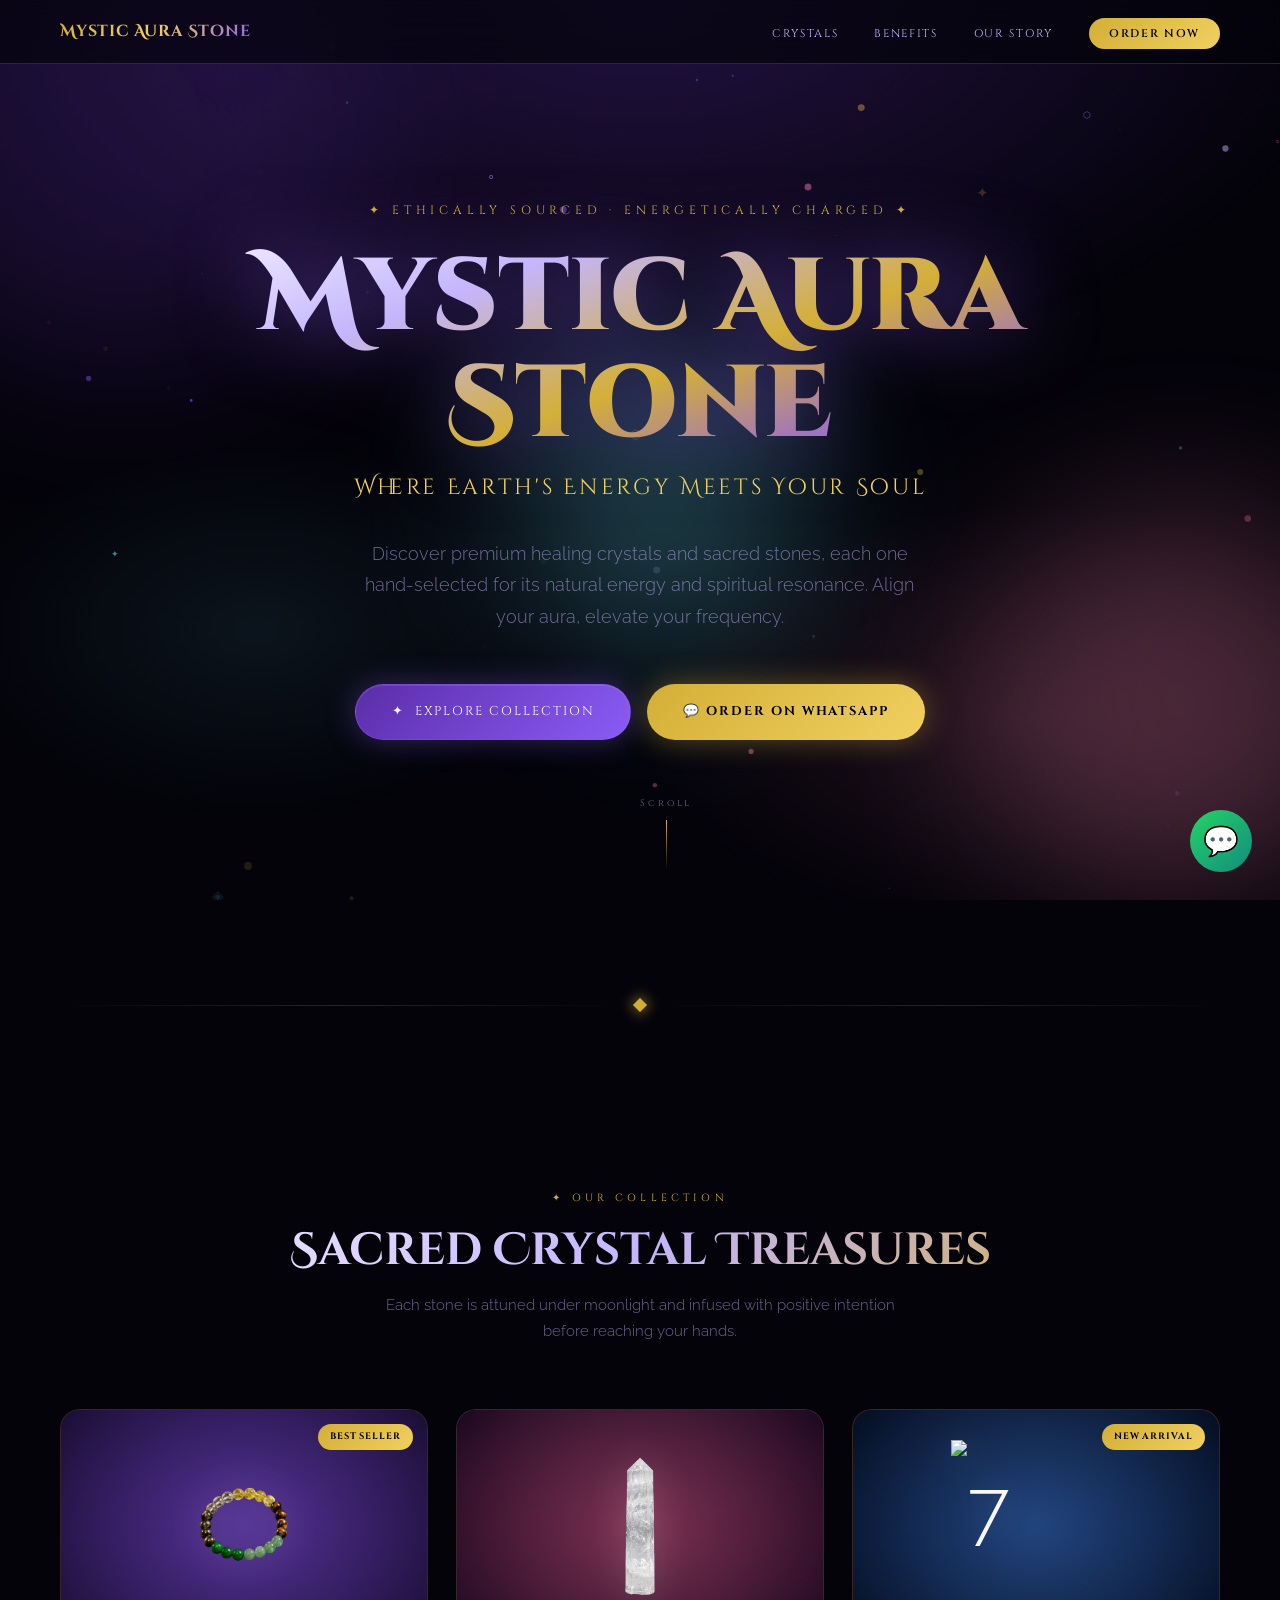
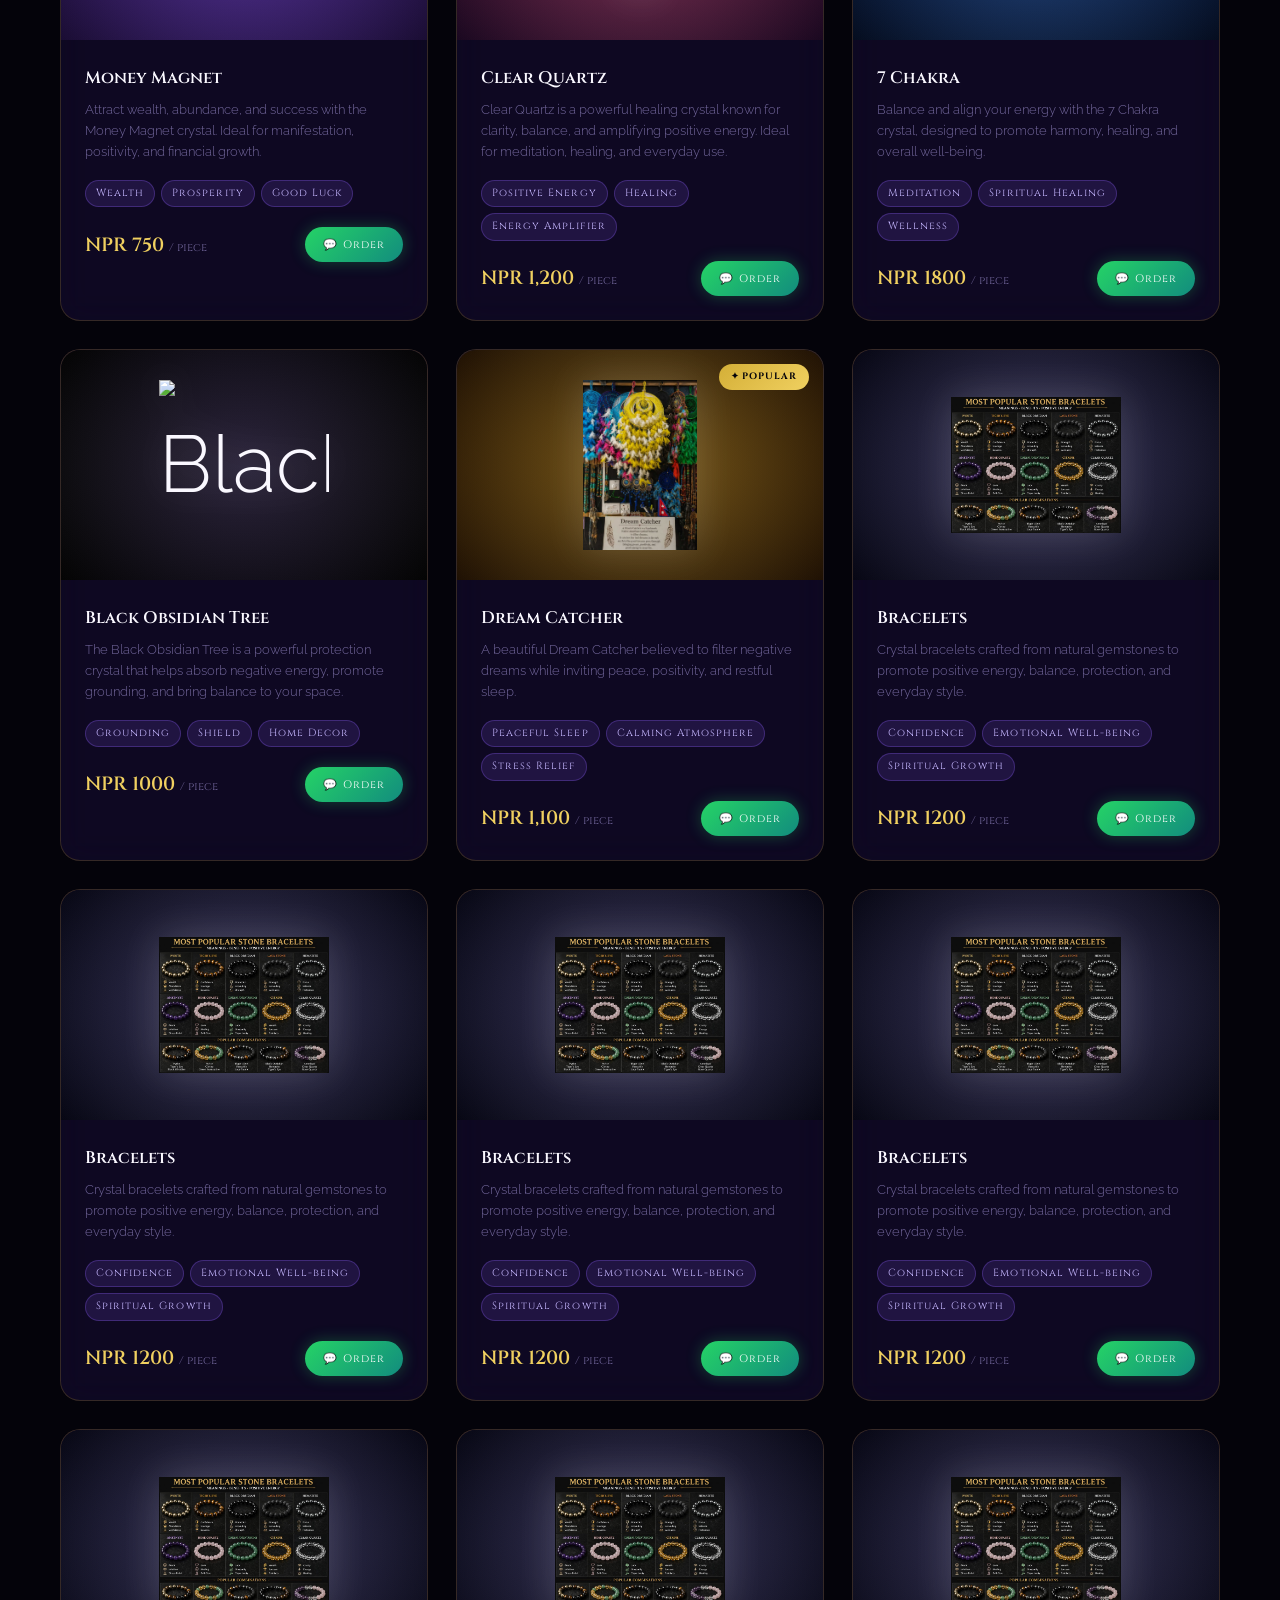
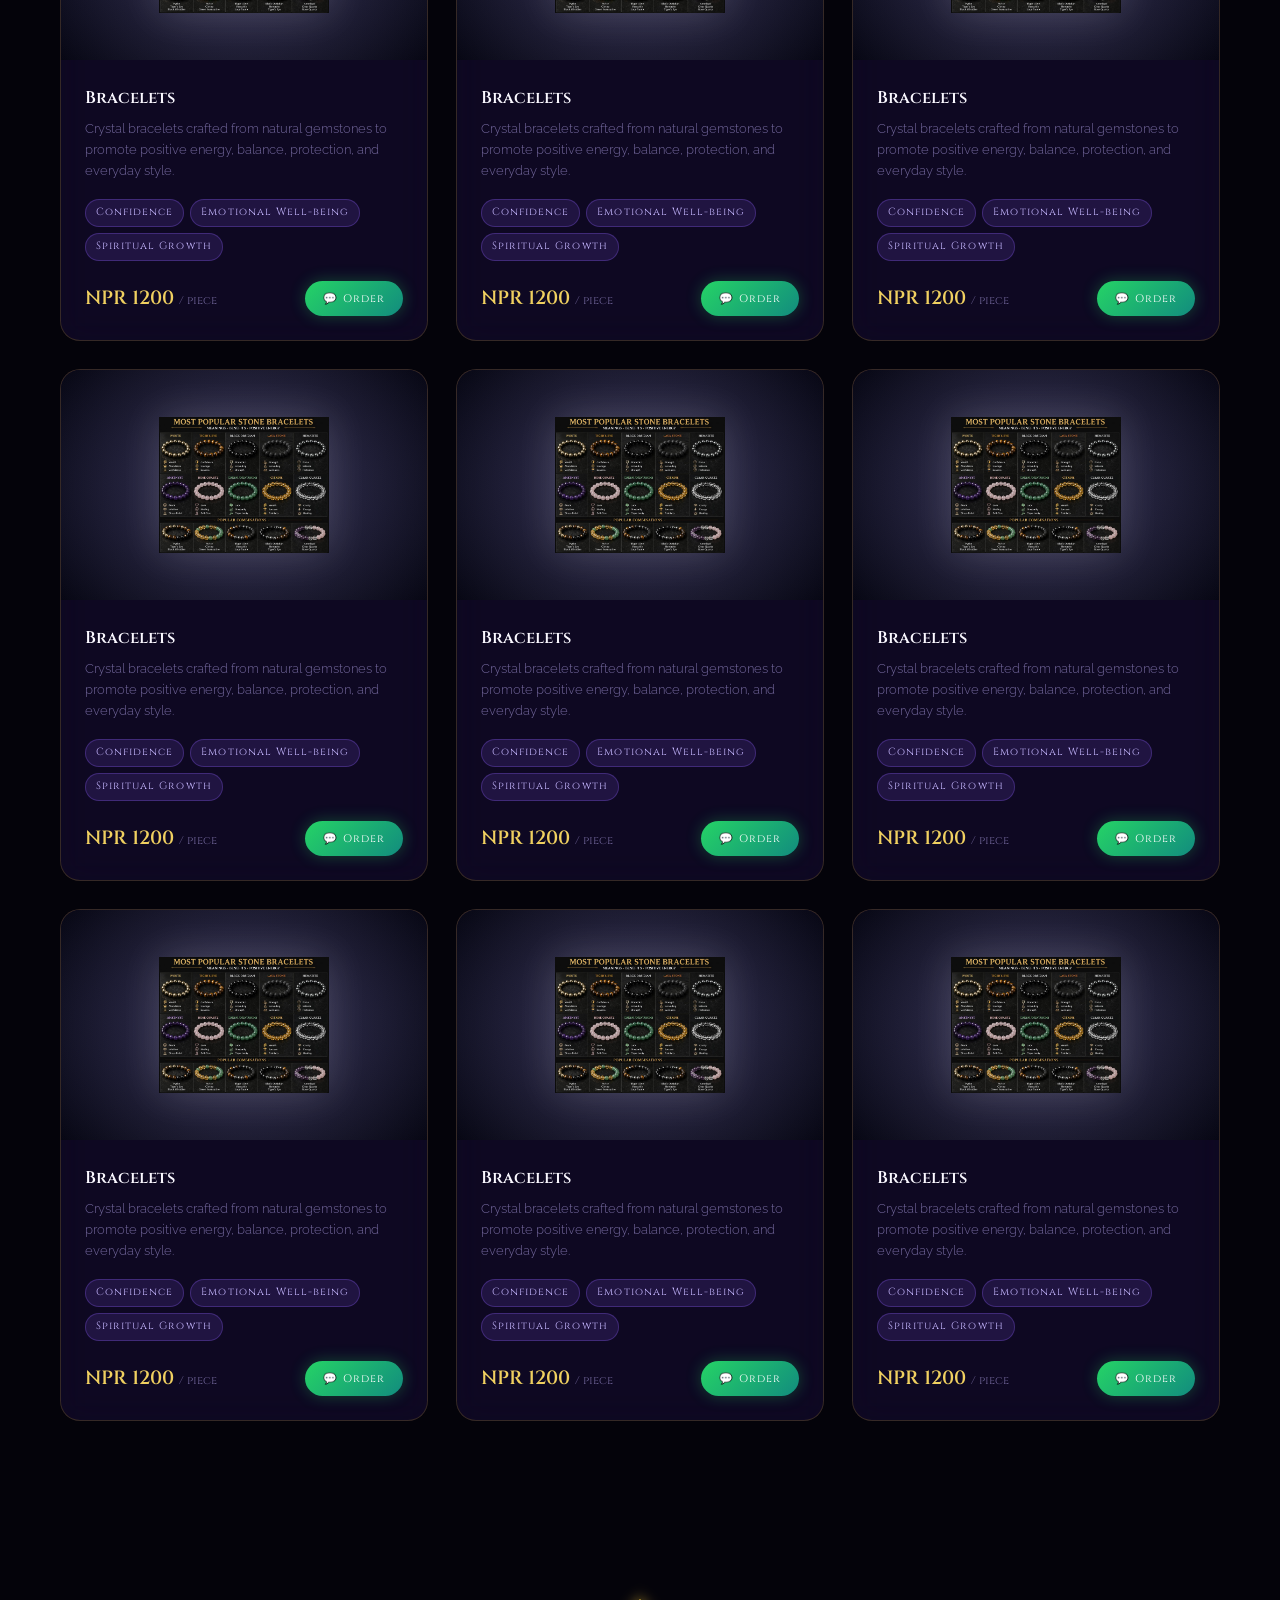
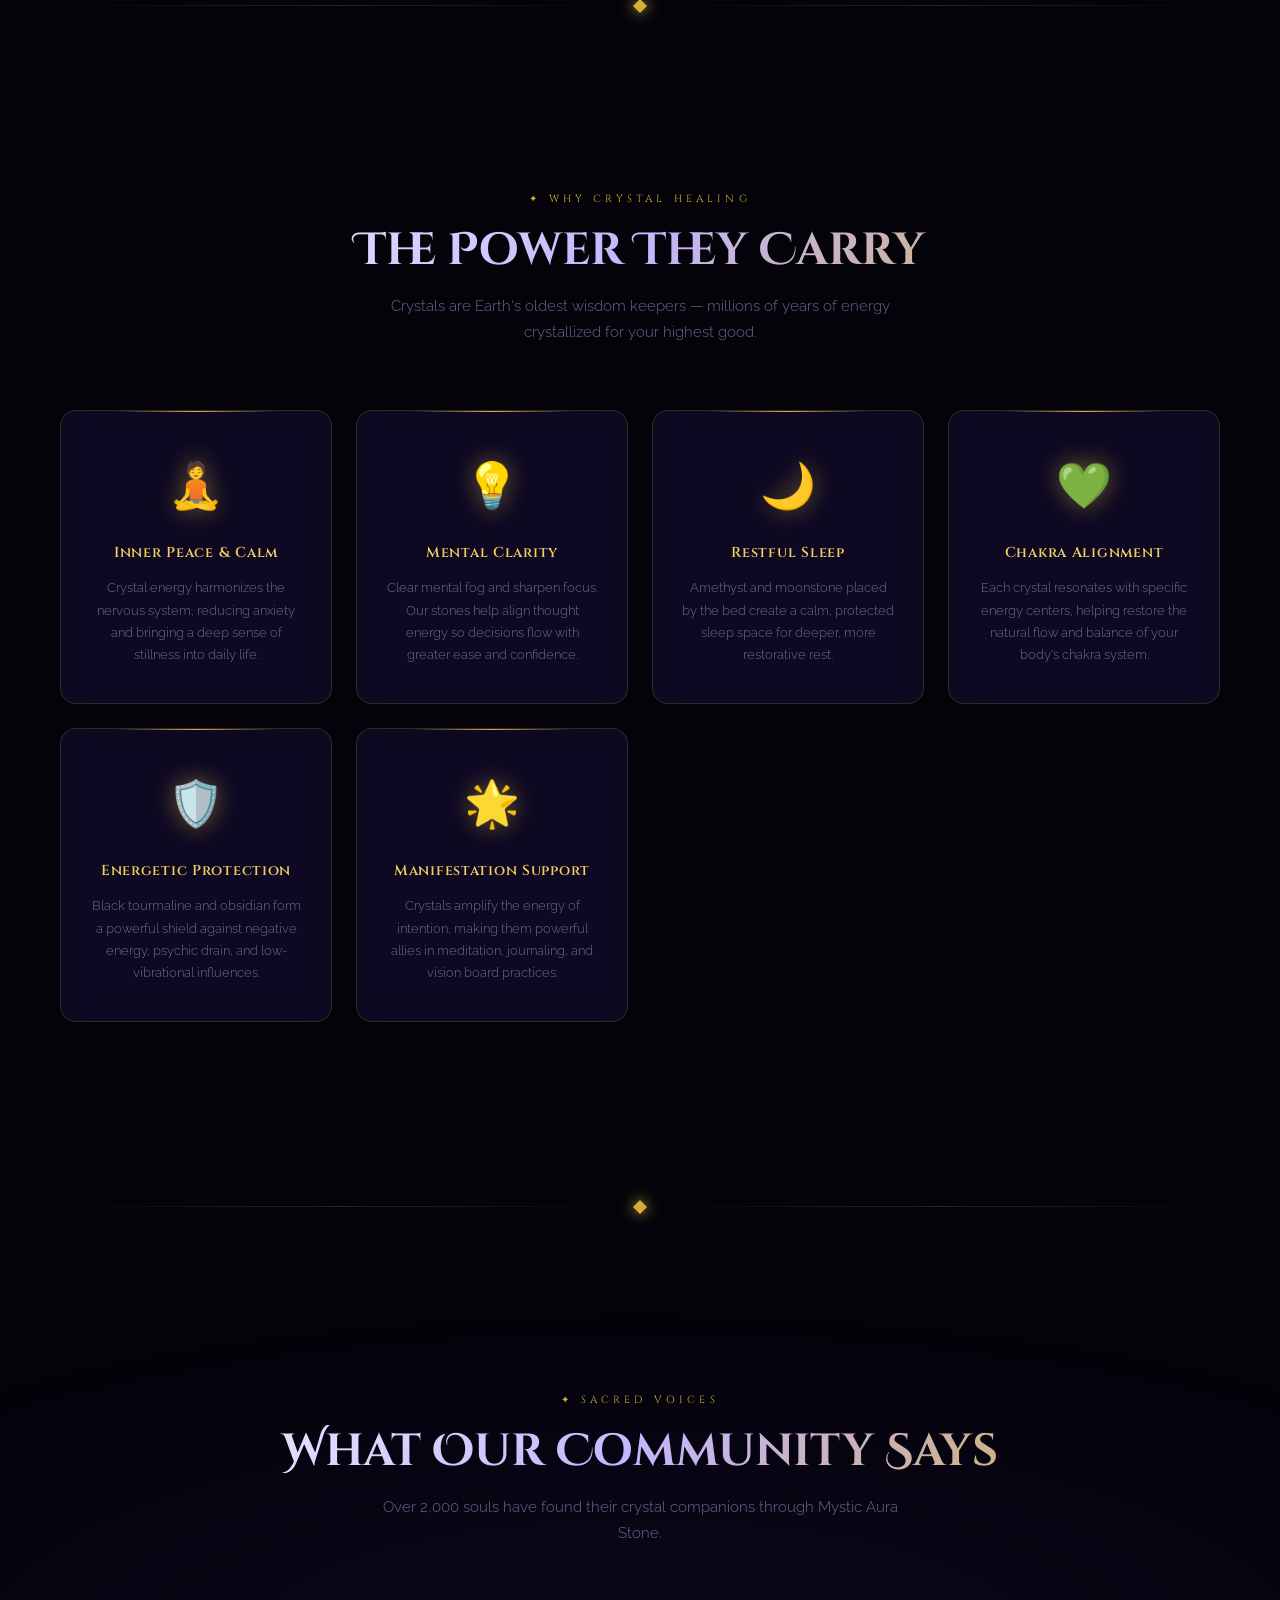
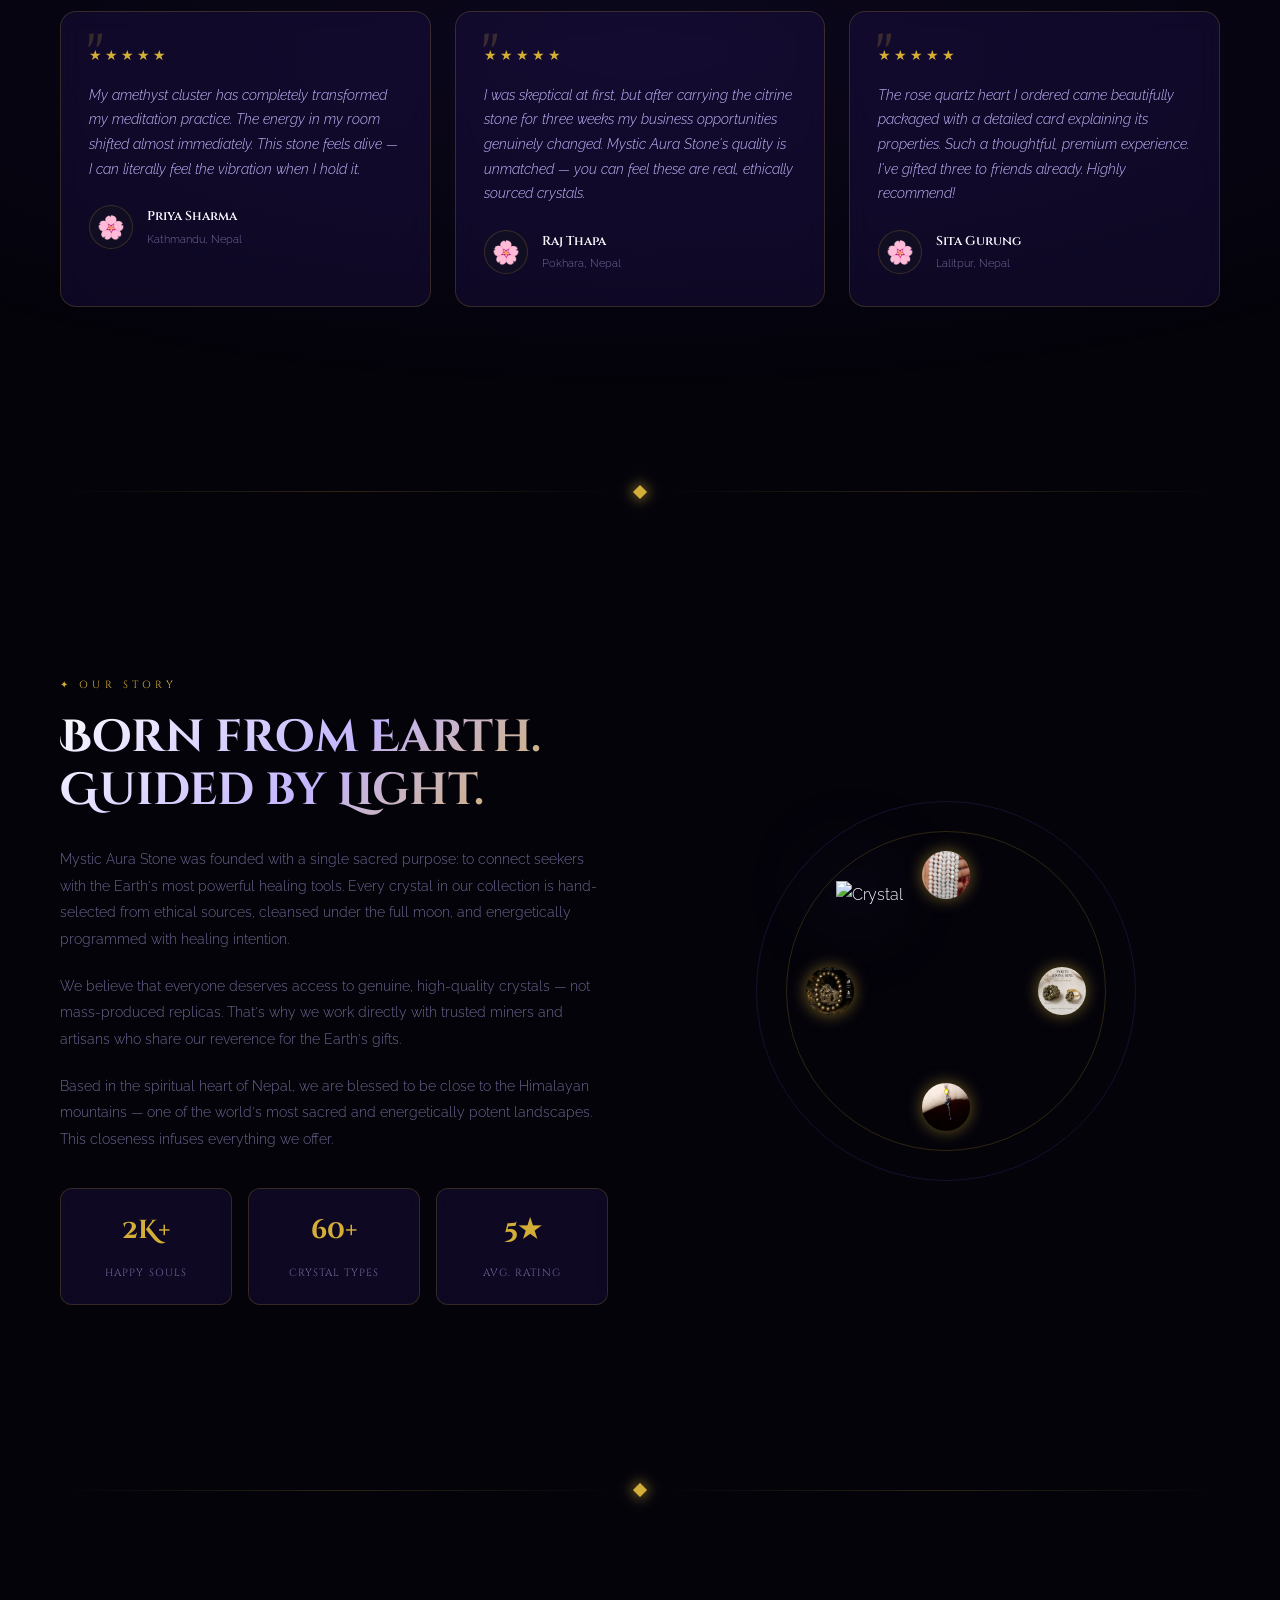
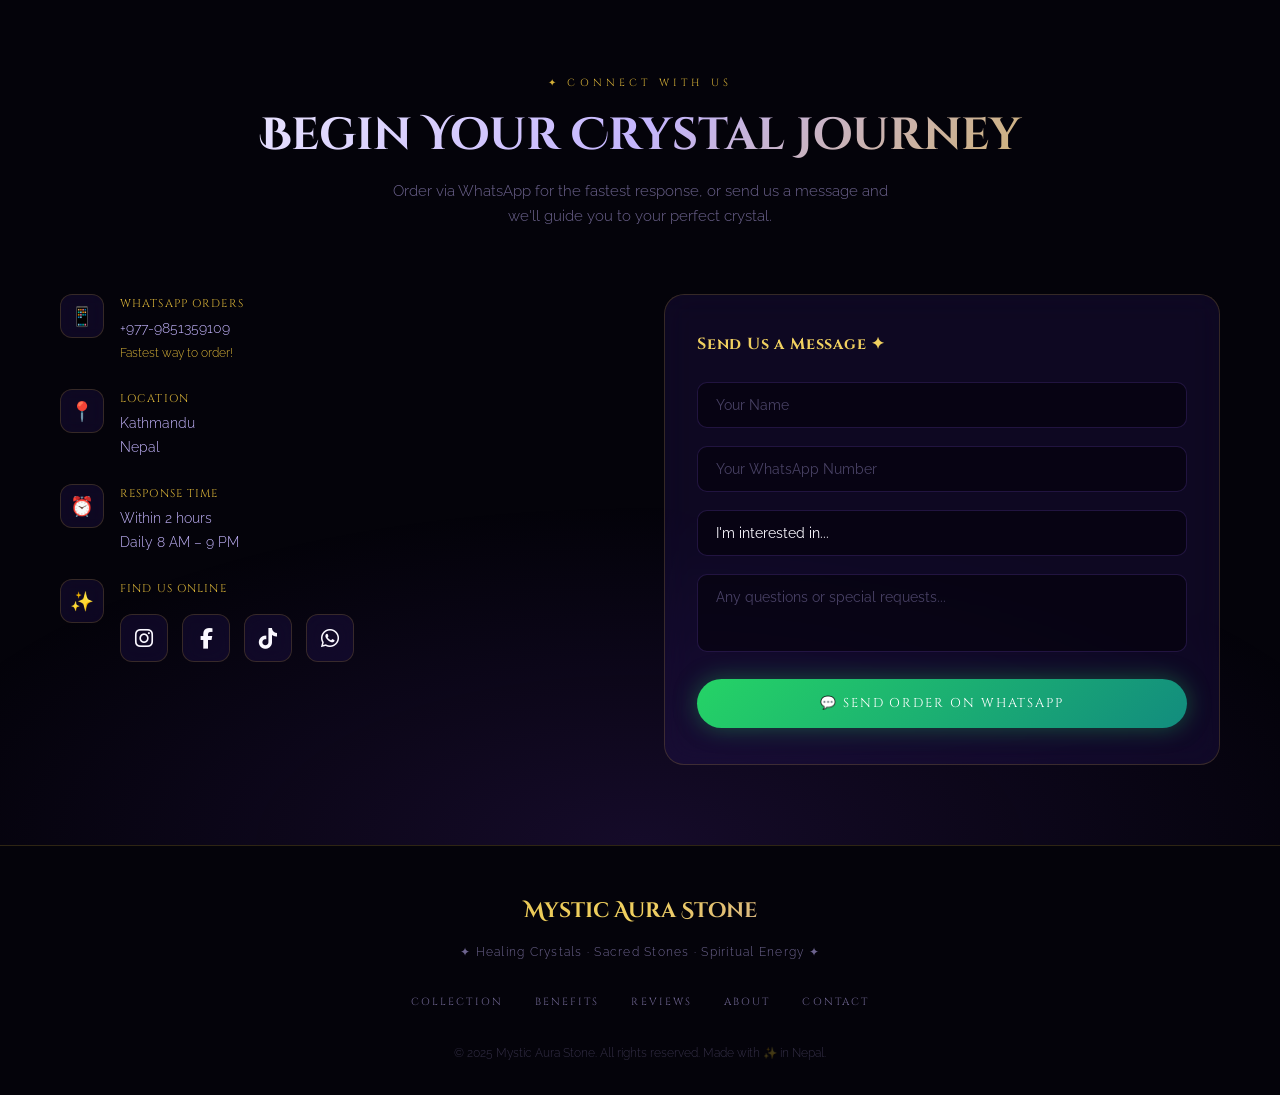
==== index.html @ d06c765c "Update index.html" ====
<!DOCTYPE html>
<html lang="en">
<head>
<meta charset="UTF-8">
<meta name="viewport" content="width=device-width, initial-scale=1.0">
<title>Mystic Aura Stone — Crystal Healing & Spiritual Energy</title>
<link rel="preconnect" href="https://fonts.googleapis.com">
<link rel="preconnect" href="https://fonts.gstatic.com" crossorigin>
<link rel="stylesheet"
href="https://cdnjs.cloudflare.com/ajax/libs/font-awesome/6.5.2/css/all.min.css">
<link href="https://fonts.googleapis.com/css2?family=Cinzel+Decorative:wght@400;700;900&family=Cinzel:wght@400;500;600&family=Raleway:ital,wght@0,300;0,400;0,500;1,300&display=swap" rel="stylesheet">
<link rel="stylesheet" href="style.css">
</head>
<body>

<!-- PARTICLES CANVAS -->
<canvas id="particles"></canvas>

<!-- FLOATING WHATSAPP -->
<div class="wa-float" onclick="orderWhatsApp('Crystal Collection')">
  <span class="wa-tooltip">✨ Order via WhatsApp</span>
  <div class="wa-btn">💬</div>
</div>

<!-- NAV -->
<nav>
  <div class="inner">
    <div class="nav-logo">Mystic Aura Stone</div>
    <ul class="nav-links">
      <li><a href="#crystals">Crystals</a></li>
      <li><a href="#benefits">Benefits</a></li>
      <li><a href="#about">Our Story</a></li>
      <li><a href="#contact" class="nav-cta">Order Now</a></li>
    </ul>
  </div>
</nav>

<!-- HERO -->
<section class="hero">
  <div class="hero-orbs">
    <div class="orb orb-1"></div>
    <div class="orb orb-2"></div>
    <div class="orb orb-3"></div>
  </div>
  <div class="container">
    <p class="hero-eyebrow">✦ Ethically Sourced · Energetically Charged ✦</p>
    <h1 class="hero-title">Mystic Aura<br>Stone</h1>
    <p class="hero-sub">Where Earth's Energy Meets Your Soul</p>
    <p class="hero-tagline">
      Discover premium healing crystals and sacred stones, each one hand-selected for its natural energy and spiritual resonance. Align your aura, elevate your frequency.
    </p>
    <div class="hero-actions">
      <a href="#crystals" class="btn-primary">
        <span>✦</span> Explore Collection
      </a>
      <a href="#contact" class="btn-gold">
        💬 Order on WhatsApp
      </a>
    </div>
  </div>
  <div class="scroll-hint">
    <span>Scroll</span>
    <div class="scroll-line"></div>
  </div>
</section>

<!-- DIVIDER -->
<div class="container"><div class="divider"><div class="divider-line"></div><div class="divider-gem"></div><div class="divider-line"></div></div></div>

<!-- PRODUCTS -->
<section class="products" id="crystals">
  <div class="container">
    <div class="section-header reveal">
      <span class="section-eye">✦ Our Collection</span>
      <h2 class="section-title">Sacred Crystal Treasures</h2>
      <p class="section-desc">Each stone is attuned under moonlight and infused with positive intention before reaching your hands.</p>
    </div>
    <div class="products-grid">

      <div class="product-card reveal">
        <div class="product-img pi-amethyst">
          <span class="product-badge">Best Seller</span>
          <img src="images/Money Magnet.png" class="crystal-image" alt="Money Magnet">
        </div>
        <div class="product-body">
          <h3 class="product-name">Money Magnet</h3>
          <p class="product-desc">Attract wealth, abundance, and success with the Money Magnet crystal. Ideal for manifestation, positivity, and financial growth.</p>
          <div class="product-tags">
            <span class="tag">Wealth</span>
            <span class="tag">Prosperity</span>
            <span class="tag">Good Luck</span>
          </div>
          <div class="product-footer">
            <div class="product-price">NPR 750 <span>/ piece</span></div>
            <button class="btn-order" onclick="orderWhatsApp('Money Magnet')">💬 Order</button>
          </div>
        </div>
      </div>

      <div class="product-card reveal">
        <div class="product-img pi-rose">
          <img src="images/Clear Cquartz Crystal.png" class="crystal-image" alt="Clear Quartz">
        </div>
        <div class="product-body">
          <h3 class="product-name">Clear Quartz</h3>
          <p class="product-desc">Clear Quartz is a powerful healing crystal known for clarity, balance, and amplifying positive energy. Ideal for meditation, healing, and everyday use.</p>
          <div class="product-tags">
            <span class="tag">Positive Energy</span>
            <span class="tag">Healing</span>
            <span class="tag">Energy Amplifier</span>
          </div>
          <div class="product-footer">
            <div class="product-price">NPR 1,200 <span>/ piece</span></div>
            <button class="btn-order" onclick="orderWhatsApp('Clear Quartz')">💬 Order</button>
          </div>
        </div>
      </div>

      <div class="product-card reveal">
        <div class="product-img pi-lapis">
          <span class="product-badge">New Arrival</span>
          <img src="images/7 chakra Stones Tree.png" class="crystal-image" alt="7 Chakra">
        </div>
        <div class="product-body">
          <h3 class="product-name">7 Chakra</h3>
          <p class="product-desc">Balance and align your energy with the 7 Chakra crystal, designed to promote harmony, healing, and overall well-being.</p>
          <div class="product-tags">
            <span class="tag">Meditation</span>
            <span class="tag">Spiritual Healing</span>
            <span class="tag">Wellness</span>
          </div>
          <div class="product-footer">
            <div class="product-price">NPR 1800 <span>/ piece</span></div>
            <button class="btn-order" onclick="orderWhatsApp('7 Chakra')">💬 Order</button>
          </div>
        </div>
      </div>

      <div class="product-card reveal">
        <div class="product-img pi-obsidian">
          <img src="Black Obsidian Tree.png" class="crystal-image" alt="Black Obsidian Tree">
        </div>
        <div class="product-body">
          <h3 class="product-name">Black Obsidian Tree</h3>
          <p class="product-desc">The Black Obsidian Tree is a powerful protection crystal that helps absorb negative energy, promote grounding, and bring balance to your space.</p>
          <div class="product-tags">
            <span class="tag">Grounding</span>
            <span class="tag">Shield</span>
            <span class="tag">Home Decor</span>
          </div>
          <div class="product-footer">
            <div class="product-price">NPR 1000 <span>/ piece</span></div>
            <button class="btn-order" onclick="orderWhatsApp('Black Obsidian Tree)">💬 Order</button>
          </div>
        </div>
      </div>

      <div class="product-card reveal">
        <div class="product-img pi-citrine">
          <span class="product-badge">✦ Popular</span>
          <img src="Big Dreamcatcher.jpg" class="crystal-image" alt="Dream Catcher">
        </div>
        <div class="product-body">
          <h3 class="product-name">Dream Catcher</h3>
          <p class="product-desc">A beautiful Dream Catcher believed to filter negative dreams while inviting peace, positivity, and restful sleep.</p>
          <div class="product-tags">
            <span class="tag">Peaceful Sleep</span>
            <span class="tag">Calming Atmosphere</span>
            <span class="tag">Stress Relief</span>
          </div>
          <div class="product-footer">
            <div class="product-price">NPR 1,100 <span>/ piece</span></div>
            <button class="btn-order" onclick="orderWhatsApp('Big Dream Catcher')">💬 Order</button>
          </div>
        </div>
      </div>

      <div class="product-card reveal">
        <div class="product-img pi-clear">
          <img src="All Bracelet.jpg" class="crystal-image" alt="Bracelets">
        </div>
        <div class="product-body">
          <h3 class="product-name">Bracelets</h3>
          <p class="product-desc">Crystal bracelets crafted from natural gemstones to promote positive energy, balance, protection, and everyday style.</p>
          <div class="product-tags">
            <span class="tag">Confidence</span>
            <span class="tag">Emotional Well-being</span>
            <span class="tag">Spiritual Growth</span>
          </div>
          <div class="product-footer">
            <div class="product-price">NPR 1200 <span>/ piece</span></div>
            <button class="btn-order" onclick="orderWhatsApp('All Crystal Bracelet')">💬 Order</button>
          </div>
        </div>
      </div>
<div class="product-card reveal">
        <div class="product-img pi-clear">
          <img src="All Bracelet.jpg" class="crystal-image" alt="Bracelets">
        </div>
        <div class="product-body">
          <h3 class="product-name">Bracelets</h3>
          <p class="product-desc">Crystal bracelets crafted from natural gemstones to promote positive energy, balance, protection, and everyday style.</p>
          <div class="product-tags">
            <span class="tag">Confidence</span>
            <span class="tag">Emotional Well-being</span>
            <span class="tag">Spiritual Growth</span>
          </div>
          <div class="product-footer">
            <div class="product-price">NPR 1200 <span>/ piece</span></div>
            <button class="btn-order" onclick="orderWhatsApp('All Crystal Bracelet')">💬 Order</button>
          </div>
        </div>
      </div>
<div class="product-card reveal">
        <div class="product-img pi-clear">
          <img src="All Bracelet.jpg" class="crystal-image" alt="Bracelets">
        </div>
        <div class="product-body">
          <h3 class="product-name">Bracelets</h3>
          <p class="product-desc">Crystal bracelets crafted from natural gemstones to promote positive energy, balance, protection, and everyday style.</p>
          <div class="product-tags">
            <span class="tag">Confidence</span>
            <span class="tag">Emotional Well-being</span>
            <span class="tag">Spiritual Growth</span>
          </div>
          <div class="product-footer">
            <div class="product-price">NPR 1200 <span>/ piece</span></div>
            <button class="btn-order" onclick="orderWhatsApp('All Crystal Bracelet')">💬 Order</button>
          </div>
        </div>
      </div>
<div class="product-card reveal">
        <div class="product-img pi-clear">
          <img src="All Bracelet.jpg" class="crystal-image" alt="Bracelets">
        </div>
        <div class="product-body">
          <h3 class="product-name">Bracelets</h3>
          <p class="product-desc">Crystal bracelets crafted from natural gemstones to promote positive energy, balance, protection, and everyday style.</p>
          <div class="product-tags">
            <span class="tag">Confidence</span>
            <span class="tag">Emotional Well-being</span>
            <span class="tag">Spiritual Growth</span>
          </div>
          <div class="product-footer">
            <div class="product-price">NPR 1200 <span>/ piece</span></div>
            <button class="btn-order" onclick="orderWhatsApp('All Crystal Bracelet')">💬 Order</button>
          </div>
        </div>
      </div>
<div class="product-card reveal">
        <div class="product-img pi-clear">
          <img src="All Bracelet.jpg" class="crystal-image" alt="Bracelets">
        </div>
        <div class="product-body">
          <h3 class="product-name">Bracelets</h3>
          <p class="product-desc">Crystal bracelets crafted from natural gemstones to promote positive energy, balance, protection, and everyday style.</p>
          <div class="product-tags">
            <span class="tag">Confidence</span>
            <span class="tag">Emotional Well-being</span>
            <span class="tag">Spiritual Growth</span>
          </div>
          <div class="product-footer">
            <div class="product-price">NPR 1200 <span>/ piece</span></div>
            <button class="btn-order" onclick="orderWhatsApp('All Crystal Bracelet')">💬 Order</button>
          </div>
        </div>
      </div>
<div class="product-card reveal">
        <div class="product-img pi-clear">
          <img src="All Bracelet.jpg" class="crystal-image" alt="Bracelets">
        </div>
        <div class="product-body">
          <h3 class="product-name">Bracelets</h3>
          <p class="product-desc">Crystal bracelets crafted from natural gemstones to promote positive energy, balance, protection, and everyday style.</p>
          <div class="product-tags">
            <span class="tag">Confidence</span>
            <span class="tag">Emotional Well-being</span>
            <span class="tag">Spiritual Growth</span>
          </div>
          <div class="product-footer">
            <div class="product-price">NPR 1200 <span>/ piece</span></div>
            <button class="btn-order" onclick="orderWhatsApp('All Crystal Bracelet')">💬 Order</button>
          </div>
        </div>
      </div>
<div class="product-card reveal">
        <div class="product-img pi-clear">
          <img src="All Bracelet.jpg" class="crystal-image" alt="Bracelets">
        </div>
        <div class="product-body">
          <h3 class="product-name">Bracelets</h3>
          <p class="product-desc">Crystal bracelets crafted from natural gemstones to promote positive energy, balance, protection, and everyday style.</p>
          <div class="product-tags">
            <span class="tag">Confidence</span>
            <span class="tag">Emotional Well-being</span>
            <span class="tag">Spiritual Growth</span>
          </div>
          <div class="product-footer">
            <div class="product-price">NPR 1200 <span>/ piece</span></div>
            <button class="btn-order" onclick="orderWhatsApp('All Crystal Bracelet')">💬 Order</button>
          </div>
        </div>
      </div>
<div class="product-card reveal">
        <div class="product-img pi-clear">
          <img src="All Bracelet.jpg" class="crystal-image" alt="Bracelets">
        </div>
        <div class="product-body">
          <h3 class="product-name">Bracelets</h3>
          <p class="product-desc">Crystal bracelets crafted from natural gemstones to promote positive energy, balance, protection, and everyday style.</p>
          <div class="product-tags">
            <span class="tag">Confidence</span>
            <span class="tag">Emotional Well-being</span>
            <span class="tag">Spiritual Growth</span>
          </div>
          <div class="product-footer">
            <div class="product-price">NPR 1200 <span>/ piece</span></div>
            <button class="btn-order" onclick="orderWhatsApp('All Crystal Bracelet')">💬 Order</button>
          </div>
        </div>
      </div>
<div class="product-card reveal">
        <div class="product-img pi-clear">
          <img src="All Bracelet.jpg" class="crystal-image" alt="Bracelets">
        </div>
        <div class="product-body">
          <h3 class="product-name">Bracelets</h3>
          <p class="product-desc">Crystal bracelets crafted from natural gemstones to promote positive energy, balance, protection, and everyday style.</p>
          <div class="product-tags">
            <span class="tag">Confidence</span>
            <span class="tag">Emotional Well-being</span>
            <span class="tag">Spiritual Growth</span>
          </div>
          <div class="product-footer">
            <div class="product-price">NPR 1200 <span>/ piece</span></div>
            <button class="btn-order" onclick="orderWhatsApp('All Crystal Bracelet')">💬 Order</button>
          </div>
        </div>
      </div>
<div class="product-card reveal">
        <div class="product-img pi-clear">
          <img src="All Bracelet.jpg" class="crystal-image" alt="Bracelets">
        </div>
        <div class="product-body">
          <h3 class="product-name">Bracelets</h3>
          <p class="product-desc">Crystal bracelets crafted from natural gemstones to promote positive energy, balance, protection, and everyday style.</p>
          <div class="product-tags">
            <span class="tag">Confidence</span>
            <span class="tag">Emotional Well-being</span>
            <span class="tag">Spiritual Growth</span>
          </div>
          <div class="product-footer">
            <div class="product-price">NPR 1200 <span>/ piece</span></div>
            <button class="btn-order" onclick="orderWhatsApp('All Crystal Bracelet')">💬 Order</button>
          </div>
        </div>
      </div>
<div class="product-card reveal">
        <div class="product-img pi-clear">
          <img src="All Bracelet.jpg" class="crystal-image" alt="Bracelets">
        </div>
        <div class="product-body">
          <h3 class="product-name">Bracelets</h3>
          <p class="product-desc">Crystal bracelets crafted from natural gemstones to promote positive energy, balance, protection, and everyday style.</p>
          <div class="product-tags">
            <span class="tag">Confidence</span>
            <span class="tag">Emotional Well-being</span>
            <span class="tag">Spiritual Growth</span>
          </div>
          <div class="product-footer">
            <div class="product-price">NPR 1200 <span>/ piece</span></div>
            <button class="btn-order" onclick="orderWhatsApp('All Crystal Bracelet')">💬 Order</button>
          </div>
        </div>
      </div>
<div class="product-card reveal">
        <div class="product-img pi-clear">
          <img src="All Bracelet.jpg" class="crystal-image" alt="Bracelets">
        </div>
        <div class="product-body">
          <h3 class="product-name">Bracelets</h3>
          <p class="product-desc">Crystal bracelets crafted from natural gemstones to promote positive energy, balance, protection, and everyday style.</p>
          <div class="product-tags">
            <span class="tag">Confidence</span>
            <span class="tag">Emotional Well-being</span>
            <span class="tag">Spiritual Growth</span>
          </div>
          <div class="product-footer">
            <div class="product-price">NPR 1200 <span>/ piece</span></div>
            <button class="btn-order" onclick="orderWhatsApp('All Crystal Bracelet')">💬 Order</button>
          </div>
        </div>
      </div>
<div class="product-card reveal">
        <div class="product-img pi-clear">
          <img src="All Bracelet.jpg" class="crystal-image" alt="Bracelets">
        </div>
        <div class="product-body">
          <h3 class="product-name">Bracelets</h3>
          <p class="product-desc">Crystal bracelets crafted from natural gemstones to promote positive energy, balance, protection, and everyday style.</p>
          <div class="product-tags">
            <span class="tag">Confidence</span>
            <span class="tag">Emotional Well-being</span>
            <span class="tag">Spiritual Growth</span>
          </div>
          <div class="product-footer">
            <div class="product-price">NPR 1200 <span>/ piece</span></div>
            <button class="btn-order" onclick="orderWhatsApp('All Crystal Bracelet')">💬 Order</button>
          </div>
        </div>
      </div>
    </div>
  </div>
</section>

<!-- DIVIDER -->
<div class="container"><div class="divider"><div class="divider-line"></div><div class="divider-gem"></div><div class="divider-line"></div></div></div>

<!-- BENEFITS -->
<section class="benefits" id="benefits">
  <div class="container">
    <div class="section-header reveal">
      <span class="section-eye">✦ Why Crystal Healing</span>
      <h2 class="section-title">The Power They Carry</h2>
      <p class="section-desc">Crystals are Earth's oldest wisdom keepers — millions of years of energy crystallized for your highest good.</p>
    </div>
    <div class="benefits-grid">
      <div class="benefit-card reveal">
        <span class="benefit-icon">🧘</span>
        <h3 class="benefit-title">Inner Peace & Calm</h3>
        <p class="benefit-text">Crystal energy harmonizes the nervous system, reducing anxiety and bringing a deep sense of stillness into daily life.</p>
      </div>
      <div class="benefit-card reveal">
        <span class="benefit-icon">💡</span>
        <h3 class="benefit-title">Mental Clarity</h3>
        <p class="benefit-text">Clear mental fog and sharpen focus. Our stones help align thought energy so decisions flow with greater ease and confidence.</p>
      </div>
      <div class="benefit-card reveal">
        <span class="benefit-icon">🌙</span>
        <h3 class="benefit-title">Restful Sleep</h3>
        <p class="benefit-text">Amethyst and moonstone placed by the bed create a calm, protected sleep space for deeper, more restorative rest.</p>
      </div>
      <div class="benefit-card reveal">
        <span class="benefit-icon">💚</span>
        <h3 class="benefit-title">Chakra Alignment</h3>
        <p class="benefit-text">Each crystal resonates with specific energy centers, helping restore the natural flow and balance of your body's chakra system.</p>
      </div>
      <div class="benefit-card reveal">
        <span class="benefit-icon">🛡️</span>
        <h3 class="benefit-title">Energetic Protection</h3>
        <p class="benefit-text">Black tourmaline and obsidian form a powerful shield against negative energy, psychic drain, and low-vibrational influences.</p>
      </div>
      <div class="benefit-card reveal">
        <span class="benefit-icon">🌟</span>
        <h3 class="benefit-title">Manifestation Support</h3>
        <p class="benefit-text">Crystals amplify the energy of intention, making them powerful allies in meditation, journaling, and vision board practices.</p>
      </div>
    </div>
  </div>
</section>

<!-- DIVIDER -->
<div class="container"><div class="divider"><div class="divider-line"></div><div class="divider-gem"></div><div class="divider-line"></div></div></div>

<!-- TESTIMONIALS -->
<section class="testimonials" id="testimonials">
  <div class="container">
    <div class="section-header reveal">
      <span class="section-eye">✦ Sacred Voices</span>
      <h2 class="section-title">What Our Community Says</h2>
      <p class="section-desc">Over 2,000 souls have found their crystal companions through Mystic Aura Stone.</p>
    </div>
    <div class="testi-grid">
      <div class="testi-card reveal">
        <div class="stars">★★★★★</div>
        <p class="testi-text">My amethyst cluster has completely transformed my meditation practice. The energy in my room shifted almost immediately. This stone feels alive — I can literally feel the vibration when I hold it.</p>
        <div class="testi-author">
          <div class="testi-avatar">🌸</div>
          <div>
            <div class="testi-name">Priya Sharma</div>
            <div class="testi-loc">Kathmandu, Nepal</div>
          </div>
        </div>
      </div>
      <div class="testi-card reveal">
        <div class="stars">★★★★★</div>
        <p class="testi-text">I was skeptical at first, but after carrying the citrine stone for three weeks my business opportunities genuinely changed. Mystic Aura Stone's quality is unmatched — you can feel these are real, ethically sourced crystals.</p>
        <div class="testi-author">
          <div class="testi-avatar">🌸</div>
          <div>
            <div class="testi-name">Raj Thapa</div>
            <div class="testi-loc">Pokhara, Nepal</div>
          </div>
        </div>
      </div>
      <div class="testi-card reveal">
        <div class="stars">★★★★★</div>
        <p class="testi-text">The rose quartz heart I ordered came beautifully packaged with a detailed card explaining its properties. Such a thoughtful, premium experience. I've gifted three to friends already. Highly recommend!</p>
        <div class="testi-author">
          <div class="testi-avatar">🌸</div>
          <div>
            <div class="testi-name">Sita Gurung</div>
            <div class="testi-loc">Lalitpur, Nepal</div>
          </div>
        </div>
      </div>
    </div>
  </div>
</section>

<!-- DIVIDER -->
<div class="container"><div class="divider"><div class="divider-line"></div><div class="divider-gem"></div><div class="divider-line"></div></div></div>

<!-- ABOUT -->
<section class="about" id="about">
  <div class="container">
    <div class="about-inner">
      <div class="about-content">
        <div class="section-header">
          <span class="section-eye">✦ Our Story</span>
          <h2 class="section-title">Born from Earth.<br>Guided by Light.</h2>
        </div>
        <p class="about-body">Mystic Aura Stone was founded with a single sacred purpose: to connect seekers with the Earth's most powerful healing tools. Every crystal in our collection is hand-selected from ethical sources, cleansed under the full moon, and energetically programmed with healing intention.</p>
        <p class="about-body">We believe that everyone deserves access to genuine, high-quality crystals — not mass-produced replicas. That's why we work directly with trusted miners and artisans who share our reverence for the Earth's gifts.</p>
        <p class="about-body">Based in the spiritual heart of Nepal, we are blessed to be close to the Himalayan mountains — one of the world's most sacred and energetically potent landscapes. This closeness infuses everything we offer.</p>
        <div class="about-stats">
          <div class="stat">
            <span class="stat-num">2K+</span>
            <span class="stat-label">Happy Souls</span>
          </div>
          <div class="stat">
            <span class="stat-num">60+</span>
            <span class="stat-label">Crystal Types</span>
          </div>
          <div class="stat">
            <span class="stat-num">5★</span>
            <span class="stat-label">Avg. Rating</span>
          </div>
        </div>
      </div>
      <div class="about-visual reveal">
        <div class="crystal-cluster">
          <div class="crystal-ring">
            <img src="Moon Stone Bracelet.jpg" class="ring-gem" alt="">
            <img src="Pyrite Raw Rings.jpg" class="ring-gem" alt="">
            <img src="Stainless Steel Bracelet.jpg" class="ring-gem" alt="">
            <img src="Pyrite Bracelet.jpg" class="ring-gem" alt="">
          </div>
          <img src="7 chakra Stones Tree.png"
    		 class="crystal-main-image"
     		 alt="Crystal">
        </div>
      </div>
    </div>
  </div>
</section>

<!-- DIVIDER -->
<div class="container"><div class="divider"><div class="divider-line"></div><div class="divider-gem"></div><div class="divider-line"></div></div></div>

<!-- CONTACT -->
<section class="contact" id="contact">
  <div class="container">
    <div class="section-header reveal">
      <span class="section-eye">✦ Connect With Us</span>
      <h2 class="section-title">Begin Your Crystal Journey</h2>
      <p class="section-desc">Order via WhatsApp for the fastest response, or send us a message and we'll guide you to your perfect crystal.</p>
    </div>
    <div class="contact-inner">
      <div class="contact-info">
        <div class="contact-item reveal">
          <div class="contact-icon">📱</div>
          <div>
            <div class="contact-label">WhatsApp Orders</div>
            <div class="contact-value">+977-9851359109<br><span style="font-size:0.75rem;color:var(--gold)">Fastest way to order!</span></div>
          </div>
        </div>
        <div class="contact-item reveal">
          <div class="contact-icon">📍</div>
          <div>
            <div class="contact-label">Location</div>
            <div class="contact-value">Kathmandu<br>Nepal</div>
          </div>
        </div>
        <div class="contact-item reveal">
          <div class="contact-icon">⏰</div>
          <div>
            <div class="contact-label">Response Time</div>
            <div class="contact-value">Within 2 hours<br>Daily 8 AM – 9 PM</div>
          </div>
        </div>
        <div class="contact-item reveal">
          <div class="contact-icon">✨</div>
          <div>
            <div class="contact-label">Find Us Online</div>
            <div class="socials">
             <div class="socials">

  <a class="social-link"
     href="https://instagram.com"
     target="_blank"
     title="Instagram">
     <i class="fab fa-instagram"></i>
  </a>

  <a class="social-link"
     href="https://facebook.com"
     target="_blank"
     title="Facebook">
     <i class="fab fa-facebook-f"></i>
  </a>

  <a class="social-link"
     href="https://tiktok.com"
     target="_blank"
     title="TikTok">
     <i class="fab fa-tiktok"></i>
  </a>

  <a class="social-link"
     href="https://wa.me/9779851359109"
     target="_blank"
     title="WhatsApp">
     <i class="fab fa-whatsapp"></i>
  </a>

</div>
            </div>
          </div>
        </div>
      </div>
      <div class="contact-form-area reveal">
        <h3>Send Us a Message ✦</h3>
        <div class="form-group">
          <input type="text" placeholder="Your Name" id="fname">
        </div>
        <div class="form-group">
          <input type="tel" placeholder="Your WhatsApp Number">
        </div>
        <div class="form-group">
          <select>
            <option value="" disabled selected>I'm interested in...</option>
            <option>Amethyst Cluster</option>
            <option>Rose Quartz Heart</option>
            <option>Lapis Lazuli Sphere</option>
            <option>Black Obsidian Tower</option>
            <option>Citrine Abundance Stone</option>
            <option>Clear Quartz Master Crystal</option>
            <option>Crystal Healing Set</option>
            <option>Custom Crystal Consultation</option>
          </select>
        </div>
        <div class="form-group">
          <textarea rows="3" placeholder="Any questions or special requests..."></textarea>
        </div>
        <button class="btn-form" onclick="sendWhatsAppForm()">
          💬 Send Order on WhatsApp
        </button>
      </div>
    </div>
  </div>
</section>

<!-- FOOTER -->
<footer>
  <div class="container">
    <div class="footer-logo">Mystic Aura Stone</div>
    <p class="footer-tagline">✦ Healing Crystals · Sacred Stones · Spiritual Energy ✦</p>
    <div class="footer-links">
      <a href="#crystals">Collection</a>
      <a href="#benefits">Benefits</a>
      <a href="#testimonials">Reviews</a>
      <a href="#about">About</a>
      <a href="#contact">Contact</a>
    </div>
    <p class="footer-copy">© 2025 Mystic Aura Stone. All rights reserved. Made with ✨ in Nepal.</p>
  </div>
</footer>

<script src="script.js"></script>
</html>
---- style.css ----
/* ── TOKENS ─────────────────────────────────────────── */
  :root {
    --void:       #04030a;
    --deep:       #0a0714;
    --cosmic:     #110d22;
    --nebula:     #1a1035;
    --indigo:     #2d1b6b;
    --violet:     #5b2da8;
    --amethyst:   #8b5cf6;
    --lavender:   #c4b5fd;
    --gold:       #d4af37;
    --gold-light: #f0d060;
    --gold-pale:  #fef3c7;
    --rose:       #e879a0;
    --cyan:       #67e8f9;
    --white:      #faf8ff;
    --muted:      rgba(196,181,253,0.55);
    --glass:      rgba(45,27,107,0.25);
    --glass-border: rgba(212,175,55,0.2);
    --glow-v:     rgba(139,92,246,0.4);
    --glow-g:     rgba(212,175,55,0.35);
  }

  /* ── RESET ───────────────────────────────────────────── */
  *, *::before, *::after { box-sizing: border-box; margin: 0; padding: 0; }
  html { scroll-behavior: smooth; }
  body {
    background: var(--void);
    color: var(--white);
    font-family: 'Raleway', sans-serif;
    font-weight: 300;
    line-height: 1.7;
    overflow-x: hidden;
  }
  img { display: block; max-width: 100%; }
  a { color: inherit; text-decoration: none; }

  /* ── CANVAS PARTICLES ────────────────────────────────── */
  #particles {
    position: fixed;
    inset: 0;
    pointer-events: none;
    z-index: 0;
  }

  /* ── LAYOUT UTILS ────────────────────────────────────── */
  .container {
    width: min(1160px, 92%);
    margin-inline: auto;
  }
  section { position: relative; z-index: 1; }

  /* ── NAV ─────────────────────────────────────────────── */
  nav {
    position: fixed;
    top: 0; left: 0; right: 0;
    z-index: 100;
    padding: 18px 0;
    background: rgba(4,3,10,0.7);
    backdrop-filter: blur(20px);
    border-bottom: 1px solid var(--glass-border);
    transition: all 0.4s;
  }
  nav .inner {
    display: flex;
    align-items: center;
    justify-content: space-between;
    width: min(1160px, 92%);
    margin-inline: auto;
  }
  .nav-logo {
    font-family: 'Cinzel Decorative', serif;
    font-size: clamp(0.8rem, 2vw, 1rem);
    font-weight: 700;
    background: linear-gradient(135deg, var(--gold), var(--gold-light), var(--amethyst));
    -webkit-background-clip: text;
    -webkit-text-fill-color: transparent;
    background-clip: text;
    letter-spacing: 0.05em;
  }
  .nav-links {
    display: flex;
    gap: clamp(16px, 3vw, 36px);
    list-style: none;
  }
  .nav-links a {
    font-family: 'Cinzel', serif;
    font-size: 0.7rem;
    letter-spacing: 0.15em;
    text-transform: uppercase;
    color: var(--lavender);
    transition: color 0.3s;
  }
  .nav-links a:hover { color: var(--gold); }
  .nav-cta {
    background: linear-gradient(135deg, var(--gold), var(--gold-light));
    color: var(--void) !important;
    padding: 8px 20px;
    border-radius: 30px;
    font-weight: 600 !important;
    transition: box-shadow 0.3s, transform 0.2s !important;
  }
  .nav-cta:hover {
    box-shadow: 0 0 20px var(--glow-g);
    transform: translateY(-1px);
  }

  /* ── HERO ────────────────────────────────────────────── */
  .hero {
    min-height: 100dvh;
    display: grid;
    place-items: center;
    text-align: center;
    padding: 120px 20px 80px;
    background:
      radial-gradient(ellipse 80% 60% at 50% 0%, rgba(91,45,168,0.35) 0%, transparent 70%),
      radial-gradient(ellipse 50% 40% at 80% 80%, rgba(232,121,160,0.12) 0%, transparent 60%),
      radial-gradient(ellipse 40% 35% at 20% 70%, rgba(103,232,249,0.08) 0%, transparent 60%);
  }
  .hero-eyebrow {
    font-family: 'Cinzel', serif;
    font-size: clamp(0.6rem, 1.5vw, 0.75rem);
    letter-spacing: 0.4em;
    text-transform: uppercase;
    color: var(--gold);
    margin-bottom: 24px;
    opacity: 0;
    animation: fadeUp 1s 0.3s forwards;
  }
  .hero-title {
    font-family: 'Cinzel Decorative', serif;
    font-size: clamp(2.4rem, 8vw, 7rem);
    font-weight: 900;
    line-height: 1.05;
    background: linear-gradient(160deg, #fff 0%, var(--lavender) 30%, var(--gold) 55%, var(--amethyst) 80%, #fff 100%);
    -webkit-background-clip: text;
    -webkit-text-fill-color: transparent;
    background-clip: text;
    filter: drop-shadow(0 0 40px rgba(139,92,246,0.6));
    opacity: 0;
    animation: fadeUp 1.1s 0.55s forwards;
    margin-bottom: 8px;
  }
  .hero-sub {
    font-family: 'Cinzel Decorative', serif;
    font-size: clamp(0.85rem, 2.5vw, 1.4rem);
    font-weight: 400;
    color: var(--gold-light);
    letter-spacing: 0.12em;
    opacity: 0;
    animation: fadeUp 1.1s 0.8s forwards;
    margin-bottom: 32px;
  }
  .hero-tagline {
    font-size: clamp(0.95rem, 2vw, 1.15rem);
    color: var(--muted);
    max-width: 580px;
    margin: 0 auto 52px;
    opacity: 0;
    animation: fadeUp 1.1s 1s forwards;
  }
  .hero-actions {
    display: flex;
    gap: 16px;
    flex-wrap: wrap;
    justify-content: center;
    opacity: 0;
    animation: fadeUp 1.1s 1.2s forwards;
  }
  .btn-primary {
    display: inline-flex;
    align-items: center;
    gap: 10px;
    background: linear-gradient(135deg, var(--violet), var(--amethyst));
    color: var(--white);
    padding: 16px 36px;
    border-radius: 50px;
    font-family: 'Cinzel', serif;
    font-size: 0.8rem;
    letter-spacing: 0.15em;
    text-transform: uppercase;
    border: 1px solid rgba(139,92,246,0.4);
    box-shadow: 0 0 30px rgba(139,92,246,0.35), inset 0 1px 0 rgba(255,255,255,0.1);
    transition: all 0.35s;
    cursor: pointer;
  }
  .btn-primary:hover {
    background: linear-gradient(135deg, var(--amethyst), var(--violet));
    box-shadow: 0 0 50px rgba(139,92,246,0.6), inset 0 1px 0 rgba(255,255,255,0.15);
    transform: translateY(-3px);
  }
  .btn-gold {
    display: inline-flex;
    align-items: center;
    gap: 10px;
    background: linear-gradient(135deg, var(--gold), var(--gold-light));
    color: var(--void);
    padding: 16px 36px;
    border-radius: 50px;
    font-family: 'Cinzel', serif;
    font-size: 0.8rem;
    font-weight: 700;
    letter-spacing: 0.15em;
    text-transform: uppercase;
    box-shadow: 0 0 30px rgba(212,175,55,0.4);
    transition: all 0.35s;
    cursor: pointer;
  }
  .btn-gold:hover {
    box-shadow: 0 0 55px rgba(212,175,55,0.7);
    transform: translateY(-3px);
  }
  .hero-orbs {
    position: absolute;
    inset: 0;
    pointer-events: none;
    overflow: hidden;
  }
  .orb {
    position: absolute;
    border-radius: 50%;
    filter: blur(80px);
    opacity: 0.25;
    animation: drift 12s ease-in-out infinite alternate;
  }
  .orb-1 { width: 500px; height: 500px; background: var(--violet); top: -15%; left: -10%; animation-duration: 14s; }
  .orb-2 { width: 400px; height: 400px; background: var(--rose); bottom: 0; right: -8%; animation-duration: 10s; animation-delay: -3s; }
  .orb-3 { width: 300px; height: 300px; background: var(--cyan); top: 40%; left: 40%; animation-duration: 16s; animation-delay: -6s; }
  .scroll-hint {
    position: absolute;
    bottom: 30px;
    left: 50%;
    transform: translateX(-50%);
    display: flex;
    flex-direction: column;
    align-items: center;
    gap: 8px;
    opacity: 0;
    animation: fadeUp 1s 2s forwards;
  }
  .scroll-hint span {
    font-family: 'Cinzel', serif;
    font-size: 0.6rem;
    letter-spacing: 0.3em;
    color: var(--muted);
  }
  .scroll-line {
    width: 1px;
    height: 50px;
    background: linear-gradient(to bottom, var(--gold), transparent);
    animation: scrollPulse 2s ease-in-out infinite;
  }

  /* ── SECTION HEADER ──────────────────────────────────── */
  .section-header {
    text-align: center;
    margin-bottom: 64px;
  }
  .section-eye {
    font-family: 'Cinzel', serif;
    font-size: 0.65rem;
    letter-spacing: 0.4em;
    text-transform: uppercase;
    color: var(--gold);
    display: block;
    margin-bottom: 16px;
  }
  .section-title {
    font-family: 'Cinzel Decorative', serif;
    font-size: clamp(1.6rem, 4vw, 2.8rem);
    font-weight: 700;
    background: linear-gradient(135deg, var(--white), var(--lavender), var(--gold));
    -webkit-background-clip: text;
    -webkit-text-fill-color: transparent;
    background-clip: text;
    line-height: 1.2;
    margin-bottom: 16px;
  }
  .section-desc {
    color: var(--muted);
    max-width: 520px;
    margin-inline: auto;
    font-size: 0.95rem;
  }

  /* ── DIVIDER ──────────────────────────────────────────── */
  .divider {
    display: flex;
    align-items: center;
    gap: 16px;
    margin: 100px 0;
  }
  .divider-line {
    flex: 1;
    height: 1px;
    background: linear-gradient(to right, transparent, var(--glass-border), transparent);
  }
  .divider-gem {
    width: 10px; height: 10px;
    background: var(--gold);
    rotate: 45deg;
    box-shadow: 0 0 14px var(--gold);
  }

  /* ── PRODUCTS ────────────────────────────────────────── */
  .products { padding: 80px 0; }
  .products-grid {
    display: grid;
    grid-template-columns: repeat(auto-fill, minmax(min(300px,100%), 1fr));
    gap: 28px;
  }
  .product-card {
    background: var(--glass);
    border: 1px solid var(--glass-border);
    border-radius: 20px;
    overflow: hidden;
    backdrop-filter: blur(16px);
    transition: transform 0.4s, box-shadow 0.4s;
    cursor: pointer;
  }
  .product-card:hover {
    transform: translateY(-8px);
    box-shadow: 0 20px 60px rgba(91,45,168,0.35), 0 0 0 1px rgba(212,175,55,0.3);
  }
  .product-img {
    height: 230px;
    display: grid;
    place-items: center;
    font-size: 5rem;
    position: relative;
    overflow: hidden;
  }
  .product-img::before {
    content: '';
    position: absolute;
    inset: 0;
    opacity: 0.6;
  }
  .pi-amethyst { background: radial-gradient(ellipse, #3b1f6b, #1a0d33); }
  .pi-amethyst::before { background: radial-gradient(circle at 50% 50%, rgba(139,92,246,0.5), transparent); }
  .pi-rose     { background: radial-gradient(ellipse, #5a1a3a, #1a0820); }
  .pi-rose::before { background: radial-gradient(circle at 50% 50%, rgba(232,121,160,0.4), transparent); }
  .pi-lapis    { background: radial-gradient(ellipse, #0f2a5e, #050d1f); }
  .pi-lapis::before { background: radial-gradient(circle at 50% 50%, rgba(103,168,249,0.35), transparent); }
  .pi-obsidian { background: radial-gradient(ellipse, #1a1a1a, #040404); }
  .pi-obsidian::before { background: radial-gradient(circle at 50% 50%, rgba(139,92,246,0.25), transparent); }
  .pi-citrine  { background: radial-gradient(ellipse, #5a3a08, #1f1104); }
  .pi-citrine::before { background: radial-gradient(circle at 50% 50%, rgba(240,208,96,0.35), transparent); }
  .pi-clear    { background: radial-gradient(ellipse, #1e1e3a, #070714); }
  .pi-clear::before { background: radial-gradient(circle at 50% 50%, rgba(196,181,253,0.3), transparent); }
  .crystal-emoji {
    font-size: 4.5rem;
    position: relative;
    z-index: 1;
    filter: drop-shadow(0 0 20px currentColor);
    animation: float 4s ease-in-out infinite;
  }
  .product-badge {
    position: absolute;
    top: 14px; right: 14px;
    background: linear-gradient(135deg, var(--gold), var(--gold-light));
    color: var(--void);
    font-family: 'Cinzel', serif;
    font-size: 0.58rem;
    font-weight: 700;
    letter-spacing: 0.1em;
    text-transform: uppercase;
    padding: 5px 12px;
    border-radius: 20px;
    z-index: 2;
  }
  .product-body { padding: 24px; }
  .product-name {
    font-family: 'Cinzel', serif;
    font-size: 1.05rem;
    font-weight: 600;
    color: var(--white);
    margin-bottom: 6px;
  }
  .product-desc {
    font-size: 0.82rem;
    color: var(--muted);
    margin-bottom: 18px;
    line-height: 1.6;
  }
  .product-tags {
    display: flex;
    flex-wrap: wrap;
    gap: 6px;
    margin-bottom: 20px;
  }
  .tag {
    background: rgba(139,92,246,0.15);
    border: 1px solid rgba(139,92,246,0.3);
    color: var(--lavender);
    font-size: 0.65rem;
    font-family: 'Cinzel', serif;
    letter-spacing: 0.1em;
    padding: 4px 10px;
    border-radius: 20px;
  }
  .product-footer {
    display: flex;
    align-items: center;
    justify-content: space-between;
  }
  .product-price {
    font-family: 'Cinzel', serif;
    font-size: 1.2rem;
    font-weight: 600;
    color: var(--gold-light);
  }
  .product-price span {
    font-size: 0.7rem;
    color: var(--muted);
    font-weight: 400;
  }
  .btn-order {
    background: linear-gradient(135deg, #25d366, #128c7e);
    color: #fff;
    border: none;
    padding: 10px 18px;
    border-radius: 30px;
    font-family: 'Cinzel', serif;
    font-size: 0.68rem;
    letter-spacing: 0.1em;
    cursor: pointer;
    display: flex;
    align-items: center;
    gap: 7px;
    transition: all 0.3s;
    box-shadow: 0 0 16px rgba(37,211,102,0.3);
  }
  .btn-order:hover {
    box-shadow: 0 0 28px rgba(37,211,102,0.5);
    transform: scale(1.04);
  }

  /* ── BENEFITS ────────────────────────────────────────── */
  .benefits { padding: 80px 0; }
  .benefits-grid {
    display: grid;
    grid-template-columns: repeat(auto-fill, minmax(min(250px,100%), 1fr));
    gap: 24px;
  }
  .benefit-card {
    background: var(--glass);
    border: 1px solid var(--glass-border);
    border-radius: 16px;
    padding: 36px 28px;
    backdrop-filter: blur(12px);
    text-align: center;
    position: relative;
    overflow: hidden;
    transition: all 0.35s;
  }
  .benefit-card::before {
    content: '';
    position: absolute;
    top: 0; left: 50%;
    transform: translateX(-50%);
    width: 60%;
    height: 1px;
    background: linear-gradient(to right, transparent, var(--gold), transparent);
  }
  .benefit-card:hover {
    background: rgba(45,27,107,0.4);
    transform: translateY(-5px);
    box-shadow: 0 16px 48px rgba(91,45,168,0.25);
  }
  .benefit-icon {
    font-size: 2.8rem;
    margin-bottom: 18px;
    display: block;
    filter: drop-shadow(0 0 12px rgba(212,175,55,0.5));
  }
  .benefit-title {
    font-family: 'Cinzel', serif;
    font-size: 0.9rem;
    font-weight: 600;
    color: var(--gold-light);
    margin-bottom: 12px;
    letter-spacing: 0.05em;
  }
  .benefit-text {
    font-size: 0.82rem;
    color: var(--muted);
    line-height: 1.7;
  }

  /* ── TESTIMONIALS ────────────────────────────────────── */
  .testimonials {
    padding: 80px 0;
    background: radial-gradient(ellipse 80% 50% at 50% 50%, rgba(45,27,107,0.2), transparent);
  }
  .testi-grid {
    display: grid;
    grid-template-columns: repeat(auto-fill, minmax(min(300px,100%), 1fr));
    gap: 24px;
  }
  .testi-card {
    background: var(--glass);
    border: 1px solid var(--glass-border);
    border-radius: 16px;
    padding: 32px 28px;
    backdrop-filter: blur(12px);
    position: relative;
  }
  .testi-card::before {
    content: '"';
    position: absolute;
    top: 16px; left: 24px;
    font-family: 'Cinzel Decorative', serif;
    font-size: 4rem;
    color: var(--gold);
    opacity: 0.2;
    line-height: 1;
  }
  .stars {
    color: var(--gold);
    font-size: 0.85rem;
    letter-spacing: 3px;
    margin-bottom: 16px;
  }
  .testi-text {
    font-size: 0.88rem;
    color: var(--lavender);
    line-height: 1.75;
    font-style: italic;
    margin-bottom: 24px;
  }
  .testi-author {
    display: flex;
    align-items: center;
    gap: 14px;
  }
  .testi-avatar {
    width: 44px; height: 44px;
    border-radius: 50%;
    display: grid;
    place-items: center;
    font-size: 1.4rem;
    border: 1px solid var(--glass-border);
    background: var(--cosmic);
    flex-shrink: 0;
  }
  .testi-name {
    font-family: 'Cinzel', serif;
    font-size: 0.8rem;
    color: var(--white);
    font-weight: 600;
  }
  .testi-loc {
    font-size: 0.7rem;
    color: var(--muted);
    margin-top: 2px;
  }

  /* ── ABOUT ───────────────────────────────────────────── */
  .about {
    padding: 80px 0;
  }
  .about-inner {
    display: grid;
    grid-template-columns: 1fr 1fr;
    gap: 64px;
    align-items: center;
  }
  @media (max-width: 768px) {
    .about-inner { grid-template-columns: 1fr; gap: 40px; }
    .about-visual { order: -1; }
  }
  .about-content .section-header { text-align: left; margin-bottom: 28px; }
  .about-body {
    font-size: 0.9rem;
    color: var(--muted);
    line-height: 1.85;
    margin-bottom: 20px;
  }
  .about-stats {
    display: grid;
    grid-template-columns: repeat(3, 1fr);
    gap: 16px;
    margin-top: 36px;
  }
  .stat {
    text-align: center;
    background: var(--glass);
    border: 1px solid var(--glass-border);
    border-radius: 12px;
    padding: 20px 12px;
    backdrop-filter: blur(10px);
  }
  .stat-num {
    font-family: 'Cinzel Decorative', serif;
    font-size: 1.6rem;
    font-weight: 700;
    color: var(--gold);
    display: block;
    margin-bottom: 4px;
  }
  .stat-label {
    font-size: 0.65rem;
    font-family: 'Cinzel', serif;
    letter-spacing: 0.1em;
    color: var(--muted);
    text-transform: uppercase;
  }
  .about-visual {
    position: relative;
    display: grid;
    place-items: center;
    min-height: 380px;
  }
  .crystal-cluster {
    position: relative;
    width: 260px;
    height: 260px;
    display: grid;
    place-items: center;
  }
  .crystal-cluster::before, .crystal-cluster::after {
    content: '';
    position: absolute;
    border-radius: 50%;
    animation: pulse 4s ease-in-out infinite;
  }
  .crystal-cluster::before {
    inset: -30px;
    border: 1px solid rgba(212,175,55,0.2);
    animation-delay: 0s;
  }
  .crystal-cluster::after {
    inset: -60px;
    border: 1px solid rgba(139,92,246,0.15);
    animation-delay: 1s;
  }
  .crystal-main {
    font-size: 8rem;
    filter: drop-shadow(0 0 40px rgba(139,92,246,0.7)) drop-shadow(0 0 80px rgba(212,175,55,0.3));
    animation: float 5s ease-in-out infinite;
  }
  .crystal-ring {
    position: absolute;
    inset: 0;
    animation: spin 20s linear infinite;
  }
  .ring-gem {
    position: absolute;
    font-size: 1.8rem;
    filter: drop-shadow(0 0 8px rgba(212,175,55,0.5));
  }
  .ring-gem:nth-child(1) { top: 0; left: 50%; transform: translate(-50%, -10px); }
  .ring-gem:nth-child(2) { top: 50%; right: 0; transform: translate(10px, -50%); }
  .ring-gem:nth-child(3) { bottom: 0; left: 50%; transform: translate(-50%, 10px); }
  .ring-gem:nth-child(4) { top: 50%; left: 0; transform: translate(-10px, -50%); }

  /* ── CONTACT ─────────────────────────────────────────── */
  .contact {
    padding: 80px 0;
    background: radial-gradient(ellipse 60% 40% at 50% 100%, rgba(91,45,168,0.2), transparent);
  }
  .contact-inner {
    display: grid;
    grid-template-columns: 1fr 1fr;
    gap: 48px;
    align-items: start;
  }
  @media (max-width: 768px) {
    .contact-inner { grid-template-columns: 1fr; gap: 32px; }
  }
  .contact-info .section-header { text-align: left; }
  .contact-item {
    display: flex;
    align-items: flex-start;
    gap: 16px;
    margin-bottom: 24px;
  }
  .contact-icon {
    width: 44px; height: 44px;
    border-radius: 12px;
    background: var(--glass);
    border: 1px solid var(--glass-border);
    display: grid;
    place-items: center;
    font-size: 1.2rem;
    flex-shrink: 0;
    backdrop-filter: blur(10px);
  }
  .contact-label {
    font-family: 'Cinzel', serif;
    font-size: 0.7rem;
    letter-spacing: 0.1em;
    text-transform: uppercase;
    color: var(--gold);
    margin-bottom: 4px;
  }
  .contact-value {
    font-size: 0.88rem;
    color: var(--lavender);
  }
  .socials {
    display: flex;
    gap: 14px;
    flex-wrap: wrap;
    margin-top: 8px;
  }
  .social-link {
    width: 48px; height: 48px;
    border-radius: 12px;
    background: var(--glass);
    border: 1px solid var(--glass-border);
    display: grid;
    place-items: center;
    font-size: 1.3rem;
    backdrop-filter: blur(10px);
    transition: all 0.3s;
    cursor: pointer;
  }
  .social-link:hover {
    background: rgba(45,27,107,0.5);
    border-color: var(--gold);
    transform: translateY(-3px);
    box-shadow: 0 8px 24px rgba(212,175,55,0.2);
  }
  .contact-form-area {
    background: var(--glass);
    border: 1px solid var(--glass-border);
    border-radius: 20px;
    padding: 36px 32px;
    backdrop-filter: blur(16px);
  }
  .contact-form-area h3 {
    font-family: 'Cinzel', serif;
    font-size: 1rem;
    color: var(--gold-light);
    margin-bottom: 24px;
    letter-spacing: 0.05em;
  }
  .form-group { margin-bottom: 18px; }
  .form-group input,
  .form-group textarea,
  .form-group select {
    width: 100%;
    background: rgba(4,3,10,0.6);
    border: 1px solid rgba(139,92,246,0.2);
    border-radius: 10px;
    padding: 14px 18px;
    color: var(--white);
    font-family: 'Raleway', sans-serif;
    font-size: 0.88rem;
    outline: none;
    transition: border-color 0.3s, box-shadow 0.3s;
    resize: none;
  }
  .form-group input::placeholder,
  .form-group textarea::placeholder { color: rgba(196,181,253,0.35); }
  .form-group input:focus,
  .form-group textarea:focus,
  .form-group select:focus {
    border-color: var(--amethyst);
    box-shadow: 0 0 16px rgba(139,92,246,0.2);
  }
  .form-group select { cursor: pointer; appearance: none; }
  .form-group select option { background: var(--deep); }
  .btn-form {
    width: 100%;
    background: linear-gradient(135deg, #25d366, #128c7e);
    color: #fff;
    border: none;
    padding: 16px;
    border-radius: 30px;
    font-family: 'Cinzel', serif;
    font-size: 0.8rem;
    letter-spacing: 0.15em;
    text-transform: uppercase;
    cursor: pointer;
    display: flex;
    align-items: center;
    justify-content: center;
    gap: 10px;
    box-shadow: 0 0 24px rgba(37,211,102,0.35);
    transition: all 0.3s;
  }
  .btn-form:hover {
    box-shadow: 0 0 44px rgba(37,211,102,0.55);
    transform: translateY(-2px);
  }

  /* ── FOOTER ──────────────────────────────────────────── */
  footer {
    border-top: 1px solid var(--glass-border);
    padding: 48px 0 32px;
    text-align: center;
  }
  .footer-logo {
    font-family: 'Cinzel Decorative', serif;
    font-size: 1.3rem;
    font-weight: 700;
    background: linear-gradient(135deg, var(--gold), var(--gold-light), var(--amethyst));
    -webkit-background-clip: text;
    -webkit-text-fill-color: transparent;
    background-clip: text;
    margin-bottom: 12px;
  }
  .footer-tagline {
    font-size: 0.78rem;
    color: var(--muted);
    letter-spacing: 0.1em;
    margin-bottom: 32px;
  }
  .footer-links {
    display: flex;
    gap: 32px;
    justify-content: center;
    flex-wrap: wrap;
    margin-bottom: 32px;
  }
  .footer-links a {
    font-family: 'Cinzel', serif;
    font-size: 0.65rem;
    letter-spacing: 0.2em;
    text-transform: uppercase;
    color: var(--muted);
    transition: color 0.3s;
  }
  .footer-links a:hover { color: var(--gold); }
  .footer-copy {
    font-size: 0.72rem;
    color: rgba(196,181,253,0.25);
  }

  /* ── FLOATING WHATSAPP ───────────────────────────────── */
  .wa-float {
    position: fixed;
    bottom: 28px;
    right: 28px;
    z-index: 200;
    display: flex;
    flex-direction: column;
    align-items: flex-end;
    gap: 10px;
  }
  .wa-tooltip {
    background: var(--deep);
    border: 1px solid var(--glass-border);
    border-radius: 30px;
    padding: 10px 18px;
    font-size: 0.75rem;
    color: var(--lavender);
    white-space: nowrap;
    opacity: 0;
    transform: translateX(10px);
    transition: all 0.3s;
    pointer-events: none;
  }
  .wa-float:hover .wa-tooltip {
    opacity: 1;
    transform: translateX(0);
  }
  .wa-btn {
    width: 62px; height: 62px;
    border-radius: 50%;
    background: linear-gradient(135deg, #25d366, #128c7e);
    display: grid;
    place-items: center;
    font-size: 1.8rem;
    box-shadow: 0 0 0 0 rgba(37,211,102,0.5);
    animation: waPulse 2.5s ease-in-out infinite;
    cursor: pointer;
    transition: transform 0.3s;
  }
  .wa-btn:hover { transform: scale(1.12); }

  /* ── ANIMATIONS ──────────────────────────────────────── */
  @keyframes fadeUp {
    from { opacity: 0; transform: translateY(28px); }
    to   { opacity: 1; transform: translateY(0); }
  }
  @keyframes drift {
    from { transform: translate(0, 0) scale(1); }
    to   { transform: translate(30px, -20px) scale(1.08); }
  }
  @keyframes float {
    0%, 100% { transform: translateY(0px); }
    50%       { transform: translateY(-16px); }
  }
  @keyframes spin {
    from { transform: rotate(0deg); }
    to   { transform: rotate(360deg); }
  }
  @keyframes pulse {
    0%, 100% { opacity: 0.5; transform: scale(1); }
    50%       { opacity: 1; transform: scale(1.05); }
  }
  @keyframes scrollPulse {
    0%, 100% { opacity: 0.3; scaleY: 0; }
    50%       { opacity: 1; scaleY: 1; }
  }
  @keyframes waPulse {
    0%   { box-shadow: 0 0 0 0 rgba(37,211,102,0.55); }
    70%  { box-shadow: 0 0 0 18px rgba(37,211,102,0); }
    100% { box-shadow: 0 0 0 0 rgba(37,211,102,0); }
  }
  @keyframes particleDrift {
    0%   { transform: translateY(100vh) rotate(0deg); opacity: 0; }
    10%  { opacity: 1; }
    90%  { opacity: 1; }
    100% { transform: translateY(-100px) rotate(720deg); opacity: 0; }
  }

  /* ── REVEAL ON SCROLL ────────────────────────────────── */
  .reveal {
    opacity: 0;
    transform: translateY(40px);
    transition: opacity 0.7s ease, transform 0.7s ease;
  }
  .reveal.visible {
    opacity: 1;
    transform: none;
  }

  /* ── MOBILE NAV ──────────────────────────────────────── */
  @media (max-width: 640px) {
    .nav-links { display: none; }
    .products-grid { grid-template-columns: 1fr; }
    .benefits-grid { grid-template-columns: 1fr 1fr; }
    .testi-grid { grid-template-columns: 1fr; }
    .about-stats { grid-template-columns: repeat(3, 1fr); }
  }
  @media (max-width: 420px) {
    .benefits-grid { grid-template-columns: 1fr; }
    .about-stats { grid-template-columns: 1fr 1fr; }
  }
.crystal-image{
  width:170px;
  height:170px;
  object-fit:contain;
  position:relative;
  z-index:1;
  animation:float 4s ease-in-out infinite;
  filter:drop-shadow(0 0 20px rgba(255,255,255,.15));
}

.crystal-main-image{
  width:220px;
  height:220px;
  object-fit:contain;
  animation:float 5s ease-in-out infinite;
  filter:drop-shadow(0 0 40px rgba(139,92,246,0.7))
         drop-shadow(0 0 80px rgba(212,175,55,0.3));
}

.ring-gem{
  position:absolute;
  width:48px;
  height:48px;
  object-fit:cover;
  border-radius:50%;
  filter:drop-shadow(0 0 8px rgba(212,175,55,.5));
}


body{
-webkit-user-select:none;
user-select:none;
}
img{
-webkit-user-drag:none;
user-drag:none;
}
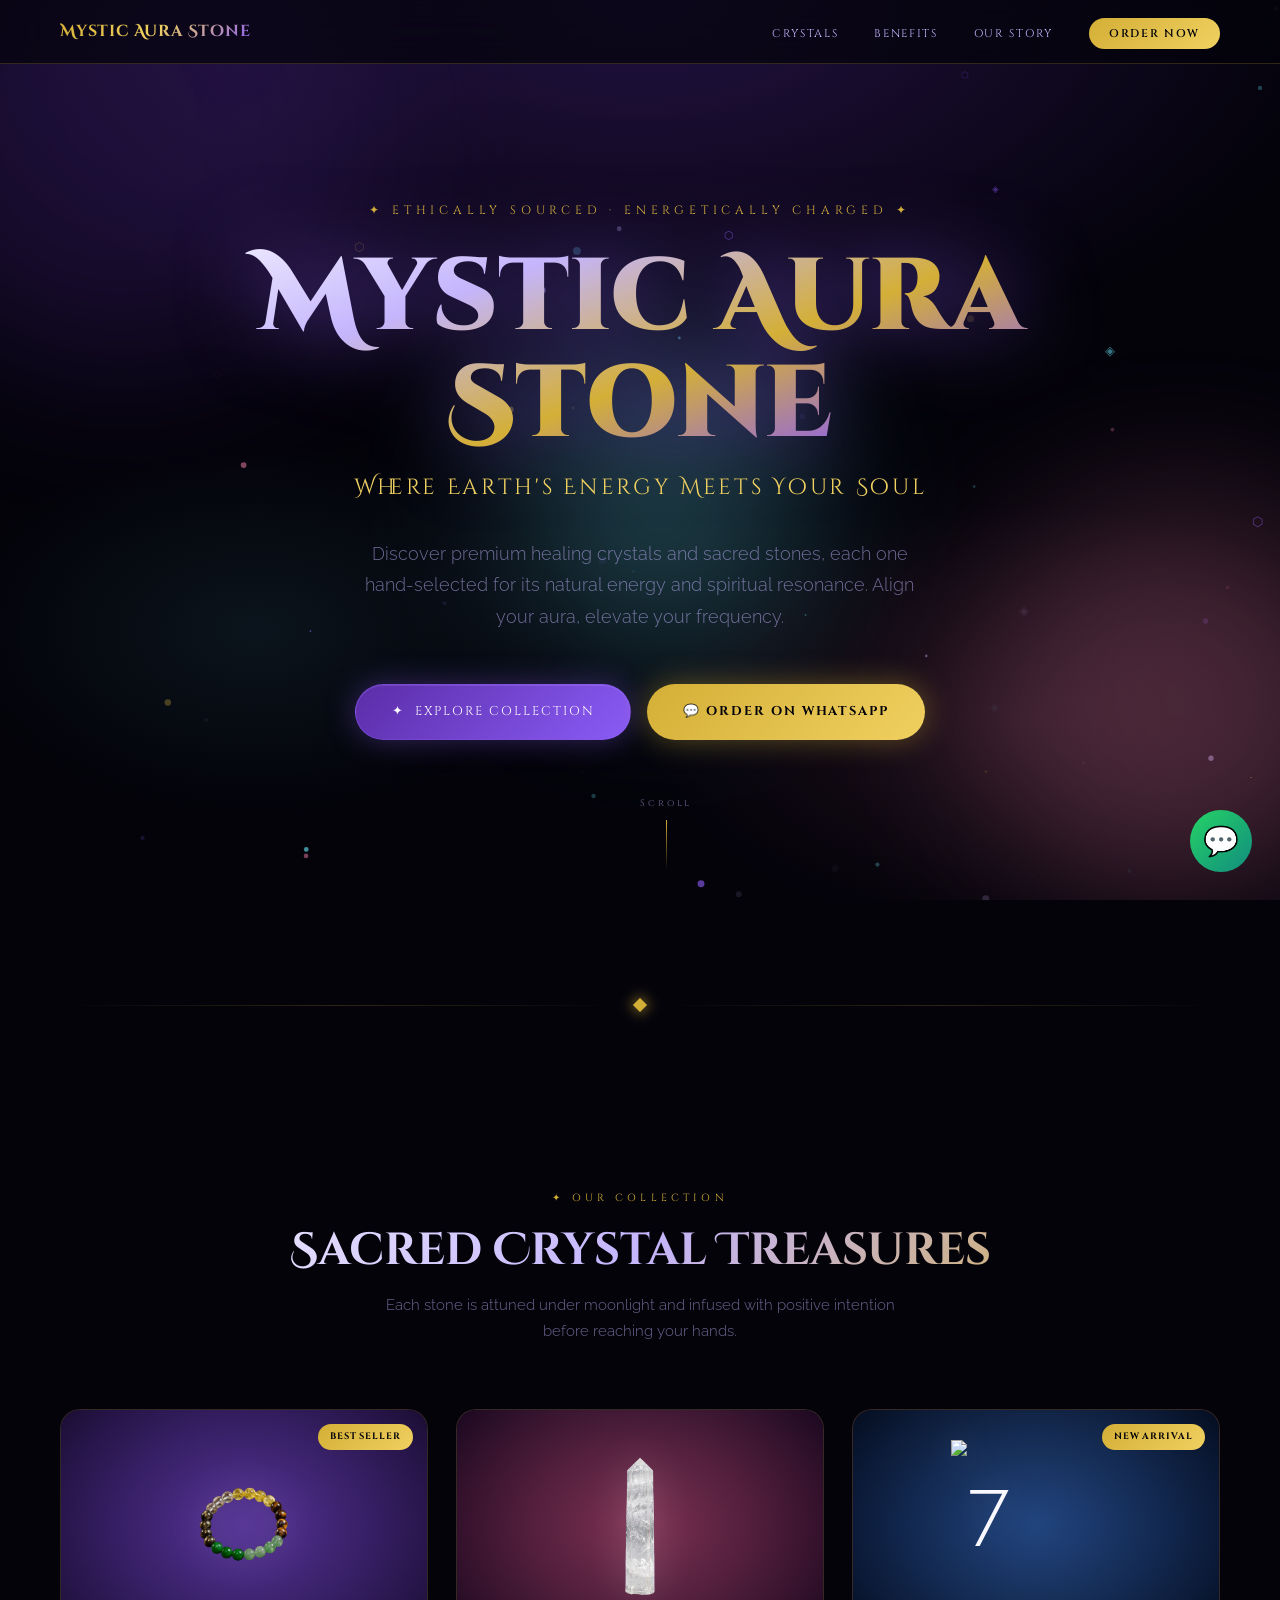
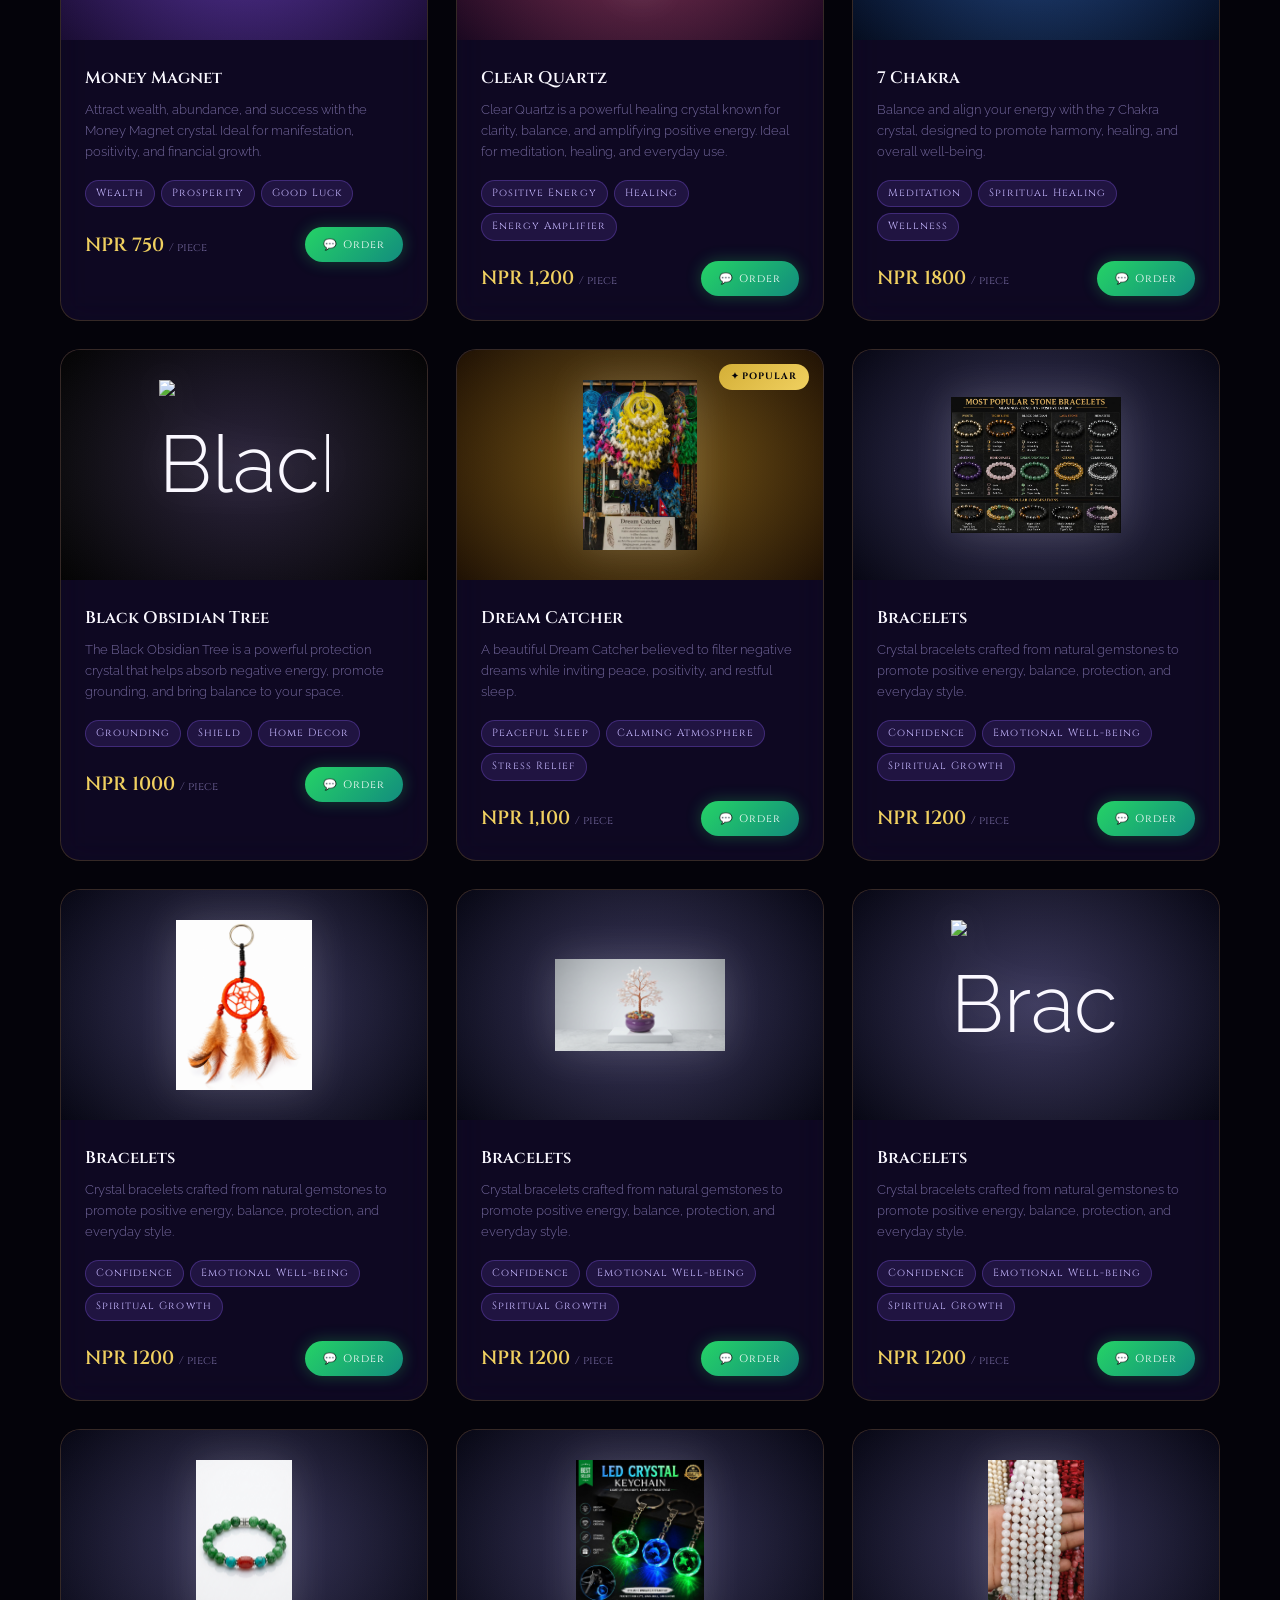
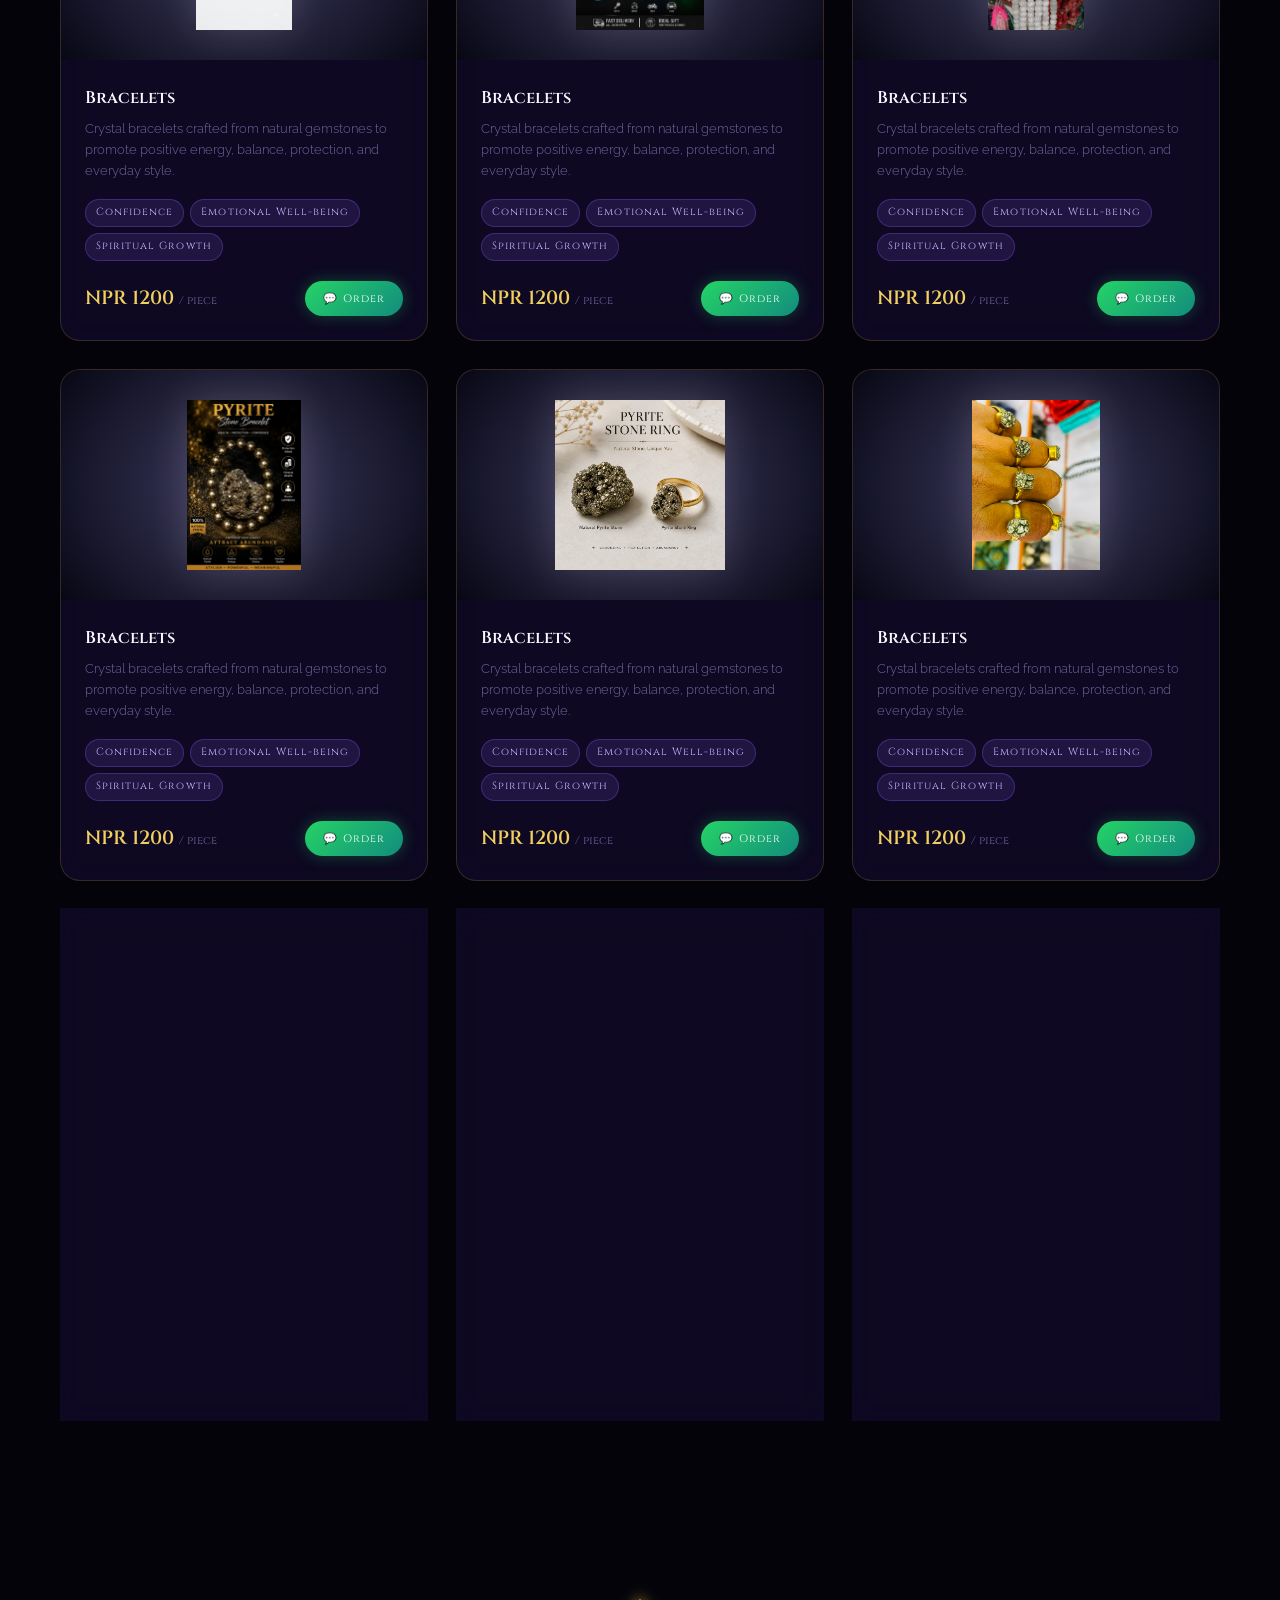
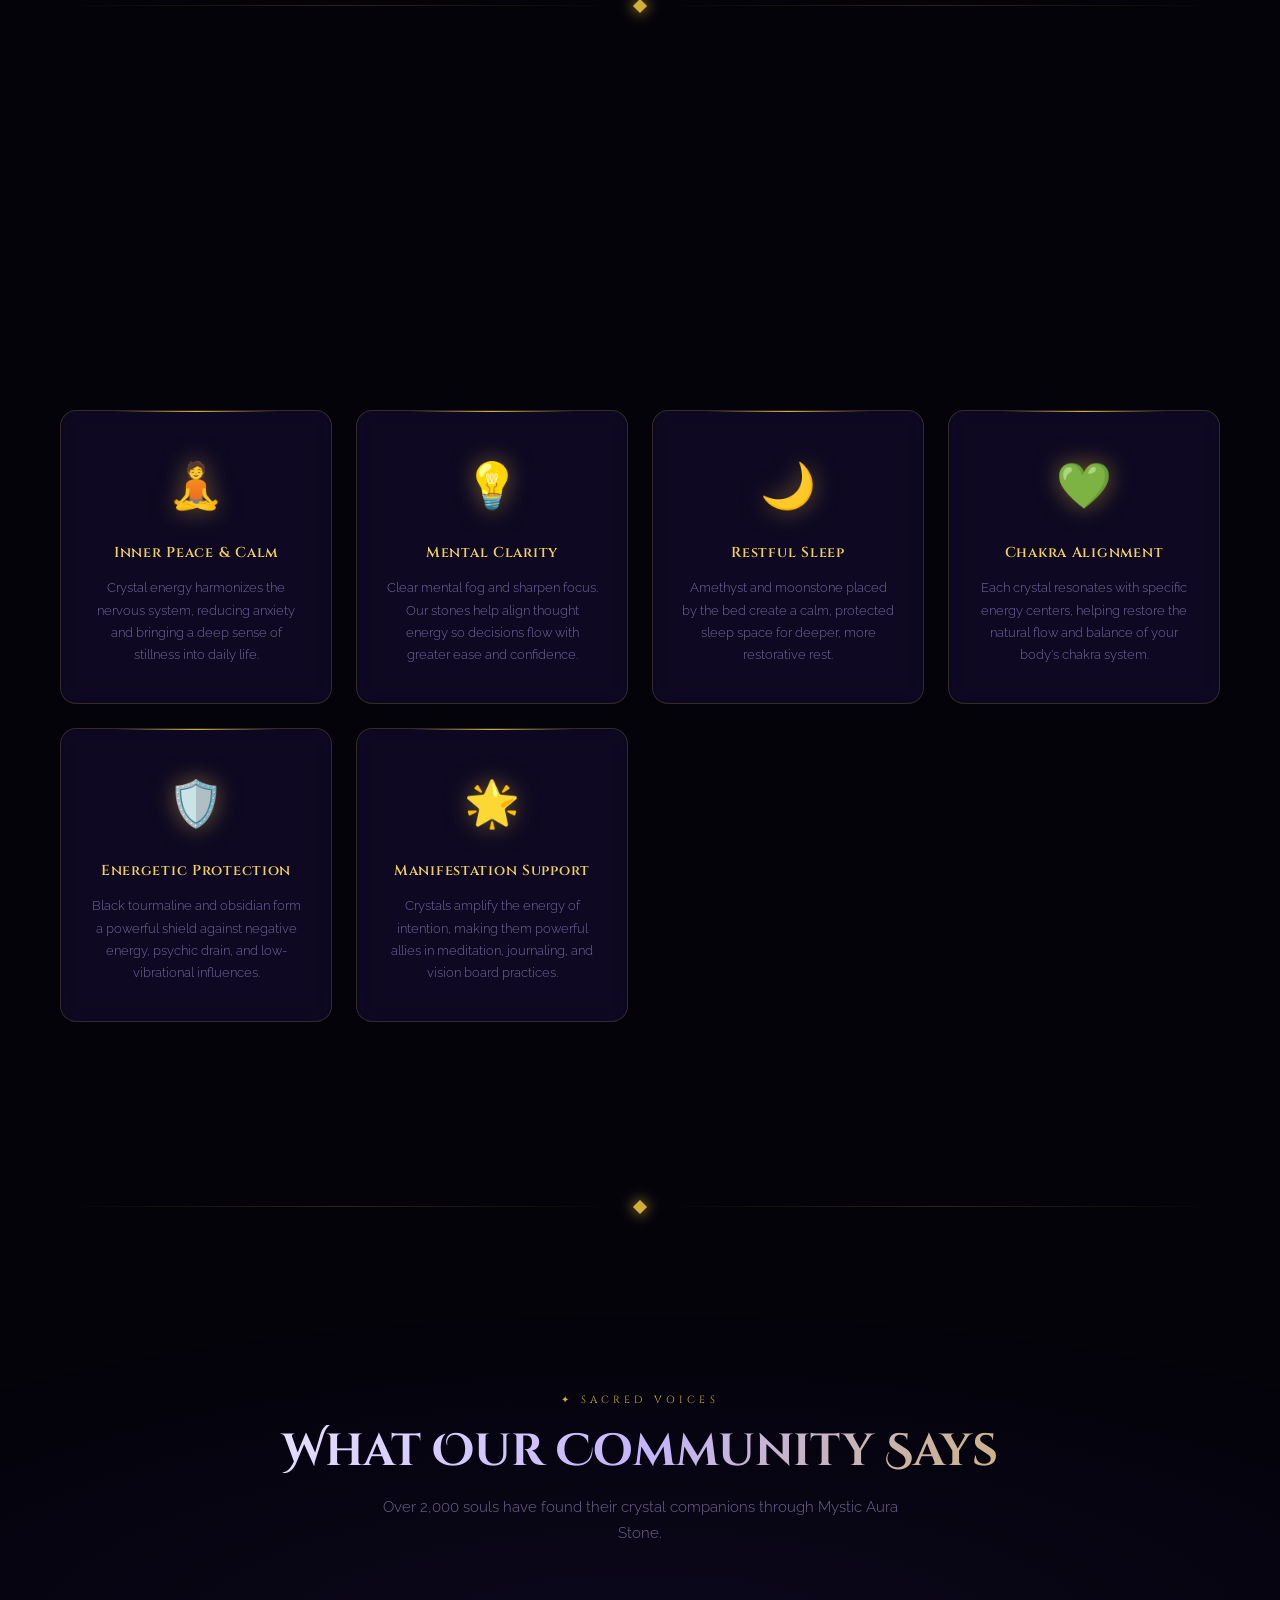
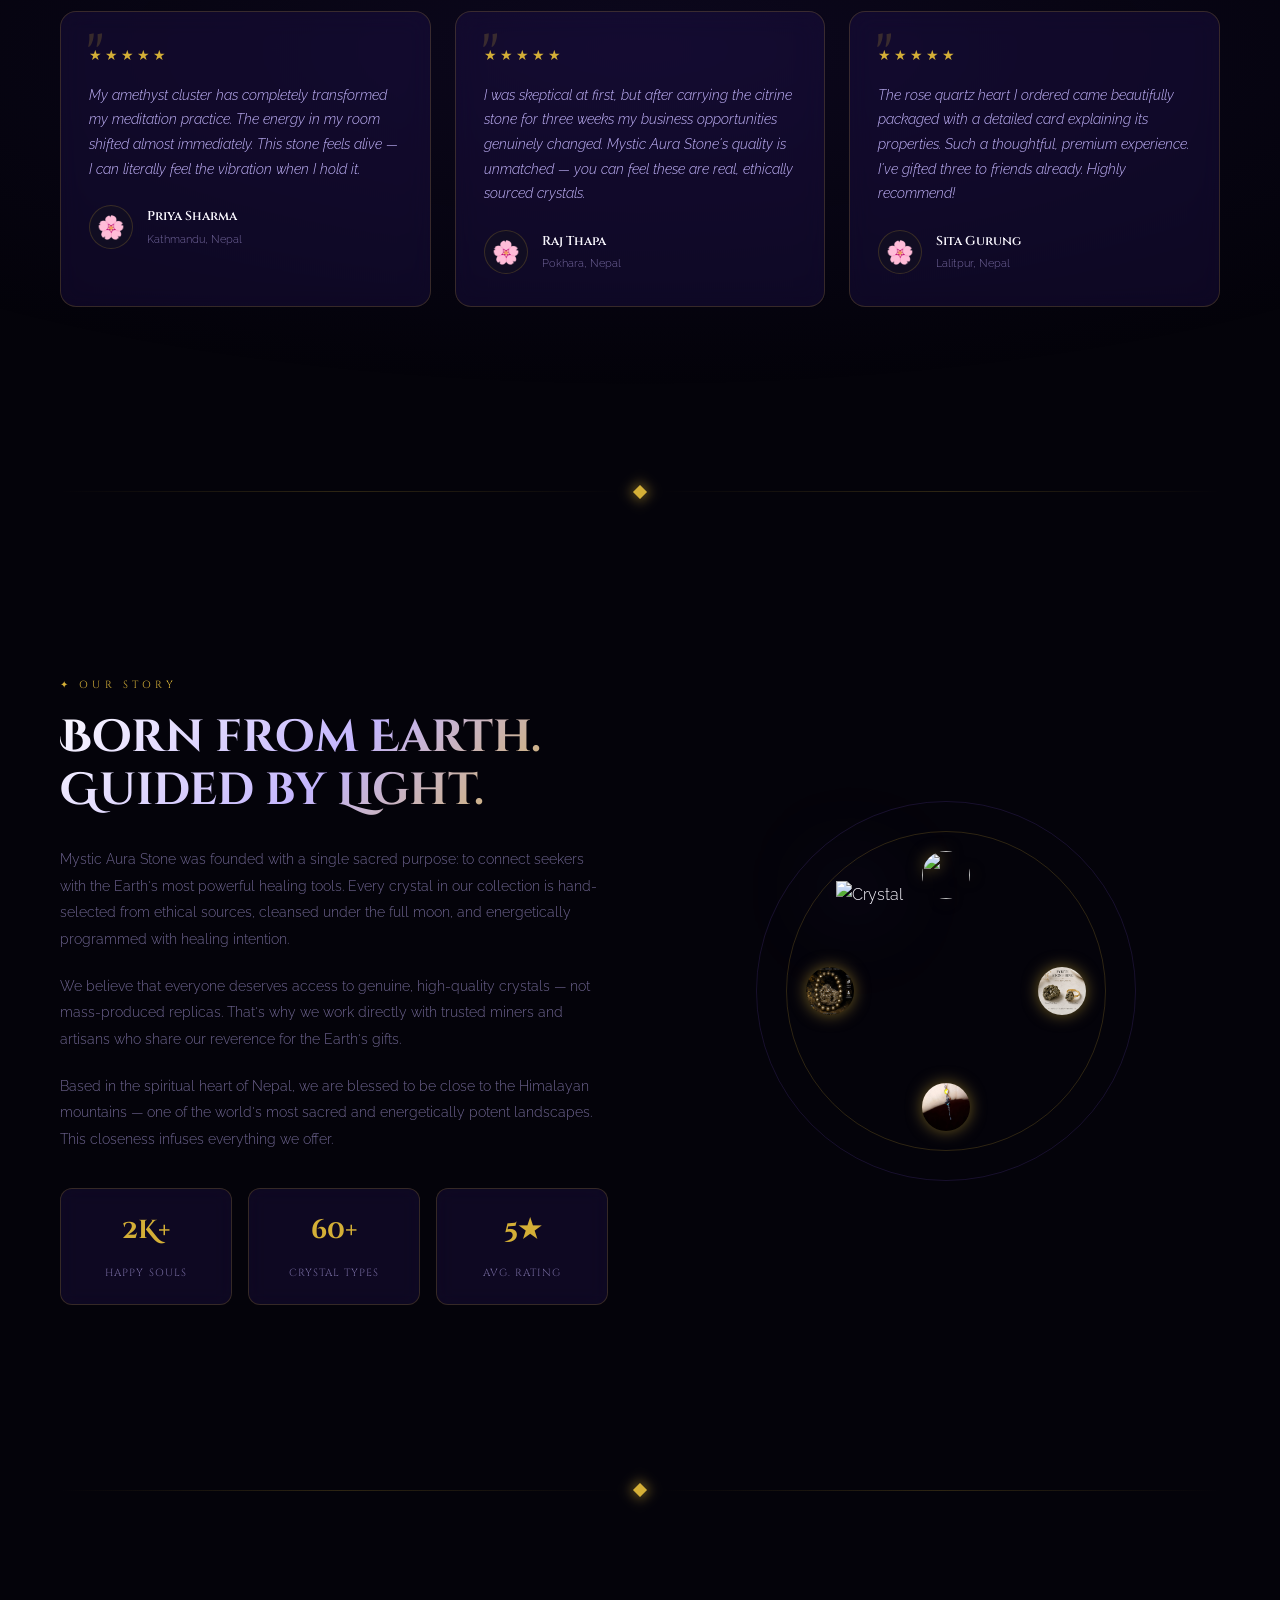
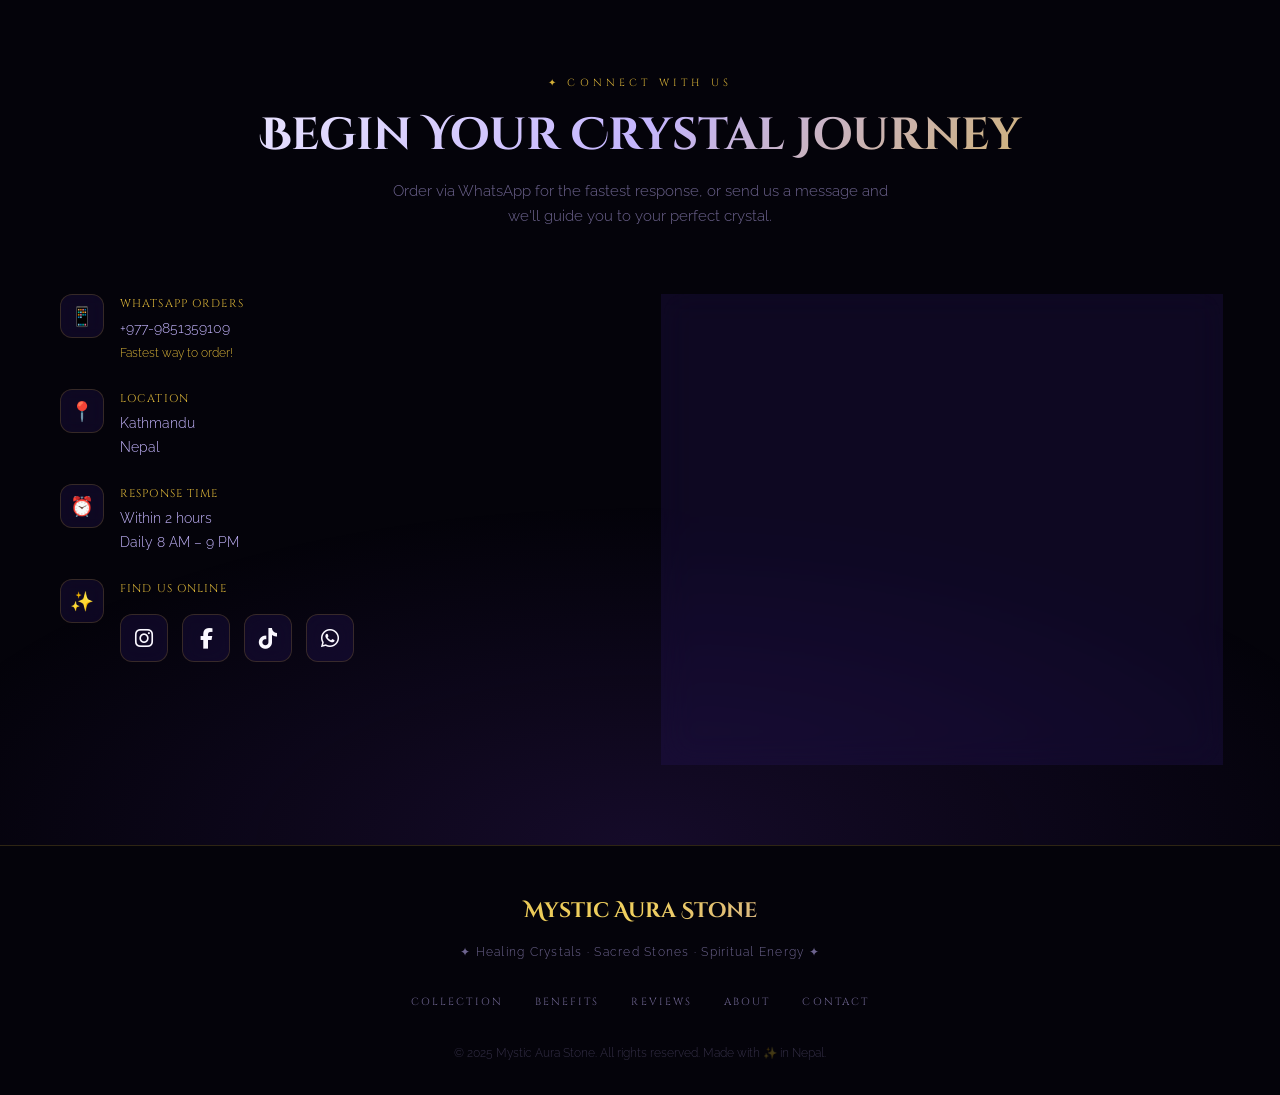
==== commit ca8fb5a0: "Update index.html" ====
--- a/index.html
+++ b/index.html
@@ -138,7 +138,7 @@
 
       <div class="product-card reveal">
         <div class="product-img pi-obsidian">
-          <img src="Black Obsidian Tree.png" class="crystal-image" alt="Black Obsidian Tree">
+          <img src="images/Black Obsidian Tree.png" class="crystal-image" alt="Black Obsidian Tree">
         </div>
         <div class="product-body">
           <h3 class="product-name">Black Obsidian Tree</h3>
@@ -158,7 +158,7 @@
       <div class="product-card reveal">
         <div class="product-img pi-citrine">
           <span class="product-badge">✦ Popular</span>
-          <img src="Big Dreamcatcher.jpg" class="crystal-image" alt="Dream Catcher">
+          <img src="images/Big Dreamcatcher.jpg" class="crystal-image" alt="Dream Catcher">
         </div>
         <div class="product-body">
           <h3 class="product-name">Dream Catcher</h3>
@@ -177,223 +177,223 @@
 
       <div class="product-card reveal">
         <div class="product-img pi-clear">
-          <img src="All Bracelet.jpg" class="crystal-image" alt="Bracelets">
-        </div>
-        <div class="product-body">
-          <h3 class="product-name">Bracelets</h3>
-          <p class="product-desc">Crystal bracelets crafted from natural gemstones to promote positive energy, balance, protection, and everyday style.</p>
-          <div class="product-tags">
-            <span class="tag">Confidence</span>
-            <span class="tag">Emotional Well-being</span>
-            <span class="tag">Spiritual Growth</span>
-          </div>
-          <div class="product-footer">
-            <div class="product-price">NPR 1200 <span>/ piece</span></div>
-            <button class="btn-order" onclick="orderWhatsApp('All Crystal Bracelet')">💬 Order</button>
-          </div>
-        </div>
-      </div>
-<div class="product-card reveal">
-        <div class="product-img pi-clear">
-          <img src="All Bracelet.jpg" class="crystal-image" alt="Bracelets">
-        </div>
-        <div class="product-body">
-          <h3 class="product-name">Bracelets</h3>
-          <p class="product-desc">Crystal bracelets crafted from natural gemstones to promote positive energy, balance, protection, and everyday style.</p>
-          <div class="product-tags">
-            <span class="tag">Confidence</span>
-            <span class="tag">Emotional Well-being</span>
-            <span class="tag">Spiritual Growth</span>
-          </div>
-          <div class="product-footer">
-            <div class="product-price">NPR 1200 <span>/ piece</span></div>
-            <button class="btn-order" onclick="orderWhatsApp('All Crystal Bracelet')">💬 Order</button>
-          </div>
-        </div>
-      </div>
-<div class="product-card reveal">
-        <div class="product-img pi-clear">
-          <img src="All Bracelet.jpg" class="crystal-image" alt="Bracelets">
-        </div>
-        <div class="product-body">
-          <h3 class="product-name">Bracelets</h3>
-          <p class="product-desc">Crystal bracelets crafted from natural gemstones to promote positive energy, balance, protection, and everyday style.</p>
-          <div class="product-tags">
-            <span class="tag">Confidence</span>
-            <span class="tag">Emotional Well-being</span>
-            <span class="tag">Spiritual Growth</span>
-          </div>
-          <div class="product-footer">
-            <div class="product-price">NPR 1200 <span>/ piece</span></div>
-            <button class="btn-order" onclick="orderWhatsApp('All Crystal Bracelet')">💬 Order</button>
-          </div>
-        </div>
-      </div>
-<div class="product-card reveal">
-        <div class="product-img pi-clear">
-          <img src="All Bracelet.jpg" class="crystal-image" alt="Bracelets">
-        </div>
-        <div class="product-body">
-          <h3 class="product-name">Bracelets</h3>
-          <p class="product-desc">Crystal bracelets crafted from natural gemstones to promote positive energy, balance, protection, and everyday style.</p>
-          <div class="product-tags">
-            <span class="tag">Confidence</span>
-            <span class="tag">Emotional Well-being</span>
-            <span class="tag">Spiritual Growth</span>
-          </div>
-          <div class="product-footer">
-            <div class="product-price">NPR 1200 <span>/ piece</span></div>
-            <button class="btn-order" onclick="orderWhatsApp('All Crystal Bracelet')">💬 Order</button>
-          </div>
-        </div>
-      </div>
-<div class="product-card reveal">
-        <div class="product-img pi-clear">
-          <img src="All Bracelet.jpg" class="crystal-image" alt="Bracelets">
-        </div>
-        <div class="product-body">
-          <h3 class="product-name">Bracelets</h3>
-          <p class="product-desc">Crystal bracelets crafted from natural gemstones to promote positive energy, balance, protection, and everyday style.</p>
-          <div class="product-tags">
-            <span class="tag">Confidence</span>
-            <span class="tag">Emotional Well-being</span>
-            <span class="tag">Spiritual Growth</span>
-          </div>
-          <div class="product-footer">
-            <div class="product-price">NPR 1200 <span>/ piece</span></div>
-            <button class="btn-order" onclick="orderWhatsApp('All Crystal Bracelet')">💬 Order</button>
-          </div>
-        </div>
-      </div>
-<div class="product-card reveal">
-        <div class="product-img pi-clear">
-          <img src="All Bracelet.jpg" class="crystal-image" alt="Bracelets">
-        </div>
-        <div class="product-body">
-          <h3 class="product-name">Bracelets</h3>
-          <p class="product-desc">Crystal bracelets crafted from natural gemstones to promote positive energy, balance, protection, and everyday style.</p>
-          <div class="product-tags">
-            <span class="tag">Confidence</span>
-            <span class="tag">Emotional Well-being</span>
-            <span class="tag">Spiritual Growth</span>
-          </div>
-          <div class="product-footer">
-            <div class="product-price">NPR 1200 <span>/ piece</span></div>
-            <button class="btn-order" onclick="orderWhatsApp('All Crystal Bracelet')">💬 Order</button>
-          </div>
-        </div>
-      </div>
-<div class="product-card reveal">
-        <div class="product-img pi-clear">
-          <img src="All Bracelet.jpg" class="crystal-image" alt="Bracelets">
-        </div>
-        <div class="product-body">
-          <h3 class="product-name">Bracelets</h3>
-          <p class="product-desc">Crystal bracelets crafted from natural gemstones to promote positive energy, balance, protection, and everyday style.</p>
-          <div class="product-tags">
-            <span class="tag">Confidence</span>
-            <span class="tag">Emotional Well-being</span>
-            <span class="tag">Spiritual Growth</span>
-          </div>
-          <div class="product-footer">
-            <div class="product-price">NPR 1200 <span>/ piece</span></div>
-            <button class="btn-order" onclick="orderWhatsApp('All Crystal Bracelet')">💬 Order</button>
-          </div>
-        </div>
-      </div>
-<div class="product-card reveal">
-        <div class="product-img pi-clear">
-          <img src="All Bracelet.jpg" class="crystal-image" alt="Bracelets">
-        </div>
-        <div class="product-body">
-          <h3 class="product-name">Bracelets</h3>
-          <p class="product-desc">Crystal bracelets crafted from natural gemstones to promote positive energy, balance, protection, and everyday style.</p>
-          <div class="product-tags">
-            <span class="tag">Confidence</span>
-            <span class="tag">Emotional Well-being</span>
-            <span class="tag">Spiritual Growth</span>
-          </div>
-          <div class="product-footer">
-            <div class="product-price">NPR 1200 <span>/ piece</span></div>
-            <button class="btn-order" onclick="orderWhatsApp('All Crystal Bracelet')">💬 Order</button>
-          </div>
-        </div>
-      </div>
-<div class="product-card reveal">
-        <div class="product-img pi-clear">
-          <img src="All Bracelet.jpg" class="crystal-image" alt="Bracelets">
-        </div>
-        <div class="product-body">
-          <h3 class="product-name">Bracelets</h3>
-          <p class="product-desc">Crystal bracelets crafted from natural gemstones to promote positive energy, balance, protection, and everyday style.</p>
-          <div class="product-tags">
-            <span class="tag">Confidence</span>
-            <span class="tag">Emotional Well-being</span>
-            <span class="tag">Spiritual Growth</span>
-          </div>
-          <div class="product-footer">
-            <div class="product-price">NPR 1200 <span>/ piece</span></div>
-            <button class="btn-order" onclick="orderWhatsApp('All Crystal Bracelet')">💬 Order</button>
-          </div>
-        </div>
-      </div>
-<div class="product-card reveal">
-        <div class="product-img pi-clear">
-          <img src="All Bracelet.jpg" class="crystal-image" alt="Bracelets">
-        </div>
-        <div class="product-body">
-          <h3 class="product-name">Bracelets</h3>
-          <p class="product-desc">Crystal bracelets crafted from natural gemstones to promote positive energy, balance, protection, and everyday style.</p>
-          <div class="product-tags">
-            <span class="tag">Confidence</span>
-            <span class="tag">Emotional Well-being</span>
-            <span class="tag">Spiritual Growth</span>
-          </div>
-          <div class="product-footer">
-            <div class="product-price">NPR 1200 <span>/ piece</span></div>
-            <button class="btn-order" onclick="orderWhatsApp('All Crystal Bracelet')">💬 Order</button>
-          </div>
-        </div>
-      </div>
-<div class="product-card reveal">
-        <div class="product-img pi-clear">
-          <img src="All Bracelet.jpg" class="crystal-image" alt="Bracelets">
-        </div>
-        <div class="product-body">
-          <h3 class="product-name">Bracelets</h3>
-          <p class="product-desc">Crystal bracelets crafted from natural gemstones to promote positive energy, balance, protection, and everyday style.</p>
-          <div class="product-tags">
-            <span class="tag">Confidence</span>
-            <span class="tag">Emotional Well-being</span>
-            <span class="tag">Spiritual Growth</span>
-          </div>
-          <div class="product-footer">
-            <div class="product-price">NPR 1200 <span>/ piece</span></div>
-            <button class="btn-order" onclick="orderWhatsApp('All Crystal Bracelet')">💬 Order</button>
-          </div>
-        </div>
-      </div>
-<div class="product-card reveal">
-        <div class="product-img pi-clear">
-          <img src="All Bracelet.jpg" class="crystal-image" alt="Bracelets">
-        </div>
-        <div class="product-body">
-          <h3 class="product-name">Bracelets</h3>
-          <p class="product-desc">Crystal bracelets crafted from natural gemstones to promote positive energy, balance, protection, and everyday style.</p>
-          <div class="product-tags">
-            <span class="tag">Confidence</span>
-            <span class="tag">Emotional Well-being</span>
-            <span class="tag">Spiritual Growth</span>
-          </div>
-          <div class="product-footer">
-            <div class="product-price">NPR 1200 <span>/ piece</span></div>
-            <button class="btn-order" onclick="orderWhatsApp('All Crystal Bracelet')">💬 Order</button>
-          </div>
-        </div>
-      </div>
-<div class="product-card reveal">
-        <div class="product-img pi-clear">
-          <img src="All Bracelet.jpg" class="crystal-image" alt="Bracelets">
+          <img src="images/All Bracelet.jpg" class="crystal-image" alt="Bracelets">
+        </div>
+        <div class="product-body">
+          <h3 class="product-name">Bracelets</h3>
+          <p class="product-desc">Crystal bracelets crafted from natural gemstones to promote positive energy, balance, protection, and everyday style.</p>
+          <div class="product-tags">
+            <span class="tag">Confidence</span>
+            <span class="tag">Emotional Well-being</span>
+            <span class="tag">Spiritual Growth</span>
+          </div>
+          <div class="product-footer">
+            <div class="product-price">NPR 1200 <span>/ piece</span></div>
+            <button class="btn-order" onclick="orderWhatsApp('All Crystal Bracelet')">💬 Order</button>
+          </div>
+        </div>
+      </div>
+<div class="product-card reveal">
+        <div class="product-img pi-clear">
+          <img src="images/Dream Catcher.png" class="crystal-image" alt="Bracelets">
+        </div>
+        <div class="product-body">
+          <h3 class="product-name">Bracelets</h3>
+          <p class="product-desc">Crystal bracelets crafted from natural gemstones to promote positive energy, balance, protection, and everyday style.</p>
+          <div class="product-tags">
+            <span class="tag">Confidence</span>
+            <span class="tag">Emotional Well-being</span>
+            <span class="tag">Spiritual Growth</span>
+          </div>
+          <div class="product-footer">
+            <div class="product-price">NPR 1200 <span>/ piece</span></div>
+            <button class="btn-order" onclick="orderWhatsApp('All Crystal Bracelet')">💬 Order</button>
+          </div>
+        </div>
+      </div>
+<div class="product-card reveal">
+        <div class="product-img pi-clear">
+          <img src="images/Crystal Tree.png" class="crystal-image" alt="Bracelets">
+        </div>
+        <div class="product-body">
+          <h3 class="product-name">Bracelets</h3>
+          <p class="product-desc">Crystal bracelets crafted from natural gemstones to promote positive energy, balance, protection, and everyday style.</p>
+          <div class="product-tags">
+            <span class="tag">Confidence</span>
+            <span class="tag">Emotional Well-being</span>
+            <span class="tag">Spiritual Growth</span>
+          </div>
+          <div class="product-footer">
+            <div class="product-price">NPR 1200 <span>/ piece</span></div>
+            <button class="btn-order" onclick="orderWhatsApp('All Crystal Bracelet')">💬 Order</button>
+          </div>
+        </div>
+      </div>
+<div class="product-card reveal">
+        <div class="product-img pi-clear">
+          <img src="images/Evil eye Jhumar.png" class="crystal-image" alt="Bracelets">
+        </div>
+        <div class="product-body">
+          <h3 class="product-name">Bracelets</h3>
+          <p class="product-desc">Crystal bracelets crafted from natural gemstones to promote positive energy, balance, protection, and everyday style.</p>
+          <div class="product-tags">
+            <span class="tag">Confidence</span>
+            <span class="tag">Emotional Well-being</span>
+            <span class="tag">Spiritual Growth</span>
+          </div>
+          <div class="product-footer">
+            <div class="product-price">NPR 1200 <span>/ piece</span></div>
+            <button class="btn-order" onclick="orderWhatsApp('All Crystal Bracelet')">💬 Order</button>
+          </div>
+        </div>
+      </div>
+<div class="product-card reveal">
+        <div class="product-img pi-clear">
+          <img src="images/Green Jade Bracelet.png" class="crystal-image" alt="Bracelets">
+        </div>
+        <div class="product-body">
+          <h3 class="product-name">Bracelets</h3>
+          <p class="product-desc">Crystal bracelets crafted from natural gemstones to promote positive energy, balance, protection, and everyday style.</p>
+          <div class="product-tags">
+            <span class="tag">Confidence</span>
+            <span class="tag">Emotional Well-being</span>
+            <span class="tag">Spiritual Growth</span>
+          </div>
+          <div class="product-footer">
+            <div class="product-price">NPR 1200 <span>/ piece</span></div>
+            <button class="btn-order" onclick="orderWhatsApp('All Crystal Bracelet')">💬 Order</button>
+          </div>
+        </div>
+      </div>
+<div class="product-card reveal">
+        <div class="product-img pi-clear">
+          <img src="images/Led 7 Color Lights.jpg" class="crystal-image" alt="Bracelets">
+        </div>
+        <div class="product-body">
+          <h3 class="product-name">Bracelets</h3>
+          <p class="product-desc">Crystal bracelets crafted from natural gemstones to promote positive energy, balance, protection, and everyday style.</p>
+          <div class="product-tags">
+            <span class="tag">Confidence</span>
+            <span class="tag">Emotional Well-being</span>
+            <span class="tag">Spiritual Growth</span>
+          </div>
+          <div class="product-footer">
+            <div class="product-price">NPR 1200 <span>/ piece</span></div>
+            <button class="btn-order" onclick="orderWhatsApp('All Crystal Bracelet')">💬 Order</button>
+          </div>
+        </div>
+      </div>
+<div class="product-card reveal">
+        <div class="product-img pi-clear">
+          <img src="images/Moon Stone Beads.jpg" class="crystal-image" alt="Bracelets">
+        </div>
+        <div class="product-body">
+          <h3 class="product-name">Bracelets</h3>
+          <p class="product-desc">Crystal bracelets crafted from natural gemstones to promote positive energy, balance, protection, and everyday style.</p>
+          <div class="product-tags">
+            <span class="tag">Confidence</span>
+            <span class="tag">Emotional Well-being</span>
+            <span class="tag">Spiritual Growth</span>
+          </div>
+          <div class="product-footer">
+            <div class="product-price">NPR 1200 <span>/ piece</span></div>
+            <button class="btn-order" onclick="orderWhatsApp('All Crystal Bracelet')">💬 Order</button>
+          </div>
+        </div>
+      </div>
+<div class="product-card reveal">
+        <div class="product-img pi-clear">
+          <img src="images/Pyrite Bracelet.jpg" class="crystal-image" alt="Bracelets">
+        </div>
+        <div class="product-body">
+          <h3 class="product-name">Bracelets</h3>
+          <p class="product-desc">Crystal bracelets crafted from natural gemstones to promote positive energy, balance, protection, and everyday style.</p>
+          <div class="product-tags">
+            <span class="tag">Confidence</span>
+            <span class="tag">Emotional Well-being</span>
+            <span class="tag">Spiritual Growth</span>
+          </div>
+          <div class="product-footer">
+            <div class="product-price">NPR 1200 <span>/ piece</span></div>
+            <button class="btn-order" onclick="orderWhatsApp('All Crystal Bracelet')">💬 Order</button>
+          </div>
+        </div>
+      </div>
+<div class="product-card reveal">
+        <div class="product-img pi-clear">
+          <img src="images/Pyrite Raw Rings.jpg" class="crystal-image" alt="Bracelets">
+        </div>
+        <div class="product-body">
+          <h3 class="product-name">Bracelets</h3>
+          <p class="product-desc">Crystal bracelets crafted from natural gemstones to promote positive energy, balance, protection, and everyday style.</p>
+          <div class="product-tags">
+            <span class="tag">Confidence</span>
+            <span class="tag">Emotional Well-being</span>
+            <span class="tag">Spiritual Growth</span>
+          </div>
+          <div class="product-footer">
+            <div class="product-price">NPR 1200 <span>/ piece</span></div>
+            <button class="btn-order" onclick="orderWhatsApp('All Crystal Bracelet')">💬 Order</button>
+          </div>
+        </div>
+      </div>
+<div class="product-card reveal">
+        <div class="product-img pi-clear">
+          <img src="images/Pyrite Ring.jpg" class="crystal-image" alt="Bracelets">
+        </div>
+        <div class="product-body">
+          <h3 class="product-name">Bracelets</h3>
+          <p class="product-desc">Crystal bracelets crafted from natural gemstones to promote positive energy, balance, protection, and everyday style.</p>
+          <div class="product-tags">
+            <span class="tag">Confidence</span>
+            <span class="tag">Emotional Well-being</span>
+            <span class="tag">Spiritual Growth</span>
+          </div>
+          <div class="product-footer">
+            <div class="product-price">NPR 1200 <span>/ piece</span></div>
+            <button class="btn-order" onclick="orderWhatsApp('All Crystal Bracelet')">💬 Order</button>
+          </div>
+        </div>
+      </div>
+<div class="product-card reveal">
+        <div class="product-img pi-clear">
+          <img src="images/Stainless Steel Bracelet.jpg" class="crystal-image" alt="Bracelets">
+        </div>
+        <div class="product-body">
+          <h3 class="product-name">Bracelets</h3>
+          <p class="product-desc">Crystal bracelets crafted from natural gemstones to promote positive energy, balance, protection, and everyday style.</p>
+          <div class="product-tags">
+            <span class="tag">Confidence</span>
+            <span class="tag">Emotional Well-being</span>
+            <span class="tag">Spiritual Growth</span>
+          </div>
+          <div class="product-footer">
+            <div class="product-price">NPR 1200 <span>/ piece</span></div>
+            <button class="btn-order" onclick="orderWhatsApp('All Crystal Bracelet')">💬 Order</button>
+          </div>
+        </div>
+      </div>
+<div class="product-card reveal">
+        <div class="product-img pi-clear">
+          <img src="images/All Bracelet.jpg" class="crystal-image" alt="Bracelets">
+        </div>
+        <div class="product-body">
+          <h3 class="product-name">Bracelets</h3>
+          <p class="product-desc">Crystal bracelets crafted from natural gemstones to promote positive energy, balance, protection, and everyday style.</p>
+          <div class="product-tags">
+            <span class="tag">Confidence</span>
+            <span class="tag">Emotional Well-being</span>
+            <span class="tag">Spiritual Growth</span>
+          </div>
+          <div class="product-footer">
+            <div class="product-price">NPR 1200 <span>/ piece</span></div>
+            <button class="btn-order" onclick="orderWhatsApp('All Crystal Bracelet')">💬 Order</button>
+          </div>
+        </div>
+      </div>
+<div class="product-card reveal">
+        <div class="product-img pi-clear">
+          <img src="images/All Bracelet.jpg" class="crystal-image" alt="Bracelets">
         </div>
         <div class="product-body">
           <h3 class="product-name">Bracelets</h3>
@@ -541,12 +541,12 @@
       <div class="about-visual reveal">
         <div class="crystal-cluster">
           <div class="crystal-ring">
-            <img src="Moon Stone Bracelet.jpg" class="ring-gem" alt="">
-            <img src="Pyrite Raw Rings.jpg" class="ring-gem" alt="">
-            <img src="Stainless Steel Bracelet.jpg" class="ring-gem" alt="">
-            <img src="Pyrite Bracelet.jpg" class="ring-gem" alt="">
-          </div>
-          <img src="7 chakra Stones Tree.png"
+            <img src="images/Moon Stone Bracelet.jpg" class="ring-gem" alt="">
+            <img src="images/Pyrite Raw Rings.jpg" class="ring-gem" alt="">
+            <img src="images/Stainless Steel Bracelet.jpg" class="ring-gem" alt="">
+            <img src="images/Pyrite Bracelet.jpg" class="ring-gem" alt="">
+          </div>
+          <img src="images/7 chakra Stones Tree.png"
     		 class="crystal-main-image"
      		 alt="Crystal">
         </div>
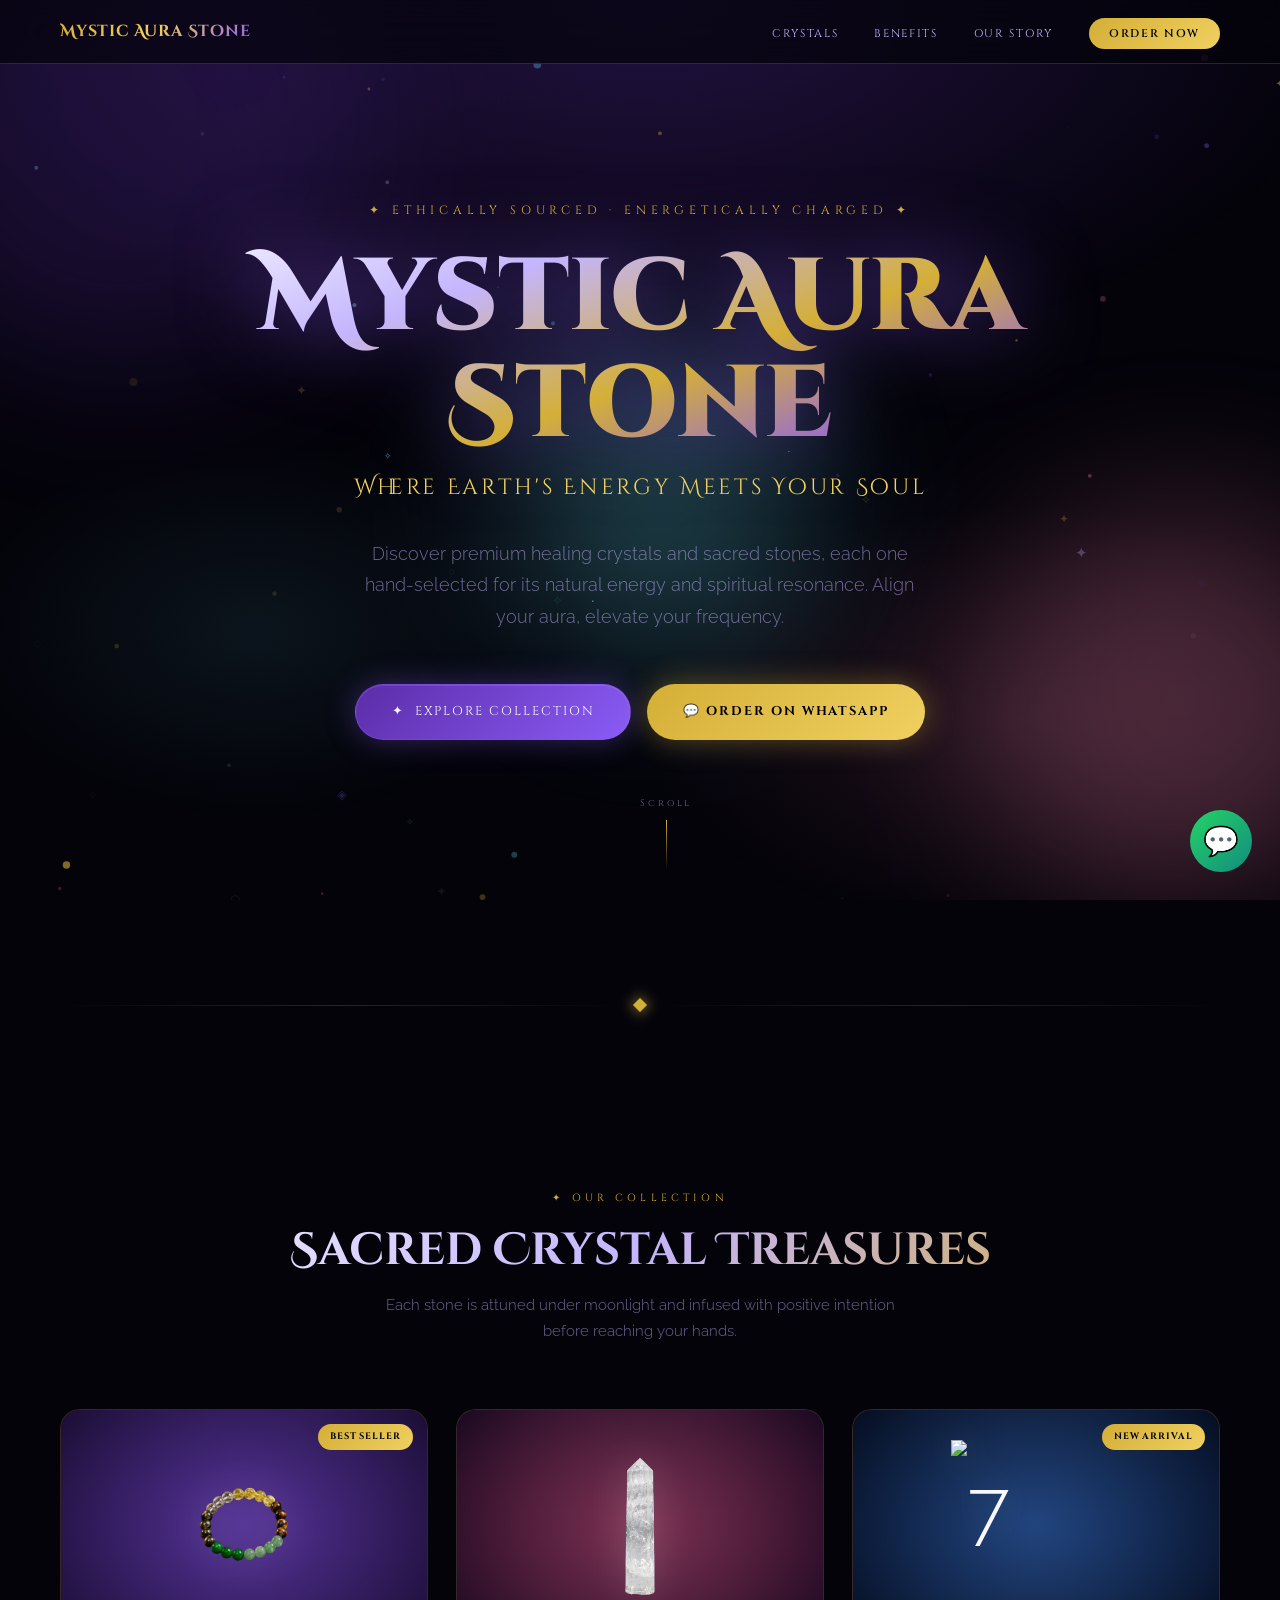
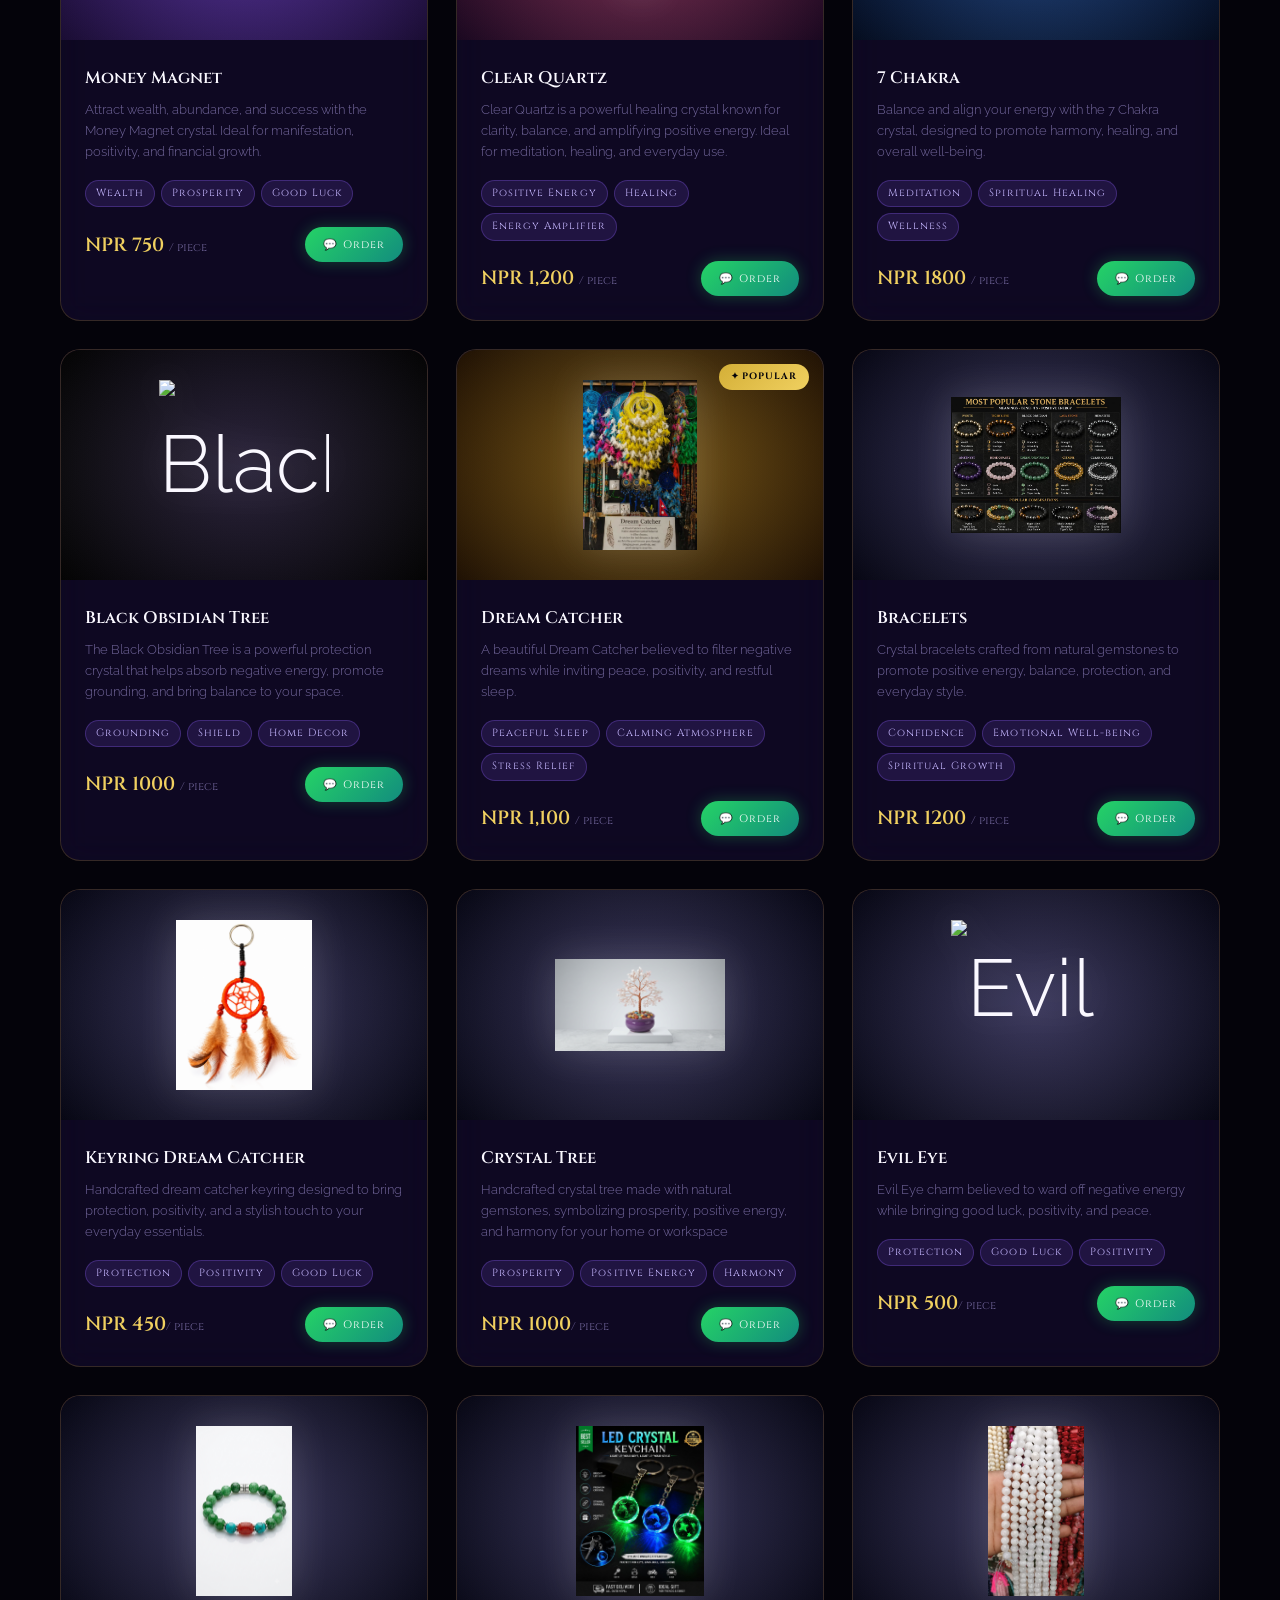
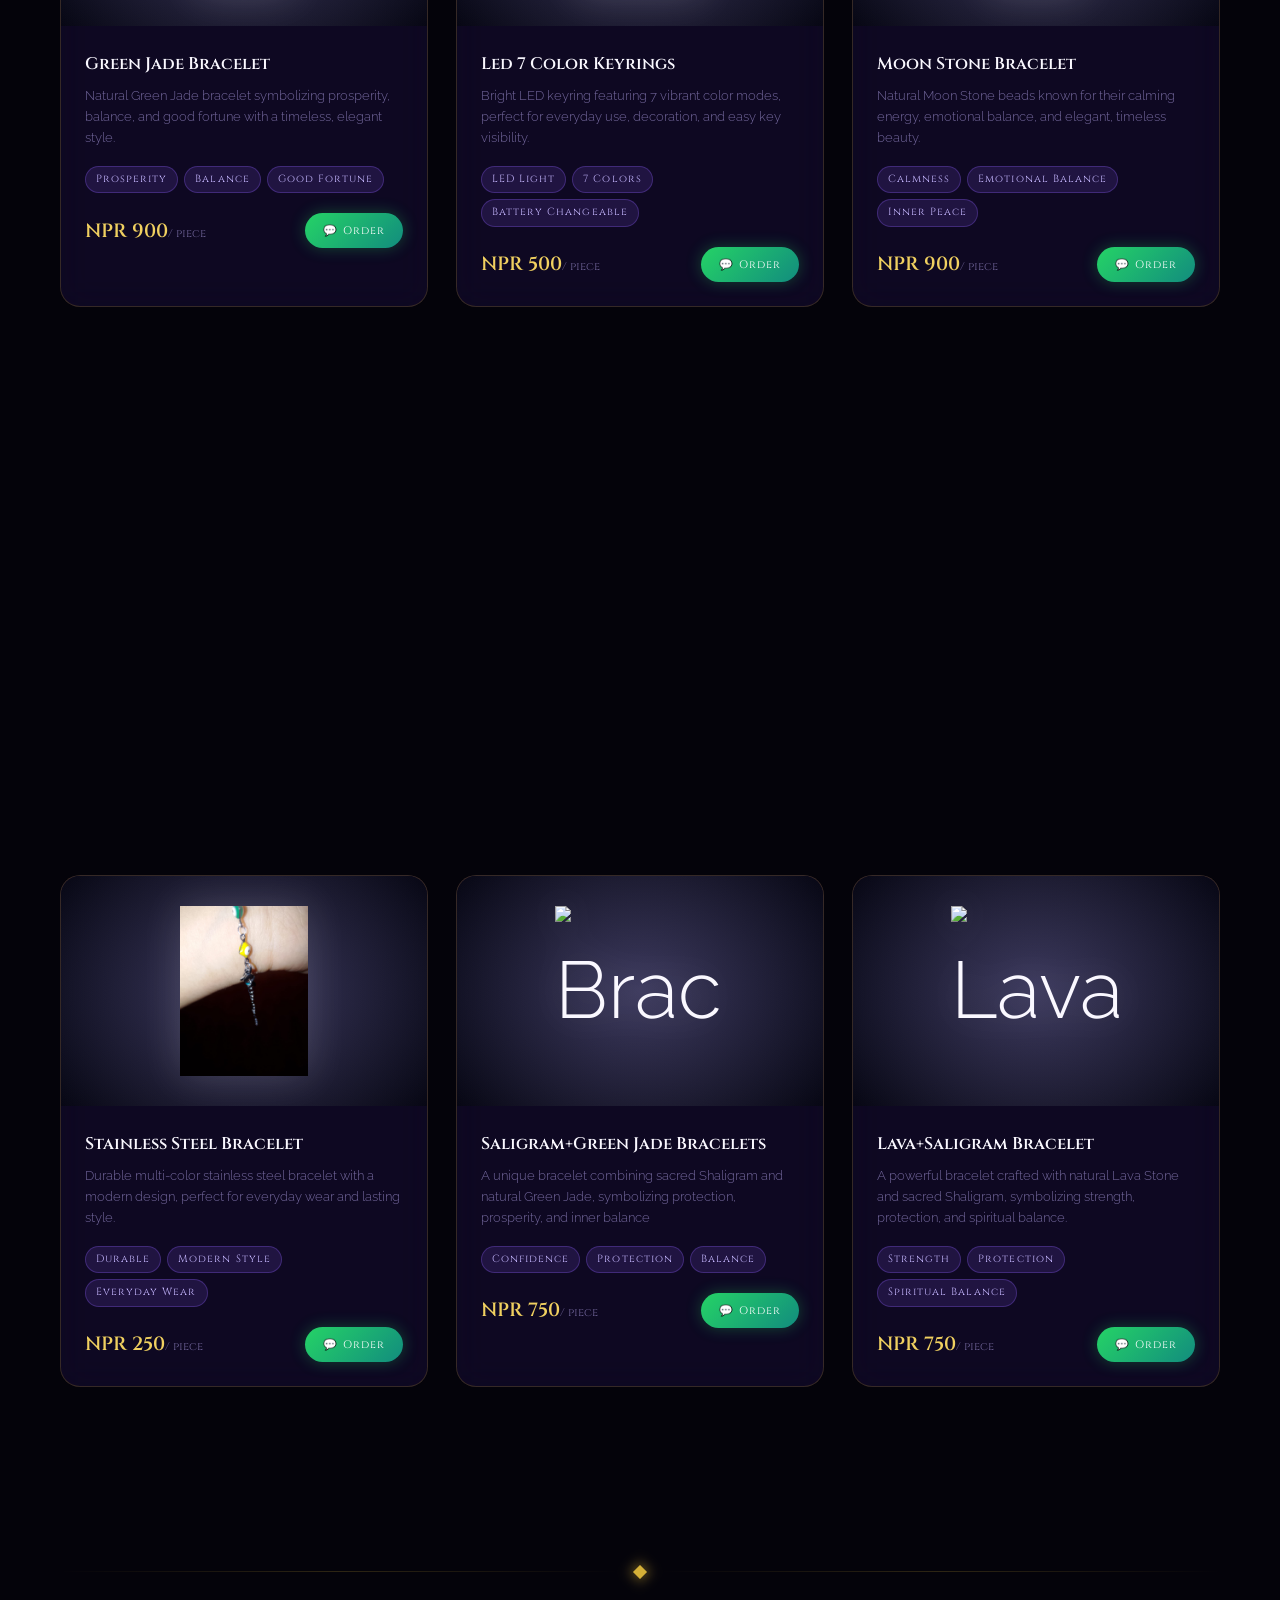
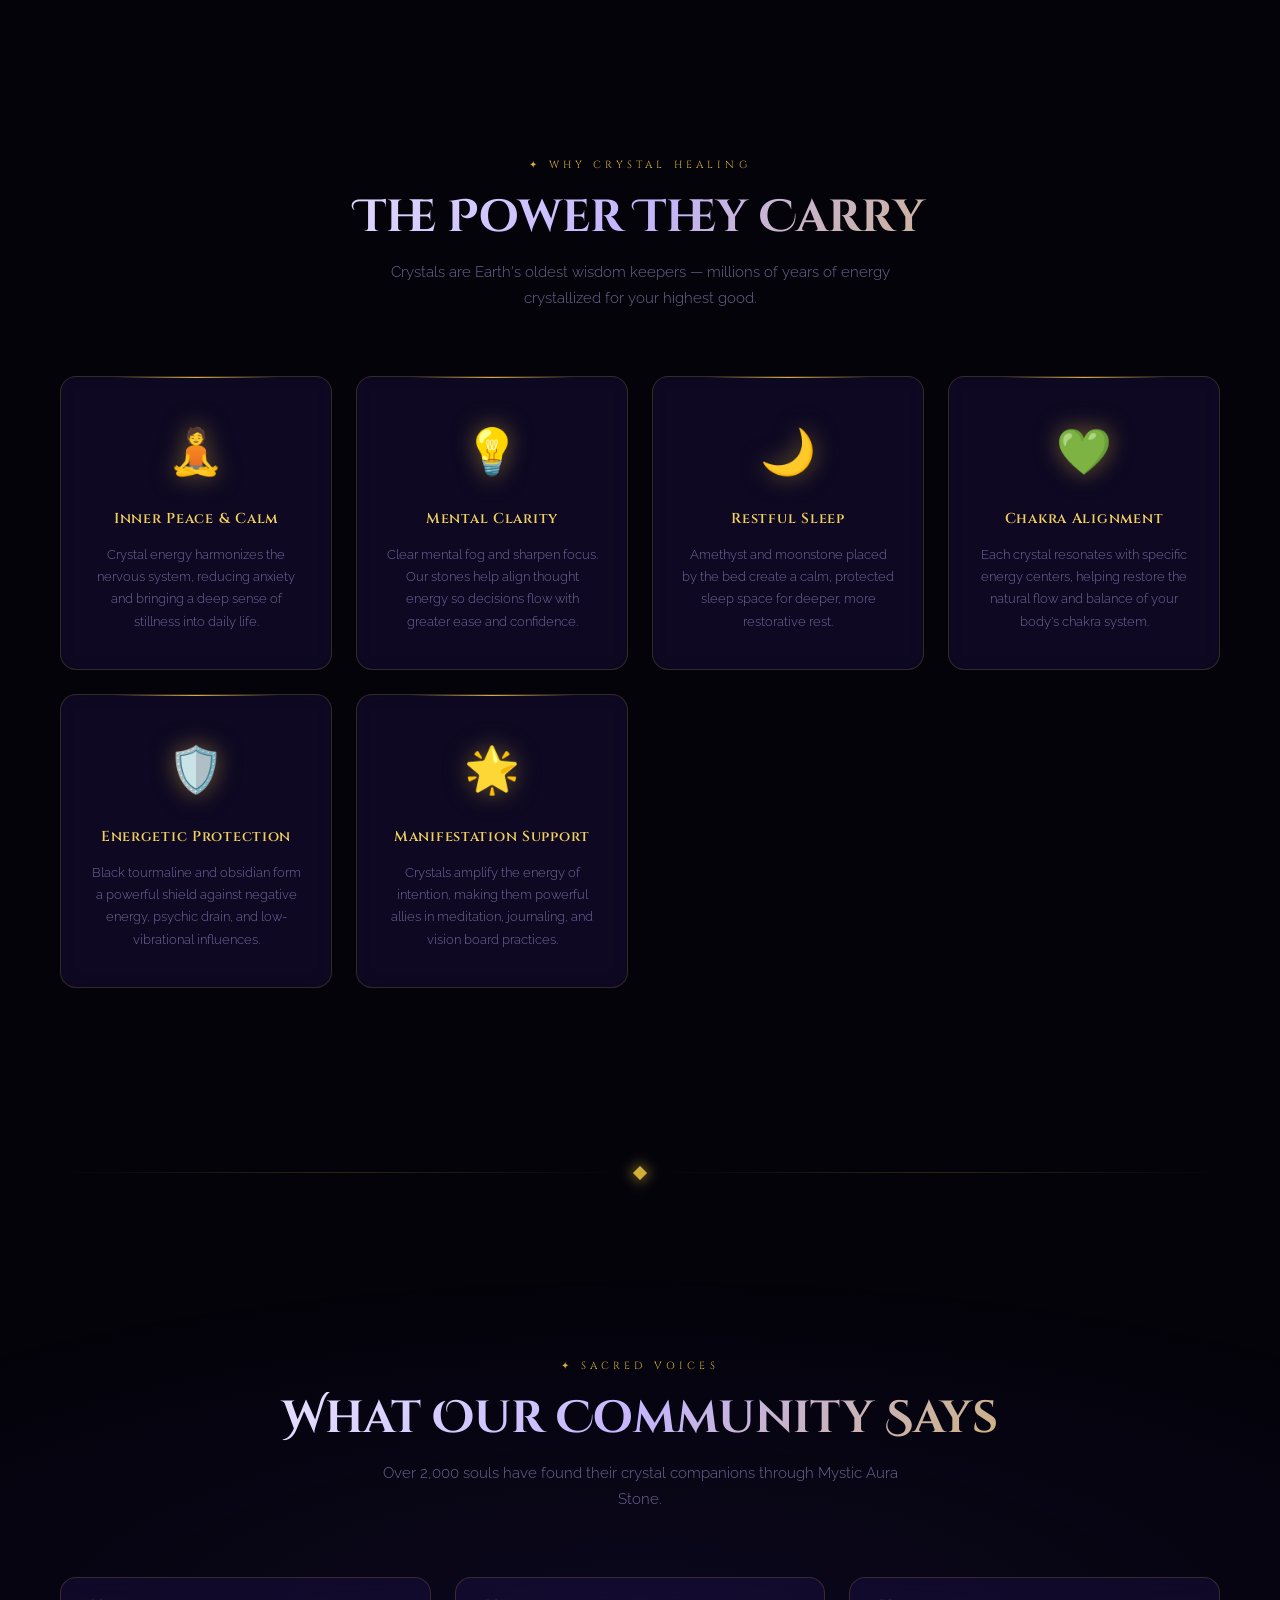
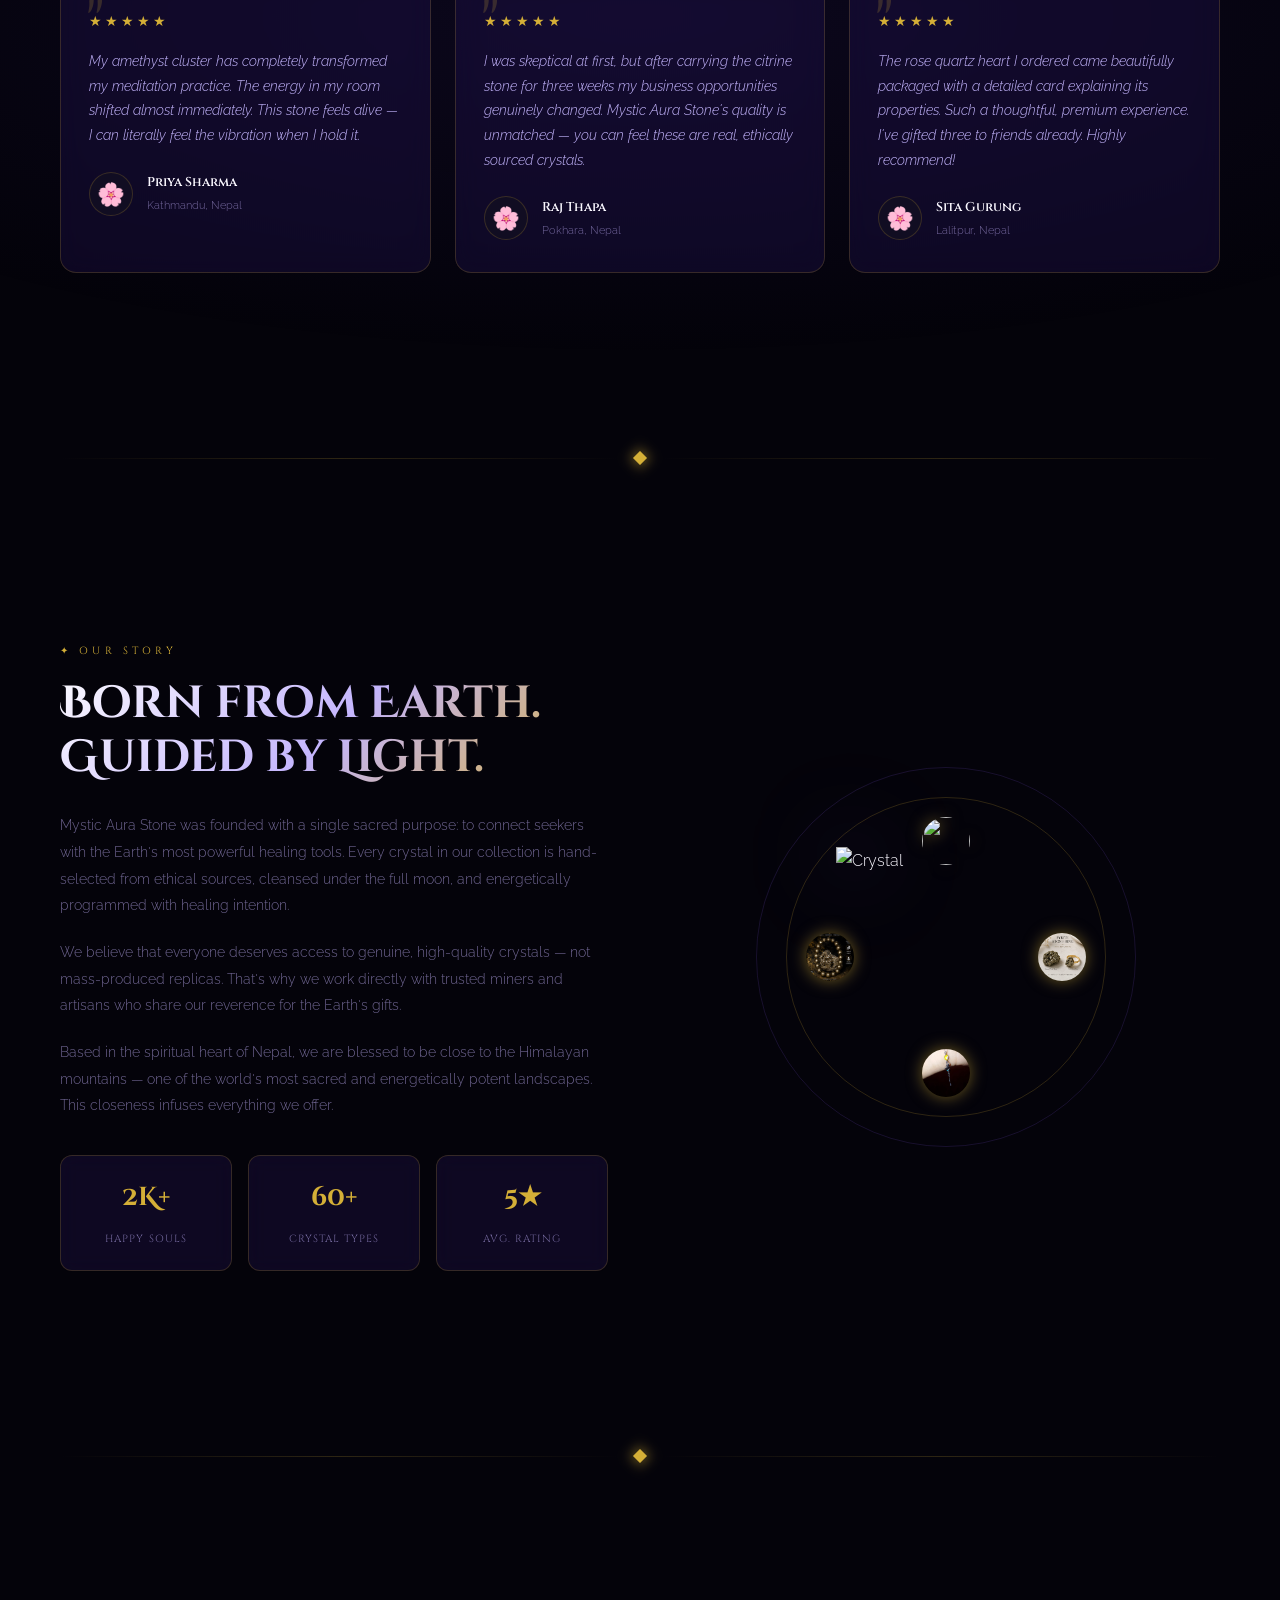
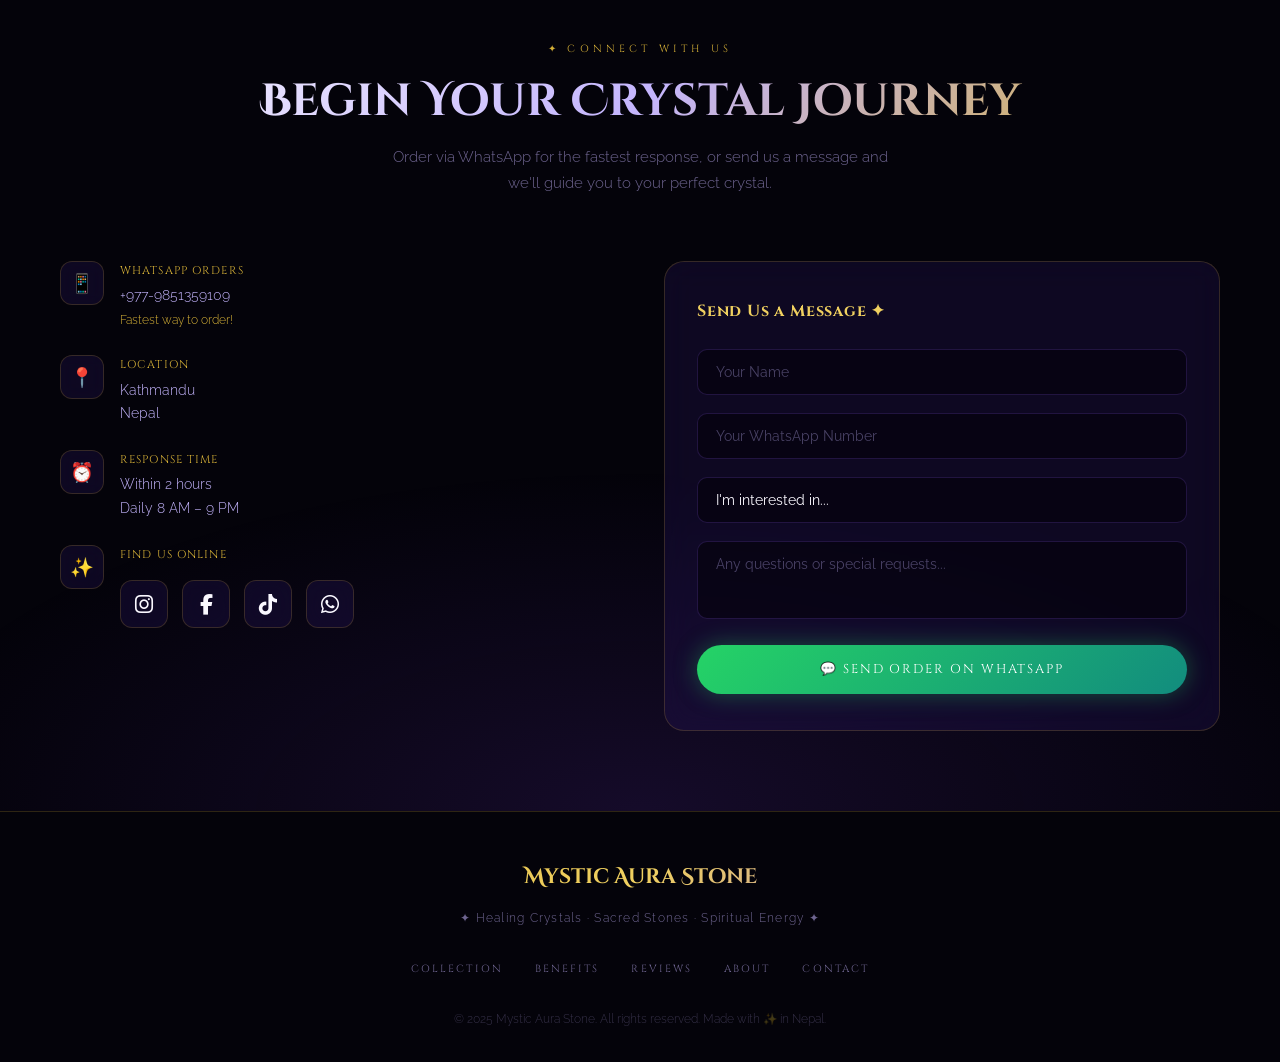
==== commit 4e487c62: "Update index.html" ====
--- a/index.html
+++ b/index.html
@@ -195,11 +195,137 @@
       </div>
 <div class="product-card reveal">
         <div class="product-img pi-clear">
-          <img src="images/Dream Catcher.png" class="crystal-image" alt="Bracelets">
-        </div>
-        <div class="product-body">
-          <h3 class="product-name">Bracelets</h3>
-          <p class="product-desc">Crystal bracelets crafted from natural gemstones to promote positive energy, balance, protection, and everyday style.</p>
+          <img src="images/Dream Catcher.png" class="crystal-image" alt="Dream Catcher">
+        </div>
+        <div class="product-body">
+          <h3 class="product-name">Keyring Dream Catcher</h3>
+          <p class="product-desc">Handcrafted dream catcher keyring designed to bring protection, positivity, and a stylish touch to your everyday essentials.</p>
+          <div class="product-tags">
+            <span class="tag">Protection</span>
+            <span class="tag">Positivity</span>
+            <span class="tag">Good Luck</span>
+          </div>
+          <div class="product-footer">
+            <div class="product-price">NPR 450<span>/ piece</span></div>
+            <button class="btn-order" onclick="orderWhatsApp('Small Dream Catcher')">💬 Order</button>
+          </div>
+        </div>
+      </div>
+<div class="product-card reveal">
+        <div class="product-img pi-clear">
+          <img src="images/Crystal Tree.png" class="crystal-image" alt="Crystal Tree">
+        </div>
+        <div class="product-body">
+          <h3 class="product-name">Crystal Tree</h3>
+          <p class="product-desc">Handcrafted crystal tree made with natural gemstones, symbolizing prosperity, positive energy, and harmony for your home or workspace</p>
+          <div class="product-tags">
+            <span class="tag">Prosperity</span>
+            <span class="tag">Positive Energy</span>
+            <span class="tag">Harmony</span>
+          </div>
+          <div class="product-footer">
+            <div class="product-price">NPR 1000<span>/ piece</span></div>
+            <button class="btn-order" onclick="orderWhatsApp('Crystal Tree')">💬 Order</button>
+          </div>
+        </div>
+      </div>
+<div class="product-card reveal">
+        <div class="product-img pi-clear">
+          <img src="images/Evil eye Jhumar.png" class="crystal-image" alt="Evil eye">
+        </div>
+        <div class="product-body">
+          <h3 class="product-name">Evil Eye</h3>
+          <p class="product-desc">Evil Eye charm believed to ward off negative energy while bringing good luck, positivity, and peace.</p>
+          <div class="product-tags">
+            <span class="tag">Protection</span>
+            <span class="tag">Good Luck</span>
+            <span class="tag">Positivity</span>
+          </div>
+          <div class="product-footer">
+            <div class="product-price">NPR 500<span>/ piece</span></div>
+            <button class="btn-order" onclick="orderWhatsApp('Evil Eye jhumar')">💬 Order</button>
+          </div>
+        </div>
+      </div>
+<div class="product-card reveal">
+        <div class="product-img pi-clear">
+          <img src="images/Green Jade Bracelet.png" class="crystal-image" alt="Green Jade Bracelet">
+        </div>
+        <div class="product-body">
+          <h3 class="product-name">Green Jade Bracelet</h3>
+          <p class="product-desc">Natural Green Jade bracelet symbolizing prosperity, balance, and good fortune with a timeless, elegant style.</p>
+          <div class="product-tags">
+            <span class="tag">Prosperity</span>
+            <span class="tag">Balance</span>
+            <span class="tag">Good Fortune</span>
+          </div>
+          <div class="product-footer">
+            <div class="product-price">NPR 900<span>/ piece</span></div>
+            <button class="btn-order" onclick="orderWhatsApp('Green Jade Bracelet')">💬 Order</button>
+          </div>
+        </div>
+      </div>
+<div class="product-card reveal">
+        <div class="product-img pi-clear">
+          <img src="images/Led 7 Color Lights.jpg" class="crystal-image" alt="Bracelets">
+        </div>
+        <div class="product-body">
+          <h3 class="product-name">Led 7 Color Keyrings</h3>
+          <p class="product-desc">Bright LED keyring featuring 7 vibrant color modes, perfect for everyday use, decoration, and easy key visibility.</p>
+          <div class="product-tags">
+            <span class="tag">LED Light</span>
+            <span class="tag">7 Colors</span>
+            <span class="tag">Battery Changeable</span>
+          </div>
+          <div class="product-footer">
+            <div class="product-price">NPR 500<span>/ piece</span></div>
+            <button class="btn-order" onclick="orderWhatsApp('Led 7 Color Keyrings')">💬 Order</button>
+          </div>
+        </div>
+      </div>
+<div class="product-card reveal">
+        <div class="product-img pi-clear">
+          <img src="images/Moon Stone Beads.jpg" class="crystal-image" alt="Moon Stone Beads">
+        </div>
+        <div class="product-body">
+          <h3 class="product-name">Moon Stone Bracelet</h3>
+          <p class="product-desc">Natural Moon Stone beads known for their calming energy, emotional balance, and elegant, timeless beauty.</p>
+          <div class="product-tags">
+            <span class="tag">Calmness</span>
+            <span class="tag">Emotional Balance</span>
+            <span class="tag">Inner Peace</span>
+          </div>
+          <div class="product-footer">
+            <div class="product-price">NPR 900<span>/ piece</span></div>
+            <button class="btn-order" onclick="orderWhatsApp('Moon Stone Bracelet')">💬 Order</button>
+          </div>
+        </div>
+      </div>
+<div class="product-card reveal">
+        <div class="product-img pi-clear">
+          <img src="images/Pyrite Bracelet.jpg" class="crystal-image" alt="Pyrite Bracelet">
+        </div>
+        <div class="product-body">
+          <h3 class="product-name">Pyrite Bracelet</h3>
+          <p class="product-desc">Natural Pyrite bracelet believed to attract wealth, confidence, and protection while adding a bold, stylish look.</p>
+          <div class="product-tags">
+            <span class="tag">Wealth</span>
+            <span class="tag">Confidence</span>
+            <span class="tag">Protection</span>
+          </div>
+          <div class="product-footer">
+            <div class="product-price">NPR 900<span>/ piece</span></div>
+            <button class="btn-order" onclick="orderWhatsApp('Pyrite Bracelet')">💬 Order</button>
+          </div>
+        </div>
+      </div>
+<div class="product-card reveal">
+        <div class="product-img pi-clear">
+          <img src="images/Pyrite Raw Rings.jpg" class="crystal-image" alt="Bracelets">
+        </div>
+        <div class="product-body">
+          <h3 class="product-name">Pyrite Raw Rings</h3>
+          <p class="product-desc">Raw Pyrite stone rings featuring a natural finish, believed to attract prosperity, confidence, and protective energy.</p>
           <div class="product-tags">
             <span class="tag">Confidence</span>
             <span class="tag">Emotional Well-being</span>
@@ -207,205 +333,79 @@
           </div>
           <div class="product-footer">
             <div class="product-price">NPR 1200 <span>/ piece</span></div>
-            <button class="btn-order" onclick="orderWhatsApp('All Crystal Bracelet')">💬 Order</button>
-          </div>
-        </div>
-      </div>
-<div class="product-card reveal">
-        <div class="product-img pi-clear">
-          <img src="images/Crystal Tree.png" class="crystal-image" alt="Bracelets">
-        </div>
-        <div class="product-body">
-          <h3 class="product-name">Bracelets</h3>
-          <p class="product-desc">Crystal bracelets crafted from natural gemstones to promote positive energy, balance, protection, and everyday style.</p>
-          <div class="product-tags">
+            <button class="btn-order" onclick="orderWhatsApp('Pyrite Rings')">💬 Order</button>
+          </div>
+        </div>
+      </div>
+<div class="product-card reveal">
+        <div class="product-img pi-clear">
+          <img src="images/Tiger Eye.png" class="crystal-image" alt="Tiger Eye">
+        </div>
+        <div class="product-body">
+          <h3 class="product-name">Pyrite Ring</h3>
+          <p class="product-desc">Natural Tiger Eye bracelet believed to enhance confidence, courage, and focus while offering a timeless, stylish look.</p>
+          <div class="product-tags">
+            <span class="tag">Courage</span>
             <span class="tag">Confidence</span>
-            <span class="tag">Emotional Well-being</span>
-            <span class="tag">Spiritual Growth</span>
-          </div>
-          <div class="product-footer">
-            <div class="product-price">NPR 1200 <span>/ piece</span></div>
-            <button class="btn-order" onclick="orderWhatsApp('All Crystal Bracelet')">💬 Order</button>
-          </div>
-        </div>
-      </div>
-<div class="product-card reveal">
-        <div class="product-img pi-clear">
-          <img src="images/Evil eye Jhumar.png" class="crystal-image" alt="Bracelets">
-        </div>
-        <div class="product-body">
-          <h3 class="product-name">Bracelets</h3>
-          <p class="product-desc">Crystal bracelets crafted from natural gemstones to promote positive energy, balance, protection, and everyday style.</p>
+            <span class="tag">Focus</span>
+          </div>
+          <div class="product-footer">
+            <div class="product-price">NPR 600<span>/ piece</span></div>
+            <button class="btn-order" onclick="orderWhatsApp('Tiger Eye')">💬 Order</button>
+          </div>
+        </div>
+      </div>
+<div class="product-card reveal">
+        <div class="product-img pi-clear">
+          <img src="images/Stainless Steel Bracelet.jpg" class="crystal-image" alt="Stainless Steel Bracelet">
+        </div>
+        <div class="product-body">
+          <h3 class="product-name">Stainless Steel Bracelet</h3>
+          <p class="product-desc">Durable multi-color stainless steel bracelet with a modern design, perfect for everyday wear and lasting style.</p>
+          <div class="product-tags">
+            <span class="tag">Durable</span>
+            <span class="tag">Modern Style</span>
+            <span class="tag">Everyday Wear</span>
+          </div>
+          <div class="product-footer">
+            <div class="product-price">NPR 250<span>/ piece</span></div>
+            <button class="btn-order" onclick="orderWhatsApp('Stainless Steel Bracelet')">💬 Order</button>
+          </div>
+        </div>
+      </div>
+<div class="product-card reveal">
+        <div class="product-img pi-clear">
+          <img src="images/Saligram+Green jade.png" class="crystal-image" alt="Bracelets">
+        </div>
+        <div class="product-body">
+          <h3 class="product-name">Saligram+Green Jade Bracelets</h3>
+          <p class="product-desc">A unique bracelet combining sacred Shaligram and natural Green Jade, symbolizing protection, prosperity, and inner balance</p>
           <div class="product-tags">
             <span class="tag">Confidence</span>
-            <span class="tag">Emotional Well-being</span>
-            <span class="tag">Spiritual Growth</span>
-          </div>
-          <div class="product-footer">
-            <div class="product-price">NPR 1200 <span>/ piece</span></div>
-            <button class="btn-order" onclick="orderWhatsApp('All Crystal Bracelet')">💬 Order</button>
-          </div>
-        </div>
-      </div>
-<div class="product-card reveal">
-        <div class="product-img pi-clear">
-          <img src="images/Green Jade Bracelet.png" class="crystal-image" alt="Bracelets">
-        </div>
-        <div class="product-body">
-          <h3 class="product-name">Bracelets</h3>
-          <p class="product-desc">Crystal bracelets crafted from natural gemstones to promote positive energy, balance, protection, and everyday style.</p>
-          <div class="product-tags">
-            <span class="tag">Confidence</span>
-            <span class="tag">Emotional Well-being</span>
-            <span class="tag">Spiritual Growth</span>
-          </div>
-          <div class="product-footer">
-            <div class="product-price">NPR 1200 <span>/ piece</span></div>
-            <button class="btn-order" onclick="orderWhatsApp('All Crystal Bracelet')">💬 Order</button>
-          </div>
-        </div>
-      </div>
-<div class="product-card reveal">
-        <div class="product-img pi-clear">
-          <img src="images/Led 7 Color Lights.jpg" class="crystal-image" alt="Bracelets">
-        </div>
-        <div class="product-body">
-          <h3 class="product-name">Bracelets</h3>
-          <p class="product-desc">Crystal bracelets crafted from natural gemstones to promote positive energy, balance, protection, and everyday style.</p>
-          <div class="product-tags">
-            <span class="tag">Confidence</span>
-            <span class="tag">Emotional Well-being</span>
-            <span class="tag">Spiritual Growth</span>
-          </div>
-          <div class="product-footer">
-            <div class="product-price">NPR 1200 <span>/ piece</span></div>
-            <button class="btn-order" onclick="orderWhatsApp('All Crystal Bracelet')">💬 Order</button>
-          </div>
-        </div>
-      </div>
-<div class="product-card reveal">
-        <div class="product-img pi-clear">
-          <img src="images/Moon Stone Beads.jpg" class="crystal-image" alt="Bracelets">
-        </div>
-        <div class="product-body">
-          <h3 class="product-name">Bracelets</h3>
-          <p class="product-desc">Crystal bracelets crafted from natural gemstones to promote positive energy, balance, protection, and everyday style.</p>
-          <div class="product-tags">
-            <span class="tag">Confidence</span>
-            <span class="tag">Emotional Well-being</span>
-            <span class="tag">Spiritual Growth</span>
-          </div>
-          <div class="product-footer">
-            <div class="product-price">NPR 1200 <span>/ piece</span></div>
-            <button class="btn-order" onclick="orderWhatsApp('All Crystal Bracelet')">💬 Order</button>
-          </div>
-        </div>
-      </div>
-<div class="product-card reveal">
-        <div class="product-img pi-clear">
-          <img src="images/Pyrite Bracelet.jpg" class="crystal-image" alt="Bracelets">
-        </div>
-        <div class="product-body">
-          <h3 class="product-name">Bracelets</h3>
-          <p class="product-desc">Crystal bracelets crafted from natural gemstones to promote positive energy, balance, protection, and everyday style.</p>
-          <div class="product-tags">
-            <span class="tag">Confidence</span>
-            <span class="tag">Emotional Well-being</span>
-            <span class="tag">Spiritual Growth</span>
-          </div>
-          <div class="product-footer">
-            <div class="product-price">NPR 1200 <span>/ piece</span></div>
-            <button class="btn-order" onclick="orderWhatsApp('All Crystal Bracelet')">💬 Order</button>
-          </div>
-        </div>
-      </div>
-<div class="product-card reveal">
-        <div class="product-img pi-clear">
-          <img src="images/Pyrite Raw Rings.jpg" class="crystal-image" alt="Bracelets">
-        </div>
-        <div class="product-body">
-          <h3 class="product-name">Bracelets</h3>
-          <p class="product-desc">Crystal bracelets crafted from natural gemstones to promote positive energy, balance, protection, and everyday style.</p>
-          <div class="product-tags">
-            <span class="tag">Confidence</span>
-            <span class="tag">Emotional Well-being</span>
-            <span class="tag">Spiritual Growth</span>
-          </div>
-          <div class="product-footer">
-            <div class="product-price">NPR 1200 <span>/ piece</span></div>
-            <button class="btn-order" onclick="orderWhatsApp('All Crystal Bracelet')">💬 Order</button>
-          </div>
-        </div>
-      </div>
-<div class="product-card reveal">
-        <div class="product-img pi-clear">
-          <img src="images/Pyrite Ring.jpg" class="crystal-image" alt="Bracelets">
-        </div>
-        <div class="product-body">
-          <h3 class="product-name">Bracelets</h3>
-          <p class="product-desc">Crystal bracelets crafted from natural gemstones to promote positive energy, balance, protection, and everyday style.</p>
-          <div class="product-tags">
-            <span class="tag">Confidence</span>
-            <span class="tag">Emotional Well-being</span>
-            <span class="tag">Spiritual Growth</span>
-          </div>
-          <div class="product-footer">
-            <div class="product-price">NPR 1200 <span>/ piece</span></div>
-            <button class="btn-order" onclick="orderWhatsApp('All Crystal Bracelet')">💬 Order</button>
-          </div>
-        </div>
-      </div>
-<div class="product-card reveal">
-        <div class="product-img pi-clear">
-          <img src="images/Stainless Steel Bracelet.jpg" class="crystal-image" alt="Bracelets">
-        </div>
-        <div class="product-body">
-          <h3 class="product-name">Bracelets</h3>
-          <p class="product-desc">Crystal bracelets crafted from natural gemstones to promote positive energy, balance, protection, and everyday style.</p>
-          <div class="product-tags">
-            <span class="tag">Confidence</span>
-            <span class="tag">Emotional Well-being</span>
-            <span class="tag">Spiritual Growth</span>
-          </div>
-          <div class="product-footer">
-            <div class="product-price">NPR 1200 <span>/ piece</span></div>
-            <button class="btn-order" onclick="orderWhatsApp('All Crystal Bracelet')">💬 Order</button>
-          </div>
-        </div>
-      </div>
-<div class="product-card reveal">
-        <div class="product-img pi-clear">
-          <img src="images/All Bracelet.jpg" class="crystal-image" alt="Bracelets">
-        </div>
-        <div class="product-body">
-          <h3 class="product-name">Bracelets</h3>
-          <p class="product-desc">Crystal bracelets crafted from natural gemstones to promote positive energy, balance, protection, and everyday style.</p>
-          <div class="product-tags">
-            <span class="tag">Confidence</span>
-            <span class="tag">Emotional Well-being</span>
-            <span class="tag">Spiritual Growth</span>
-          </div>
-          <div class="product-footer">
-            <div class="product-price">NPR 1200 <span>/ piece</span></div>
-            <button class="btn-order" onclick="orderWhatsApp('All Crystal Bracelet')">💬 Order</button>
-          </div>
-        </div>
-      </div>
-<div class="product-card reveal">
-        <div class="product-img pi-clear">
-          <img src="images/All Bracelet.jpg" class="crystal-image" alt="Bracelets">
-        </div>
-        <div class="product-body">
-          <h3 class="product-name">Bracelets</h3>
-          <p class="product-desc">Crystal bracelets crafted from natural gemstones to promote positive energy, balance, protection, and everyday style.</p>
-          <div class="product-tags">
-            <span class="tag">Confidence</span>
-            <span class="tag">Emotional Well-being</span>
-            <span class="tag">Spiritual Growth</span>
-          </div>
-          <div class="product-footer">
-            <div class="product-price">NPR 1200 <span>/ piece</span></div>
-            <button class="btn-order" onclick="orderWhatsApp('All Crystal Bracelet')">💬 Order</button>
+            <span class="tag">Protection</span>
+            <span class="tag">Balance</span>
+          </div>
+          <div class="product-footer">
+            <div class="product-price">NPR 750<span>/ piece</span></div>
+            <button class="btn-order" onclick="orderWhatsApp('Saligram+Green Jade Bracelets')">💬 Order</button>
+          </div>
+        </div>
+      </div>
+<div class="product-card reveal">
+        <div class="product-img pi-clear">
+          <img src="images/Lava+Saligram.png" class="crystal-image" alt="Lava+Saligram">
+        </div>
+        <div class="product-body">
+          <h3 class="product-name">Lava+Saligram Bracelet</h3>
+          <p class="product-desc">A powerful bracelet crafted with natural Lava Stone and sacred Shaligram, symbolizing strength, protection, and spiritual balance.</p>
+          <div class="product-tags">
+            <span class="tag">Strength</span>
+            <span class="tag">Protection</span>
+            <span class="tag">Spiritual Balance</span>
+          </div>
+          <div class="product-footer">
+            <div class="product-price">NPR 750<span>/ piece</span></div>
+            <button class="btn-order" onclick="orderWhatsApp('Lava+Saligram')">💬 Order</button>
           </div>
         </div>
       </div>
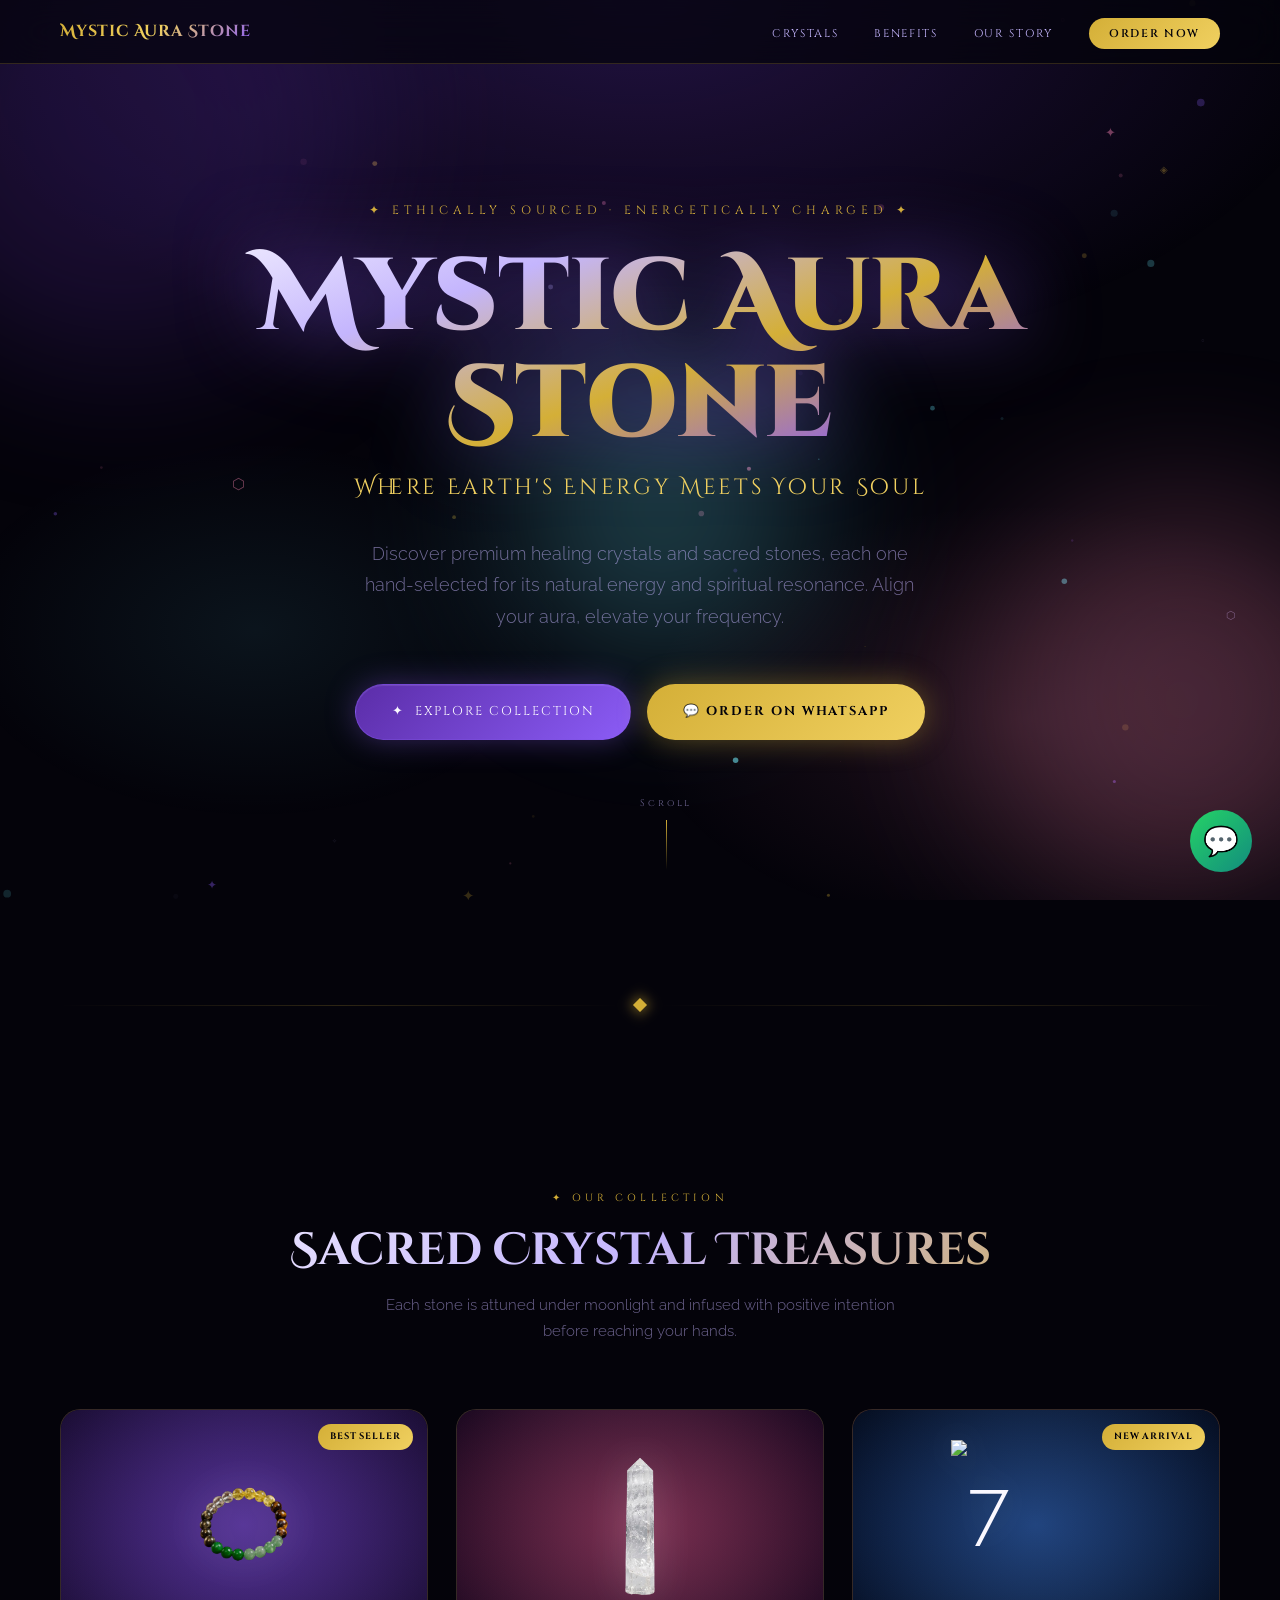
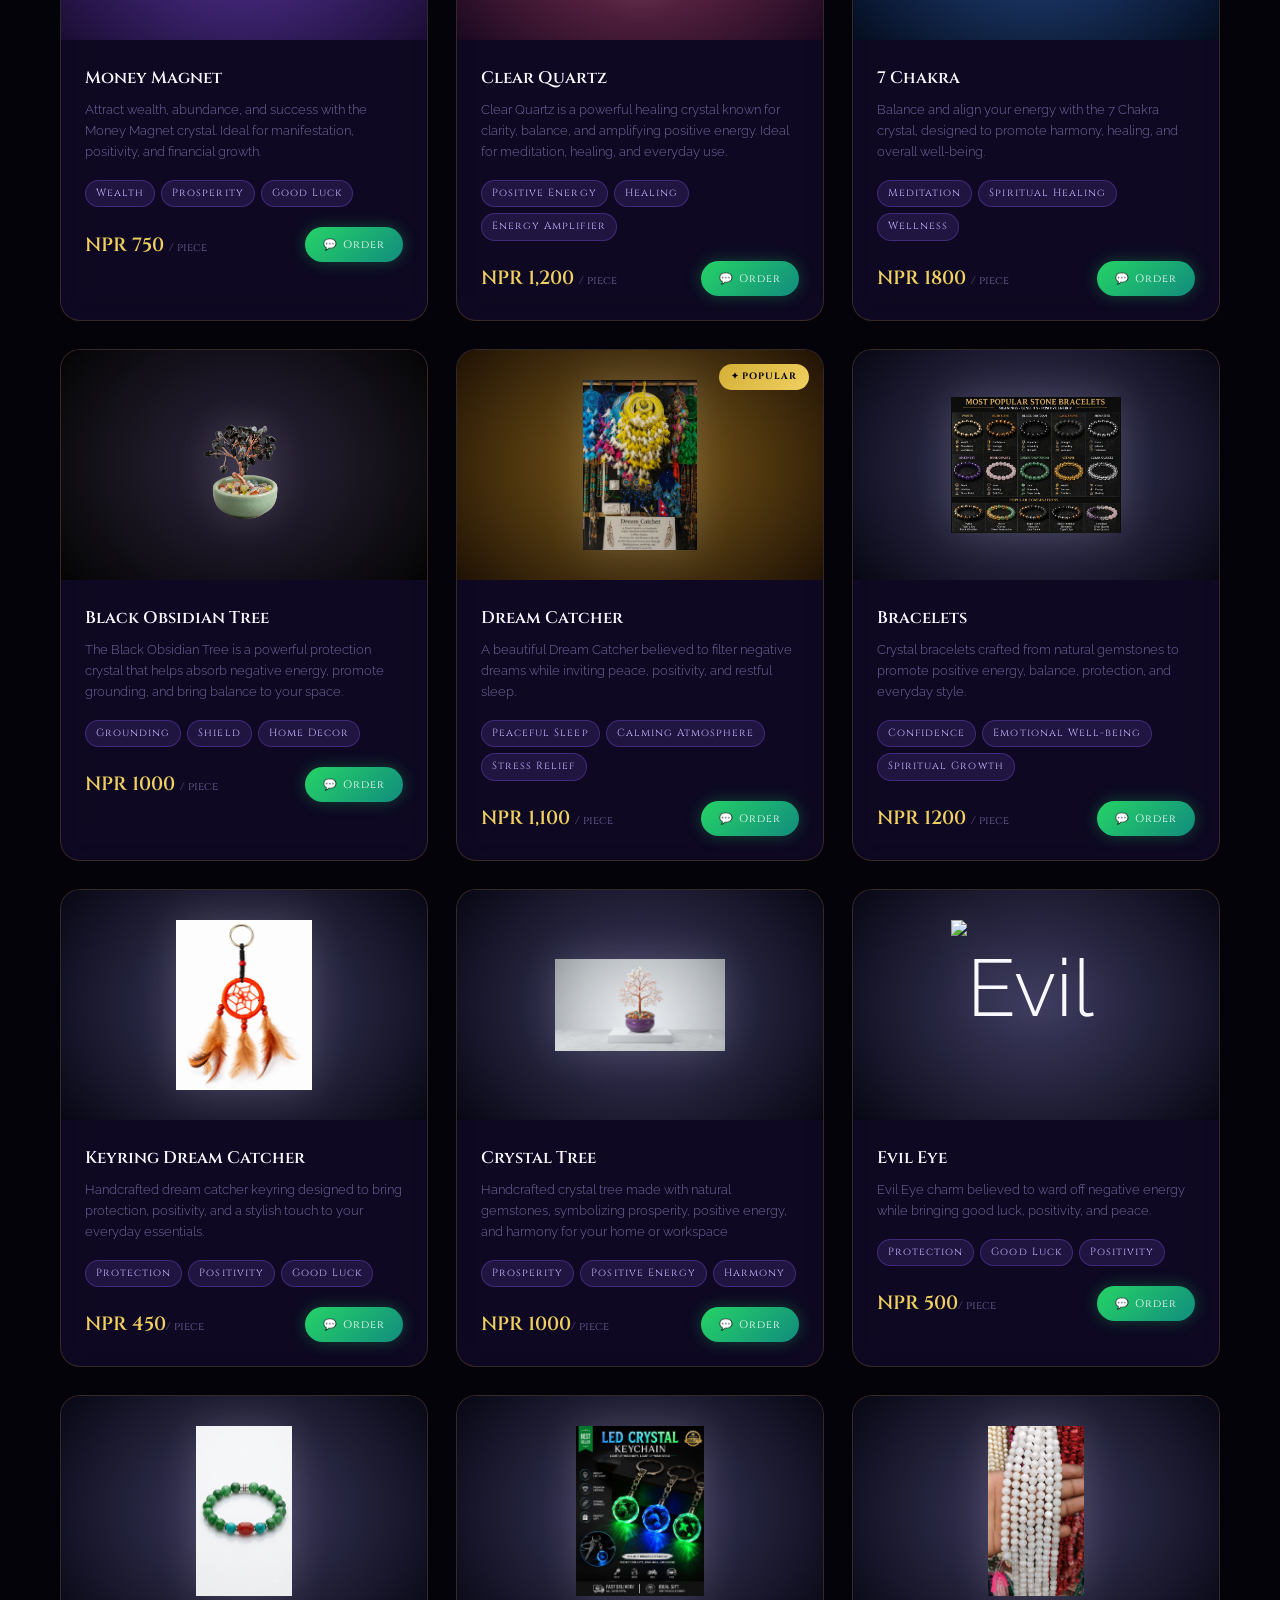
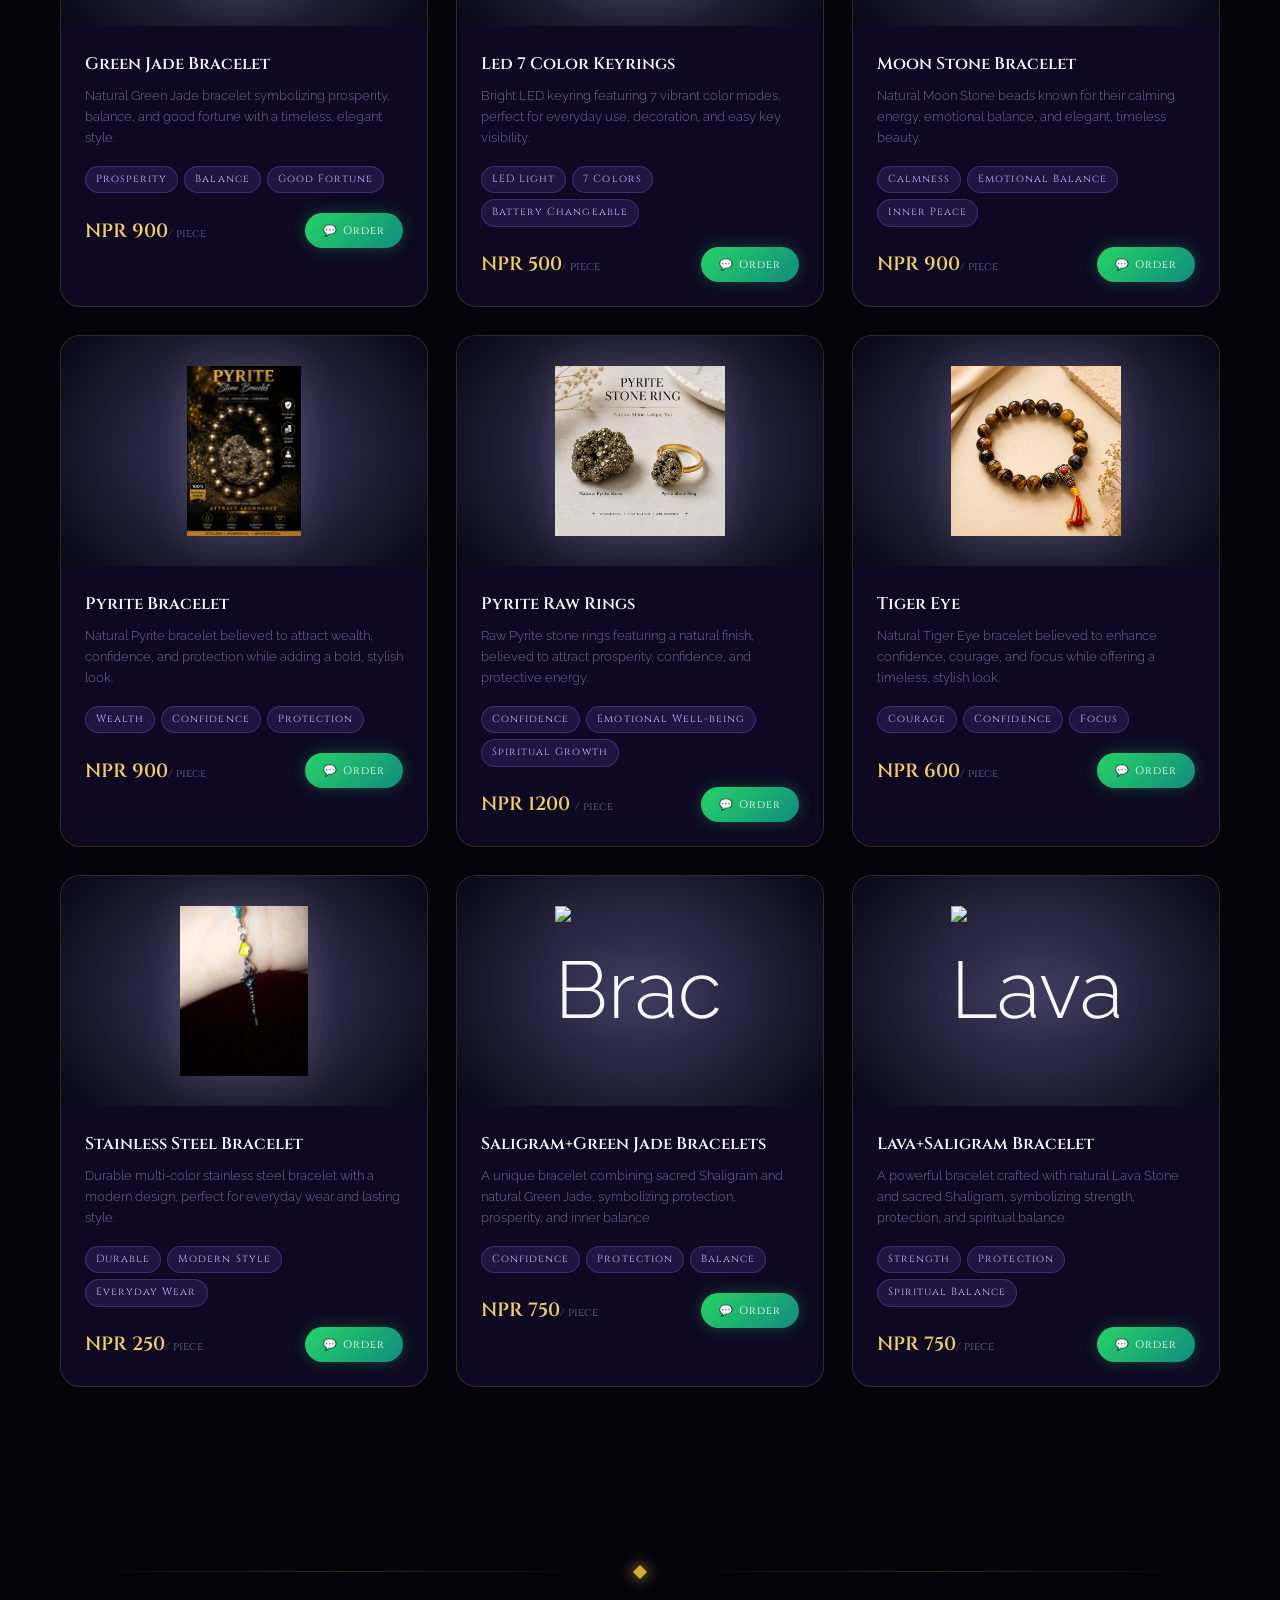
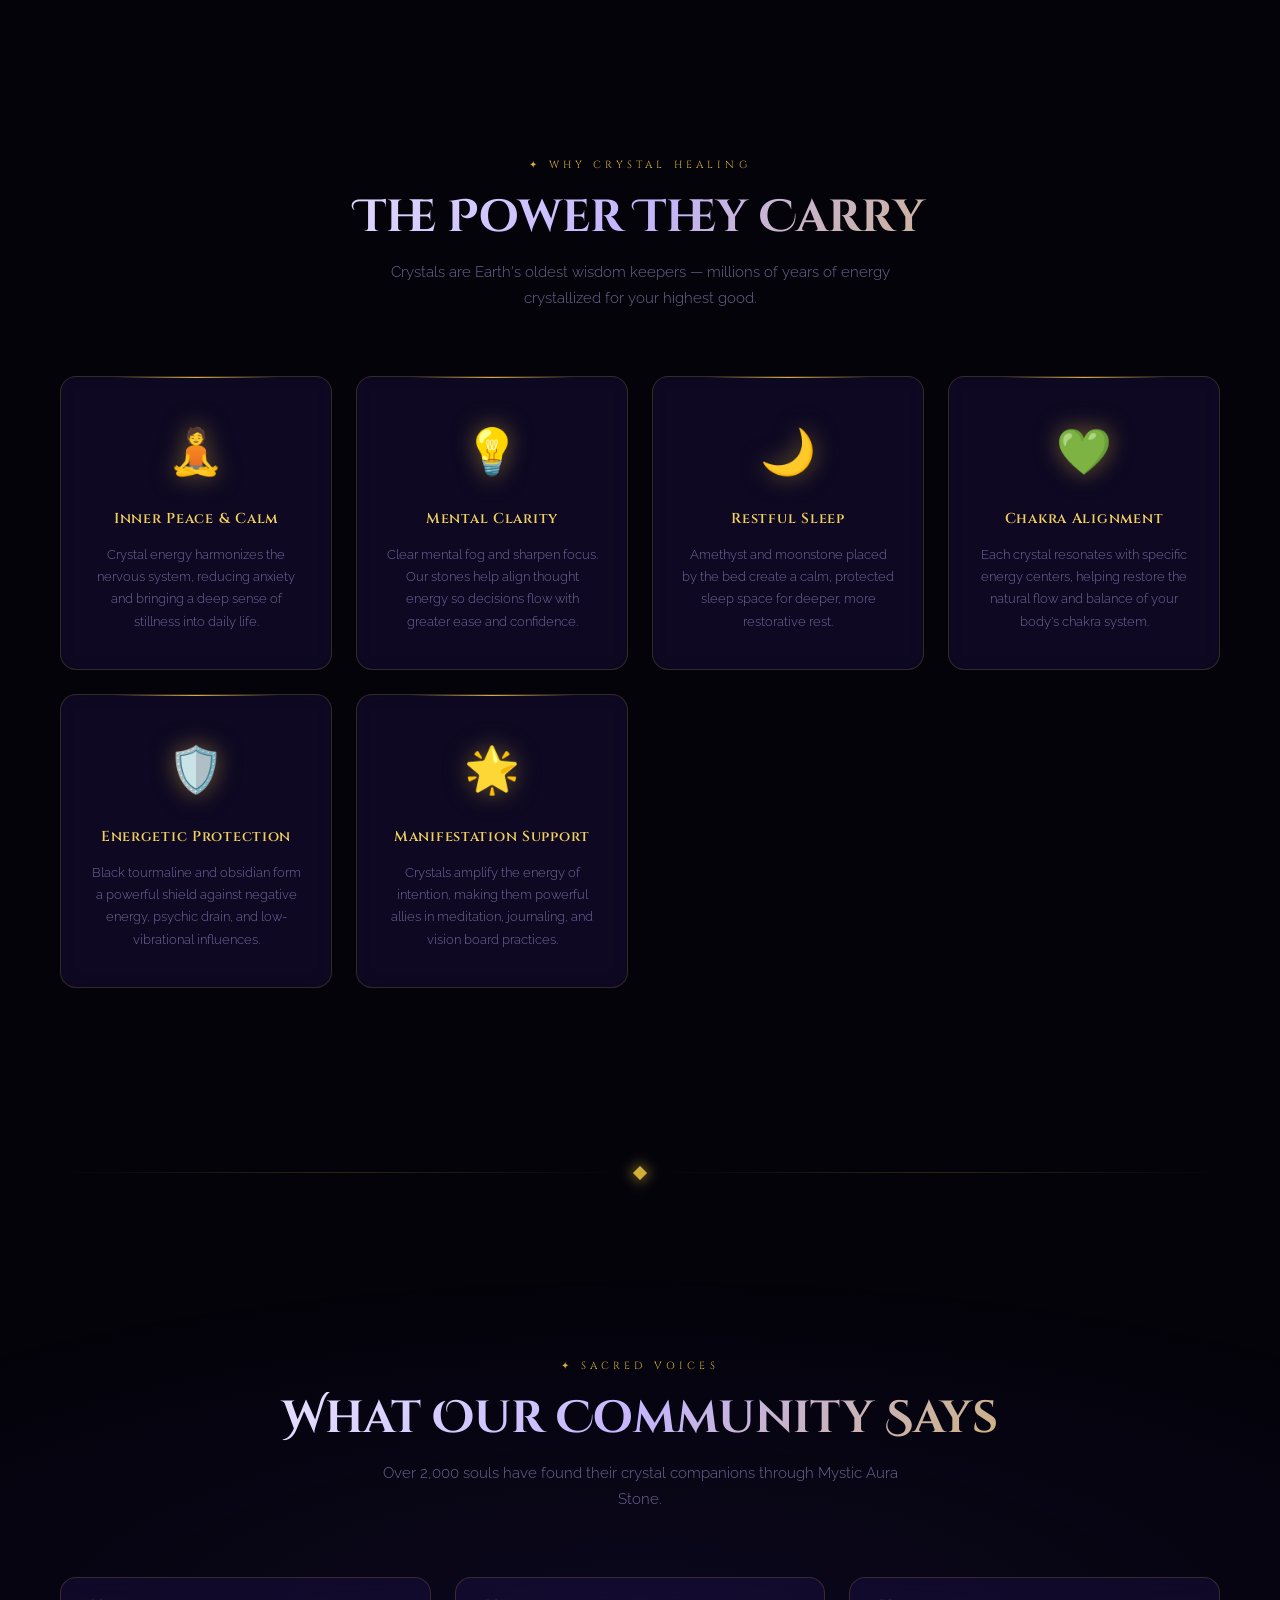
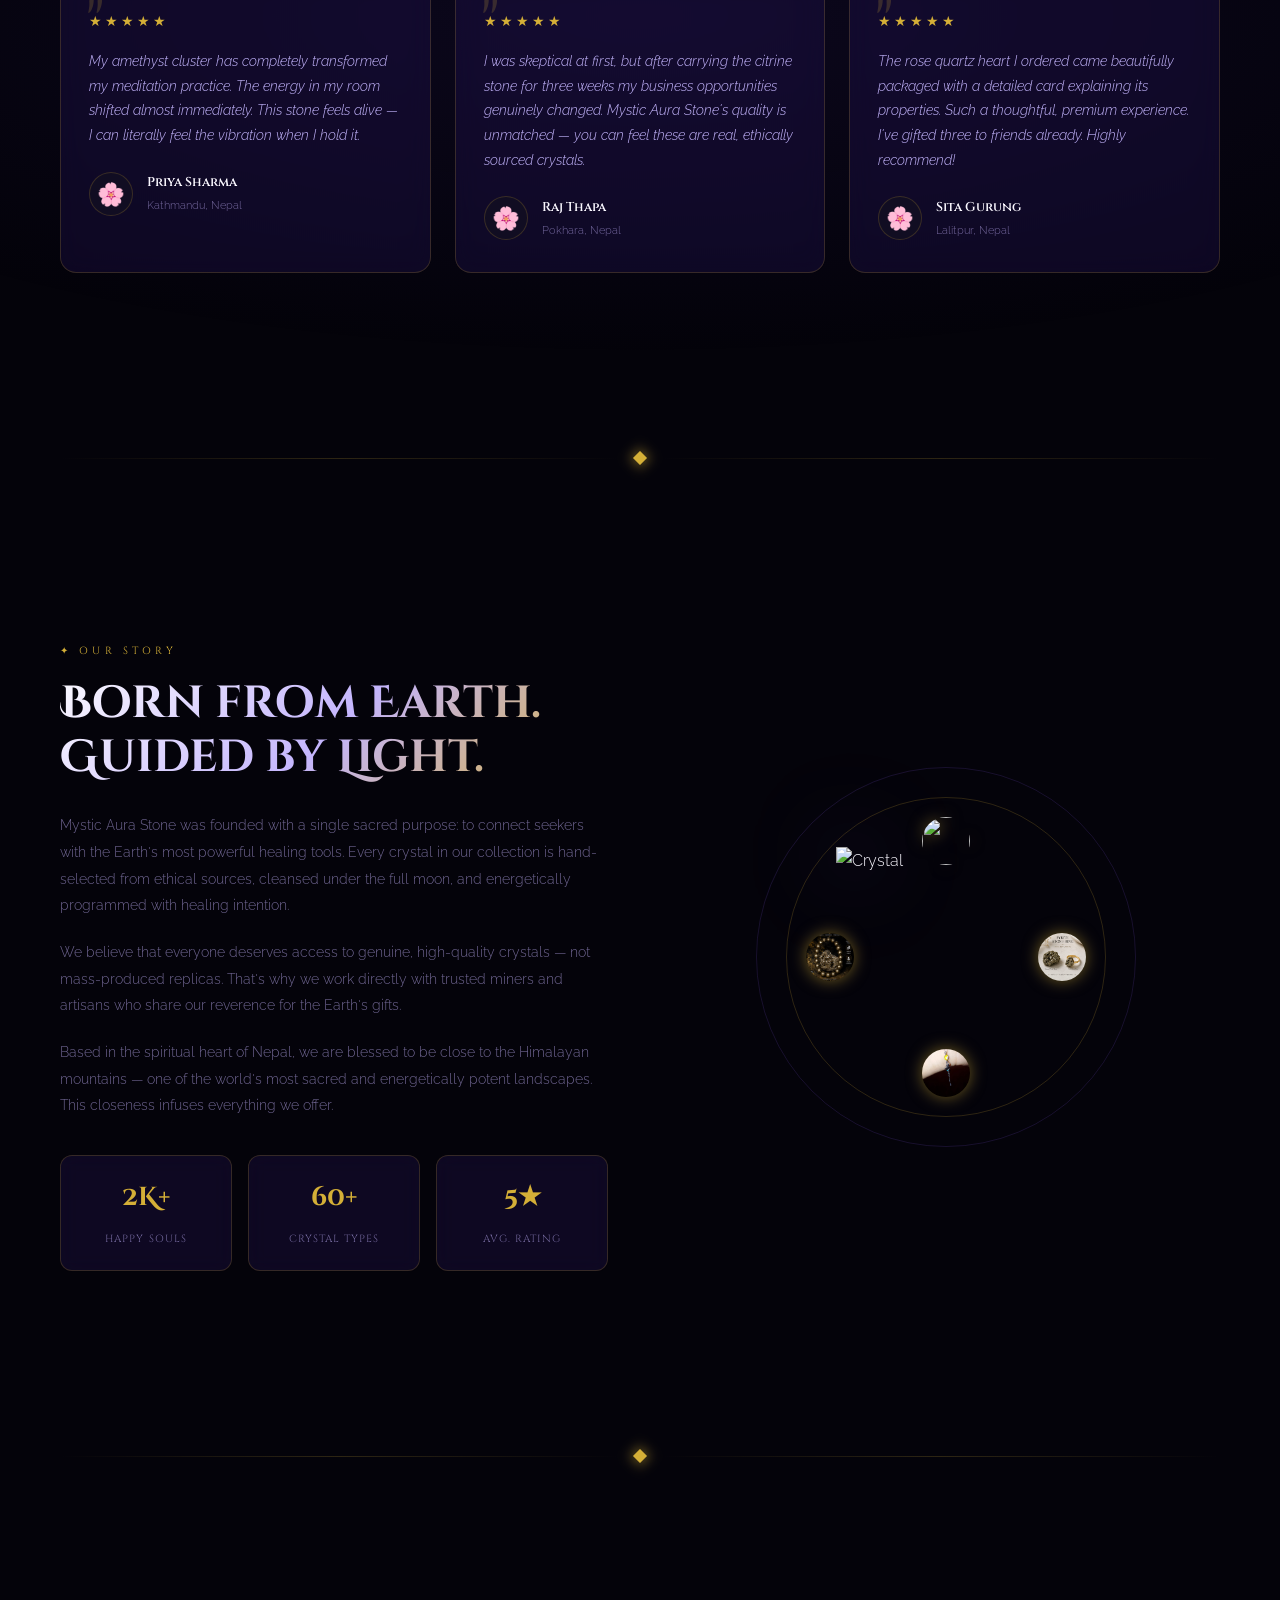
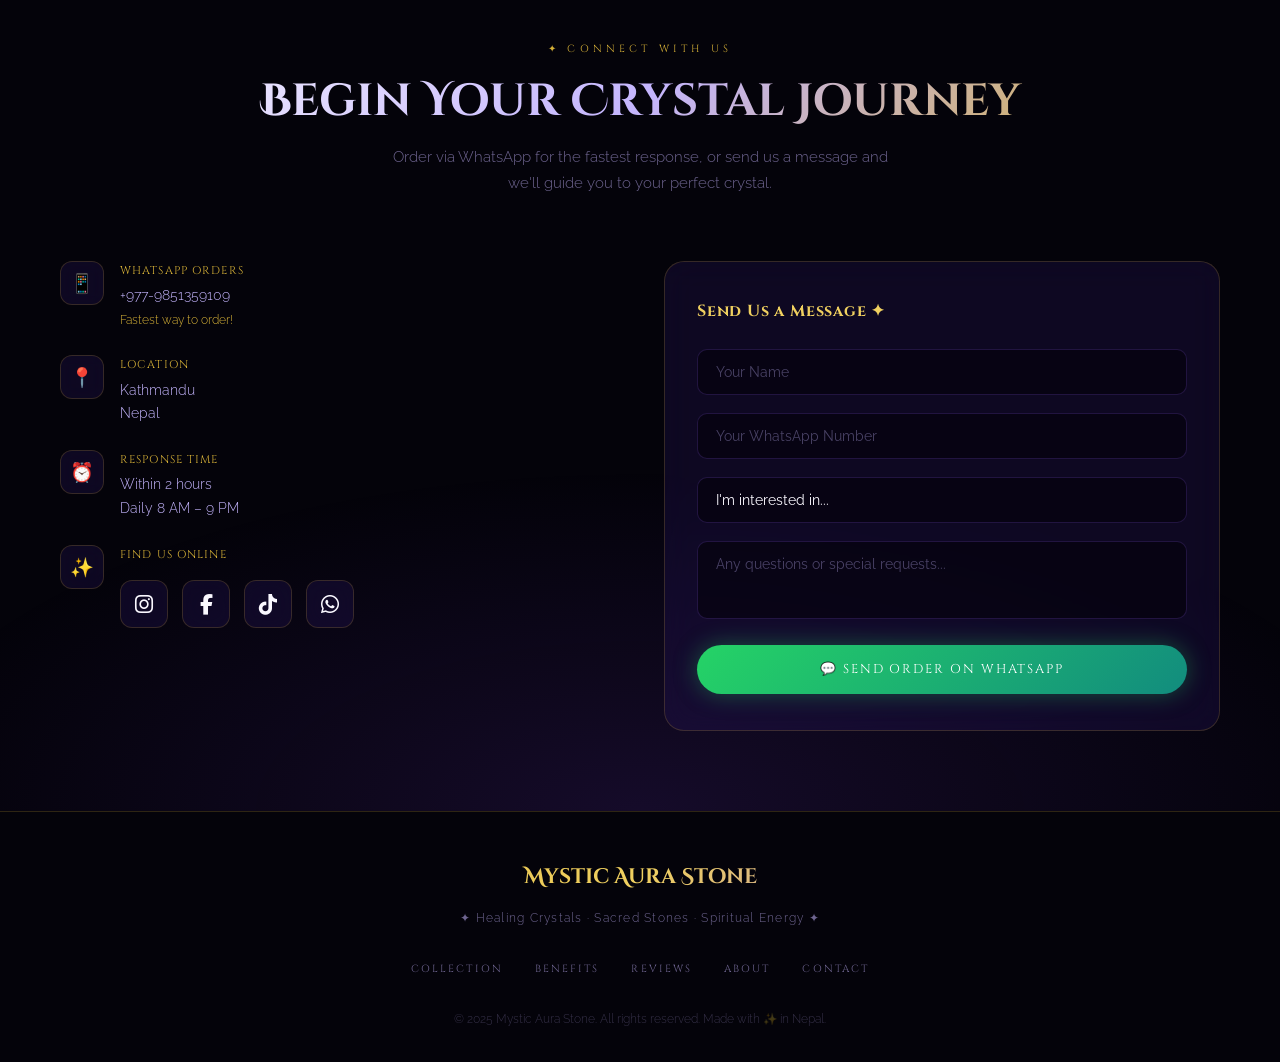
==== commit 5e5f423f: "Update index.html" ====
--- a/index.html
+++ b/index.html
@@ -138,7 +138,7 @@
 
       <div class="product-card reveal">
         <div class="product-img pi-obsidian">
-          <img src="images/Black Obsidian Tree.png" class="crystal-image" alt="Black Obsidian Tree">
+          <img src="images/Black Stone Tree.png" class="crystal-image" alt="Black Obsidian Tree">
         </div>
         <div class="product-body">
           <h3 class="product-name">Black Obsidian Tree</h3>
@@ -342,7 +342,7 @@
           <img src="images/Tiger Eye.png" class="crystal-image" alt="Tiger Eye">
         </div>
         <div class="product-body">
-          <h3 class="product-name">Pyrite Ring</h3>
+          <h3 class="product-name">Tiger Eye</h3>
           <p class="product-desc">Natural Tiger Eye bracelet believed to enhance confidence, courage, and focus while offering a timeless, stylish look.</p>
           <div class="product-tags">
             <span class="tag">Courage</span>
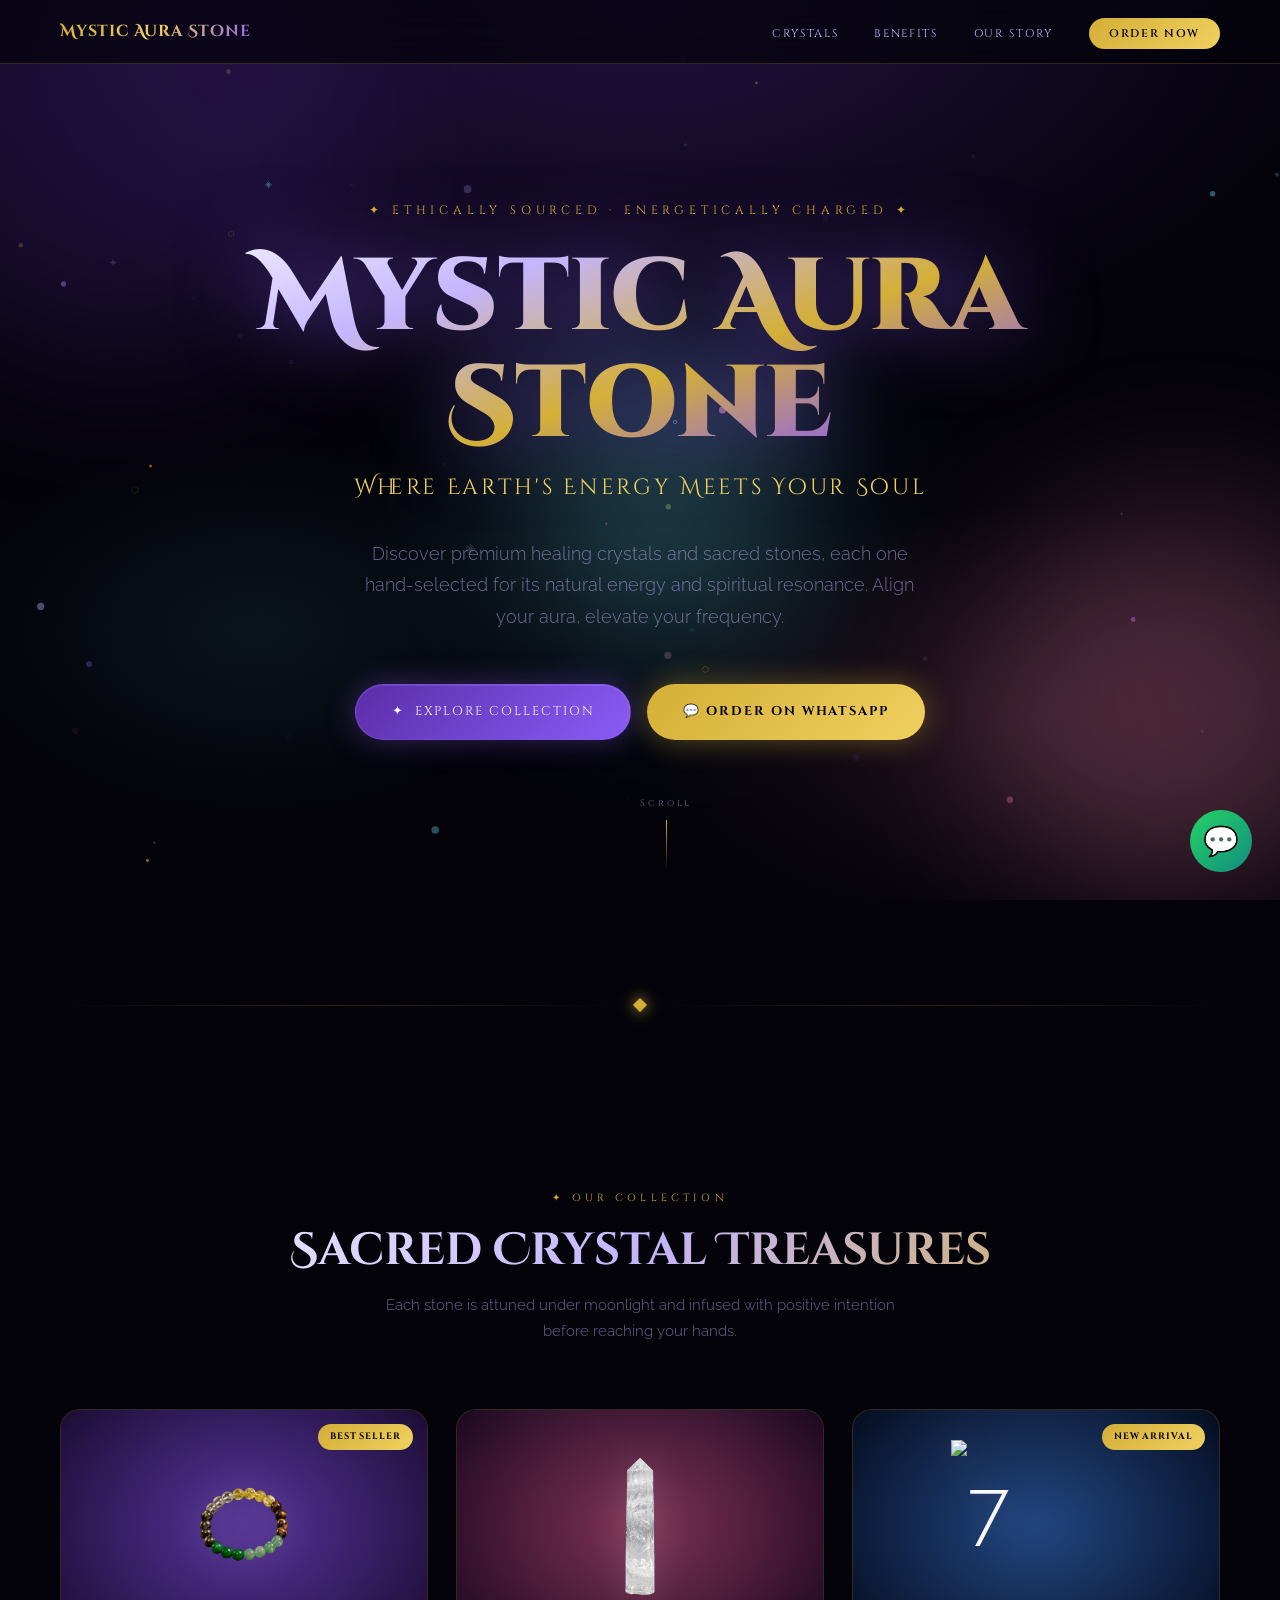
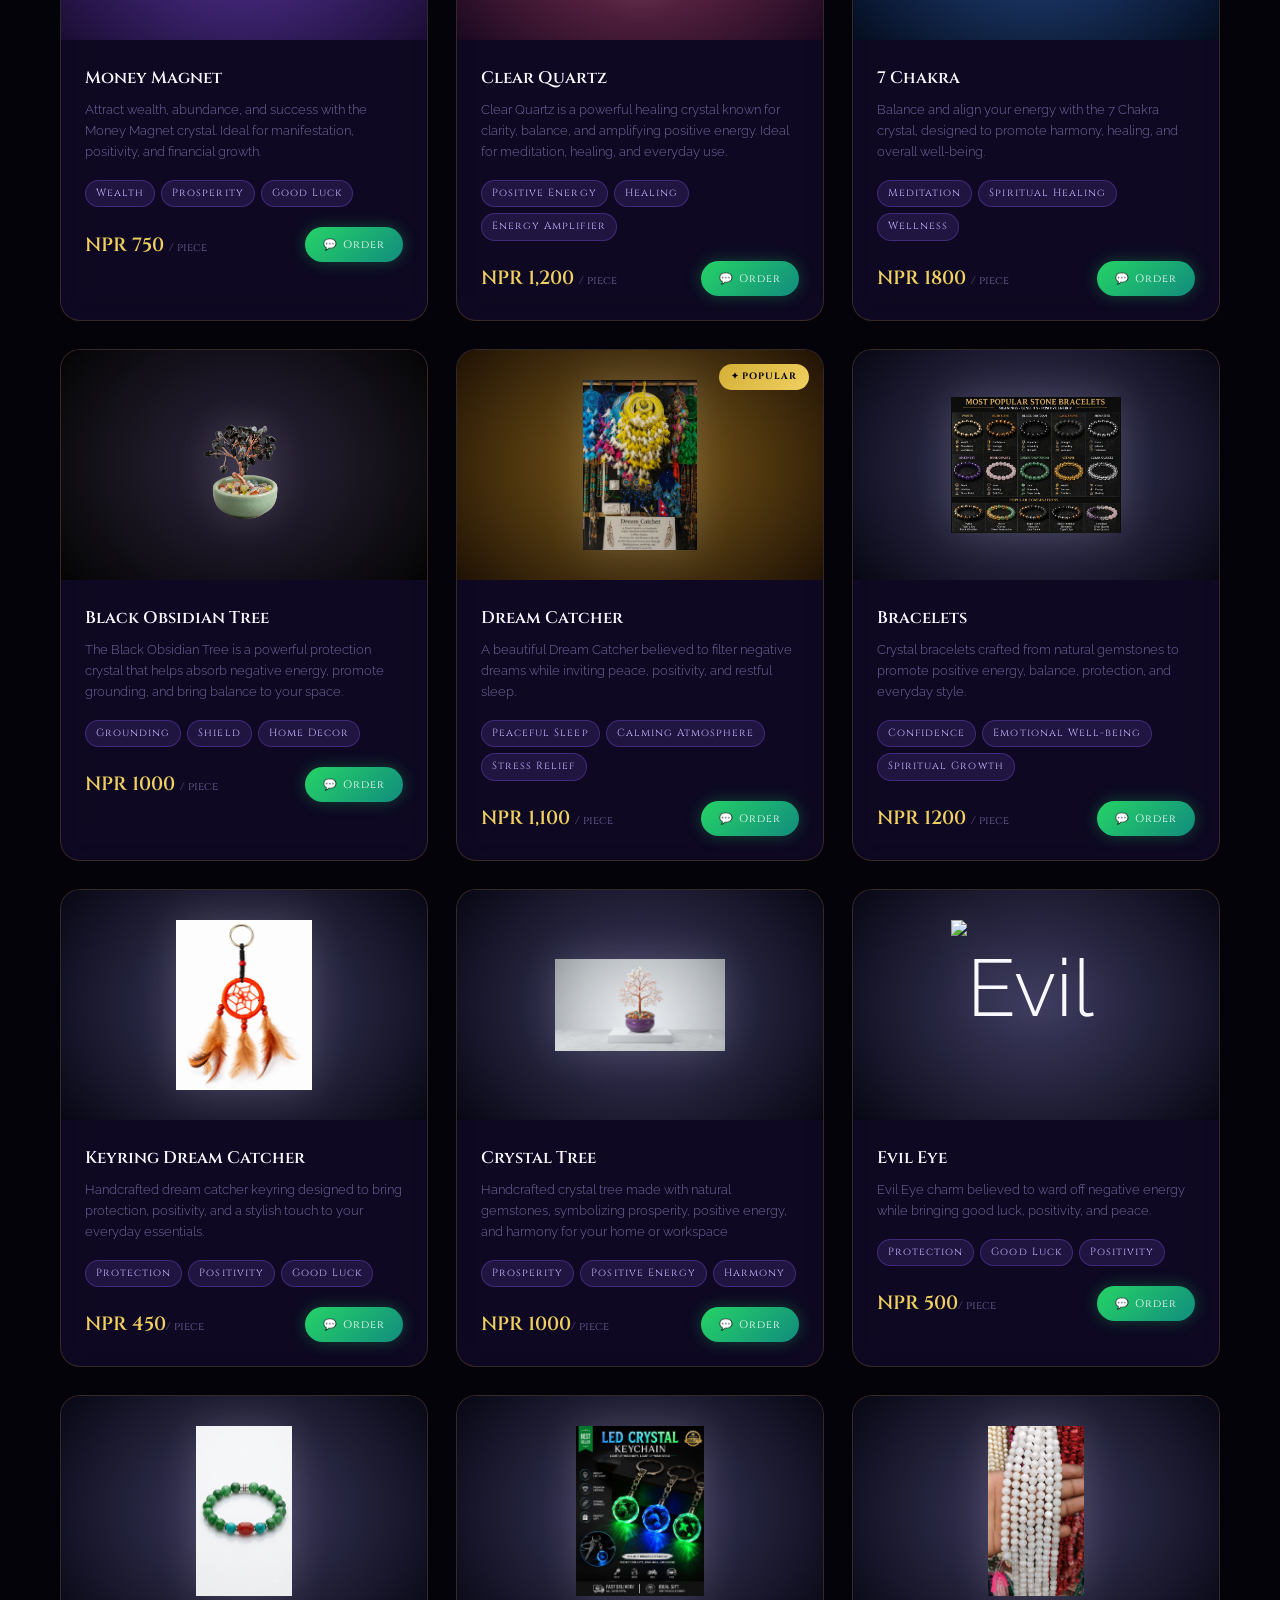
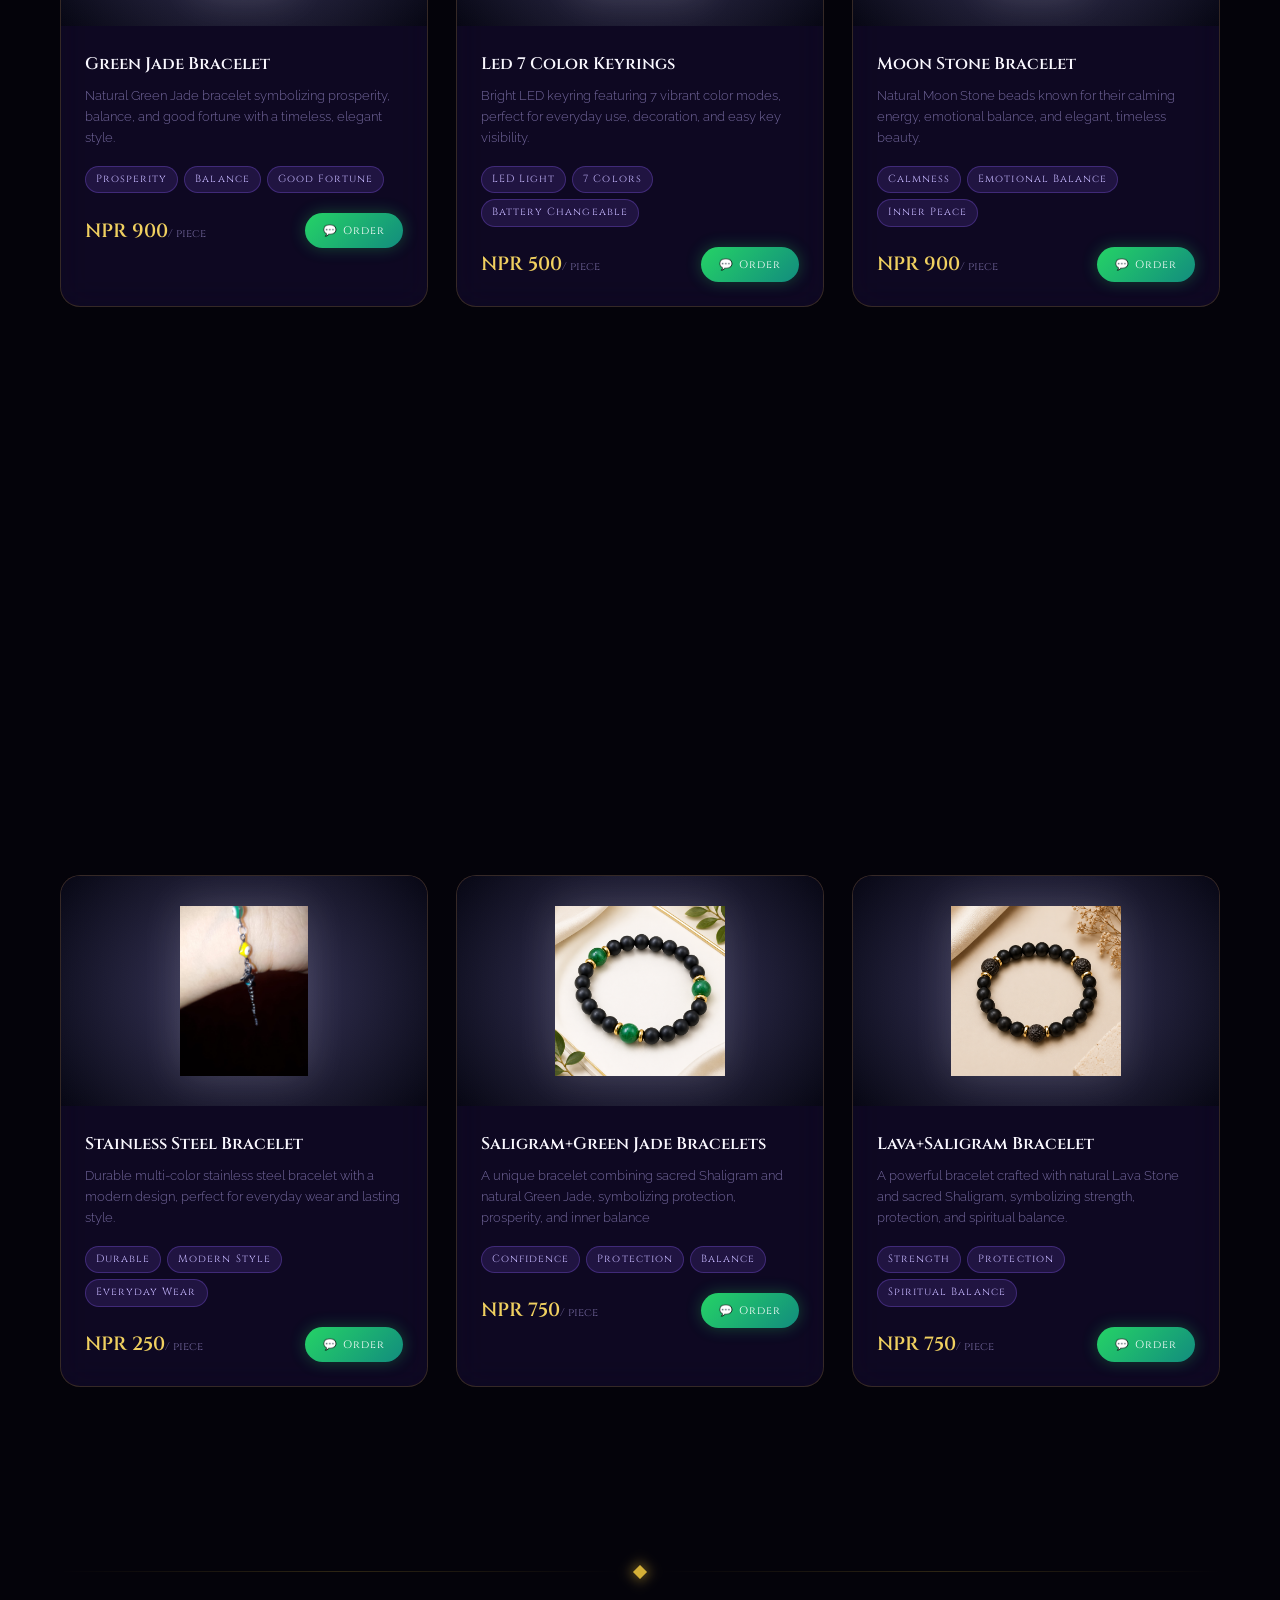
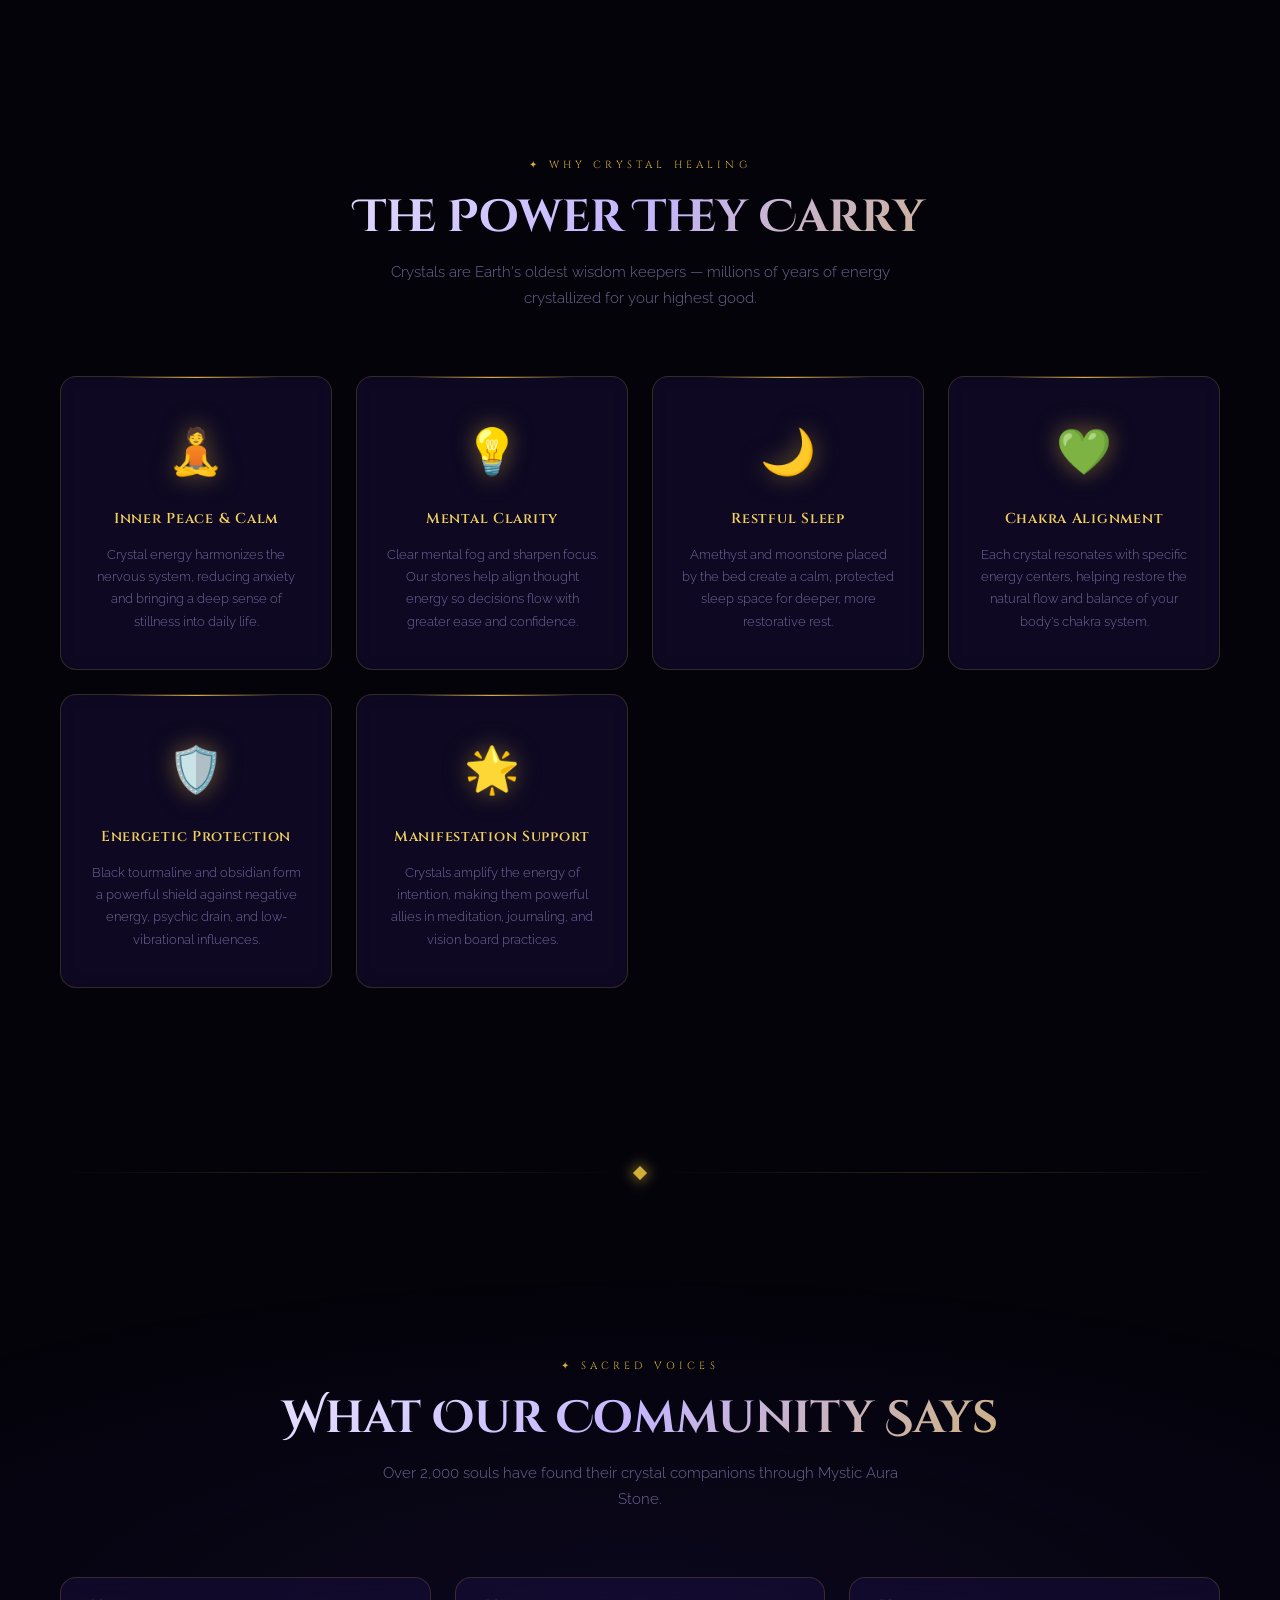
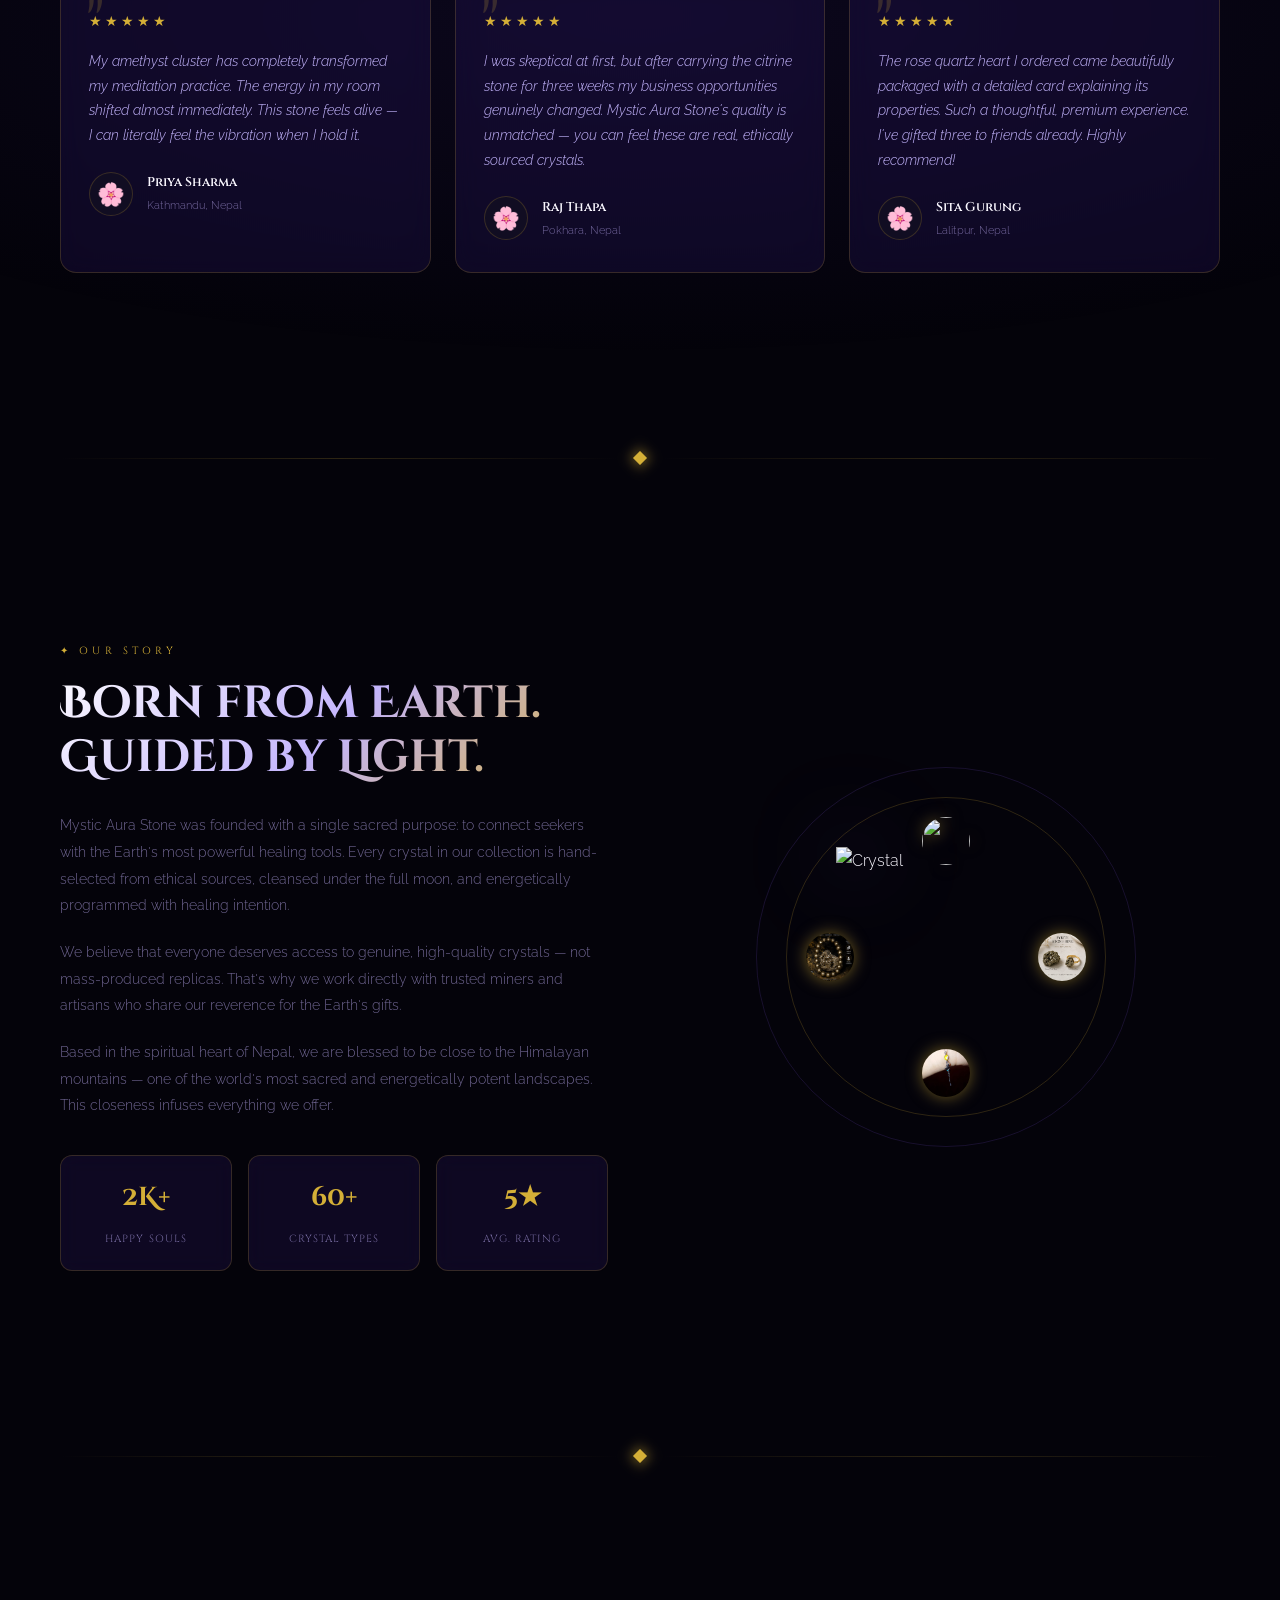
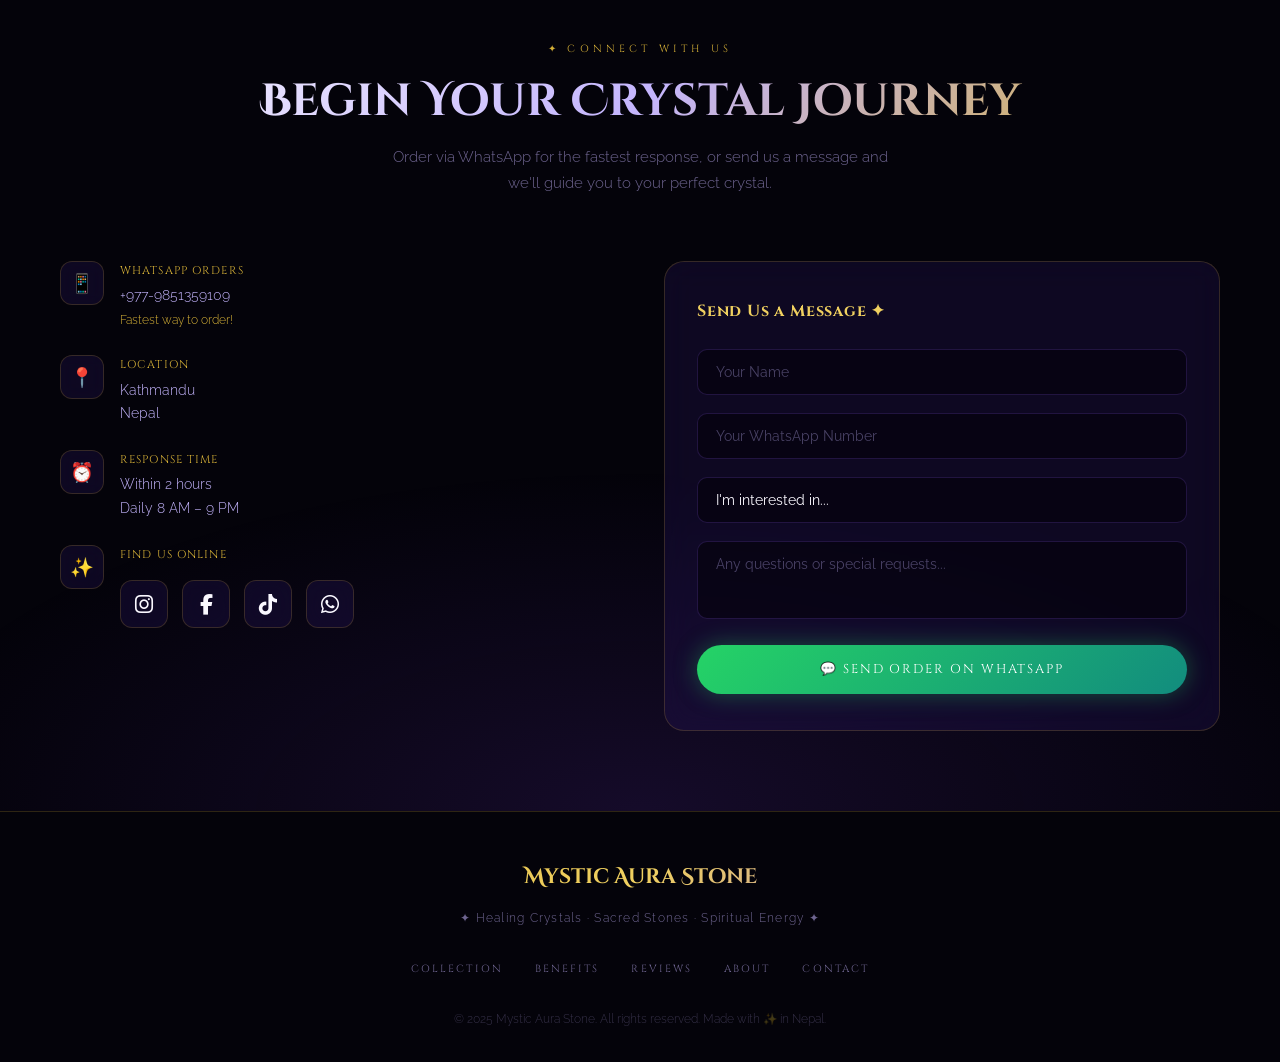
==== commit 5c6dffa3: "Update index.html" ====
--- a/index.html
+++ b/index.html
@@ -393,7 +393,7 @@
       </div>
 <div class="product-card reveal">
         <div class="product-img pi-clear">
-          <img src="images/Lava+Saligram.png" class="crystal-image" alt="Lava+Saligram">
+          <img src="images/Lava+Saligram Bracelet.png" class="crystal-image" alt="Lava+Saligram">
         </div>
         <div class="product-body">
           <h3 class="product-name">Lava+Saligram Bracelet</h3>
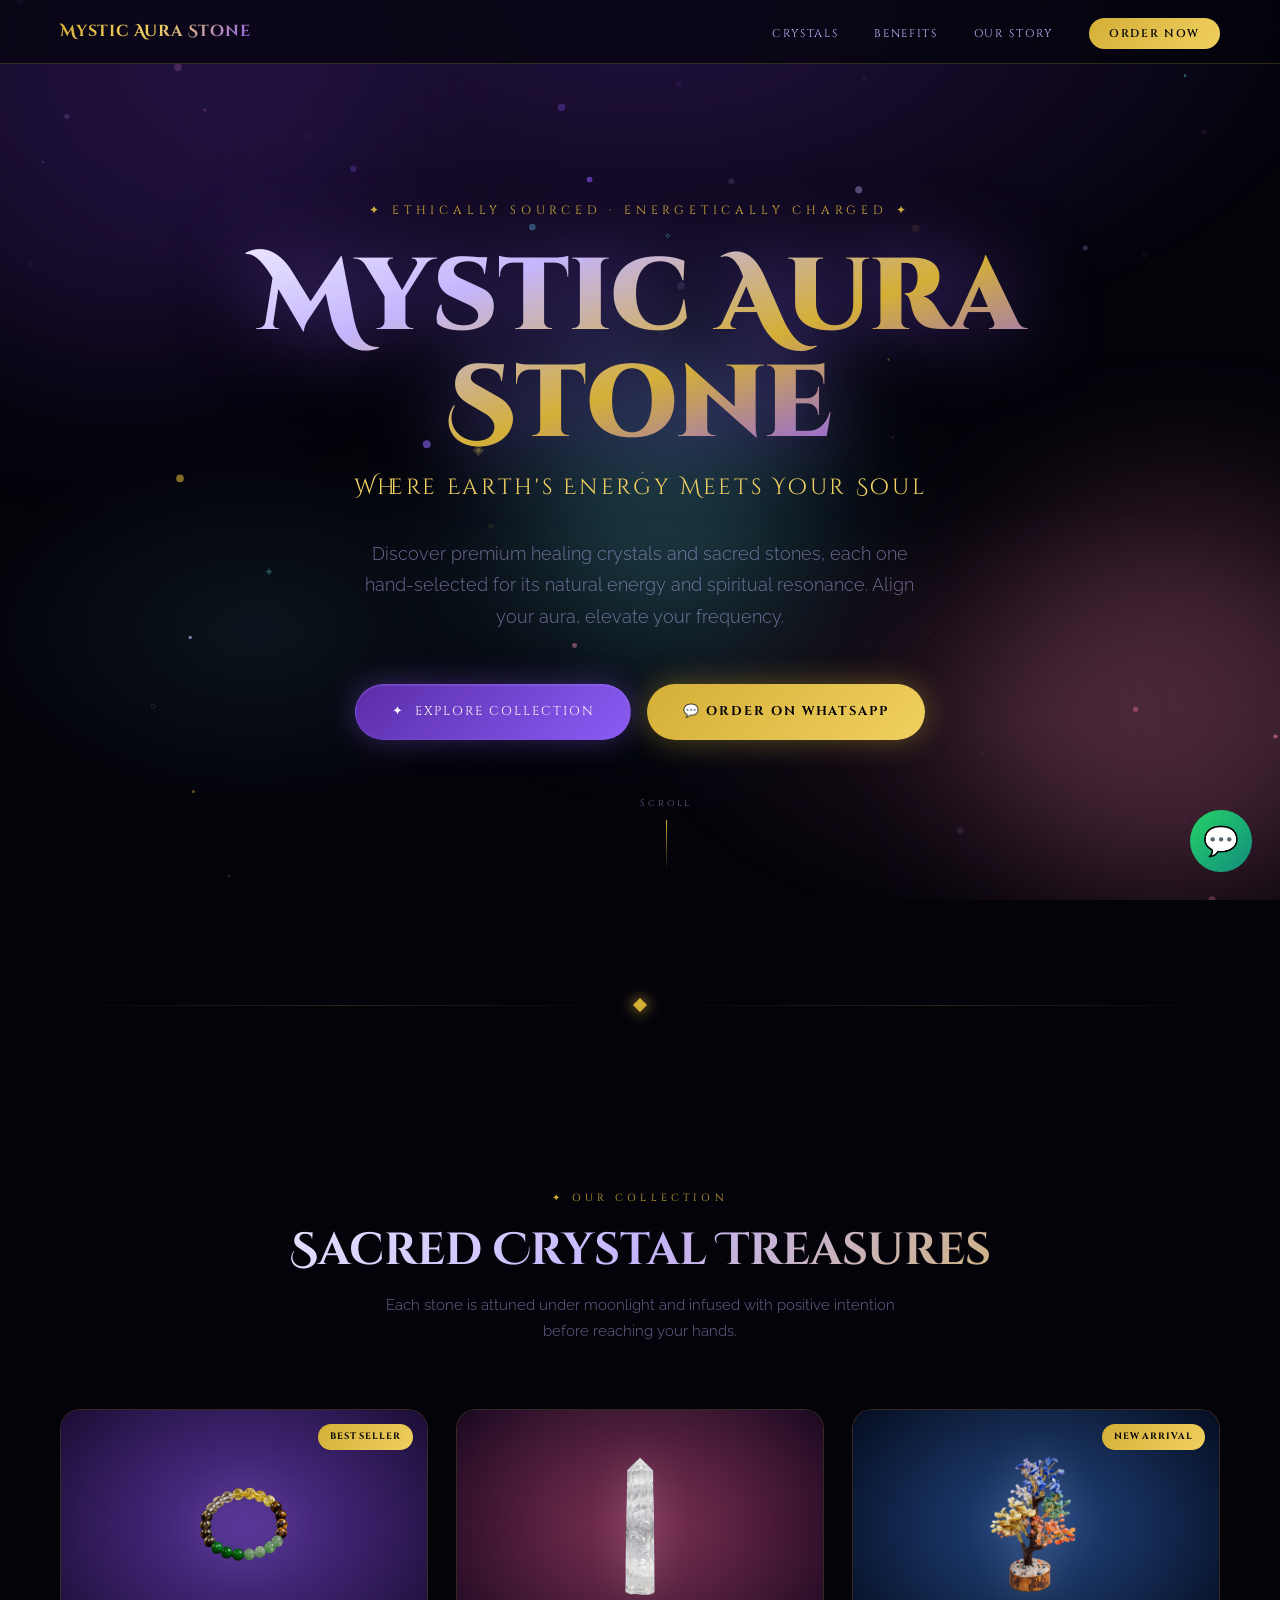
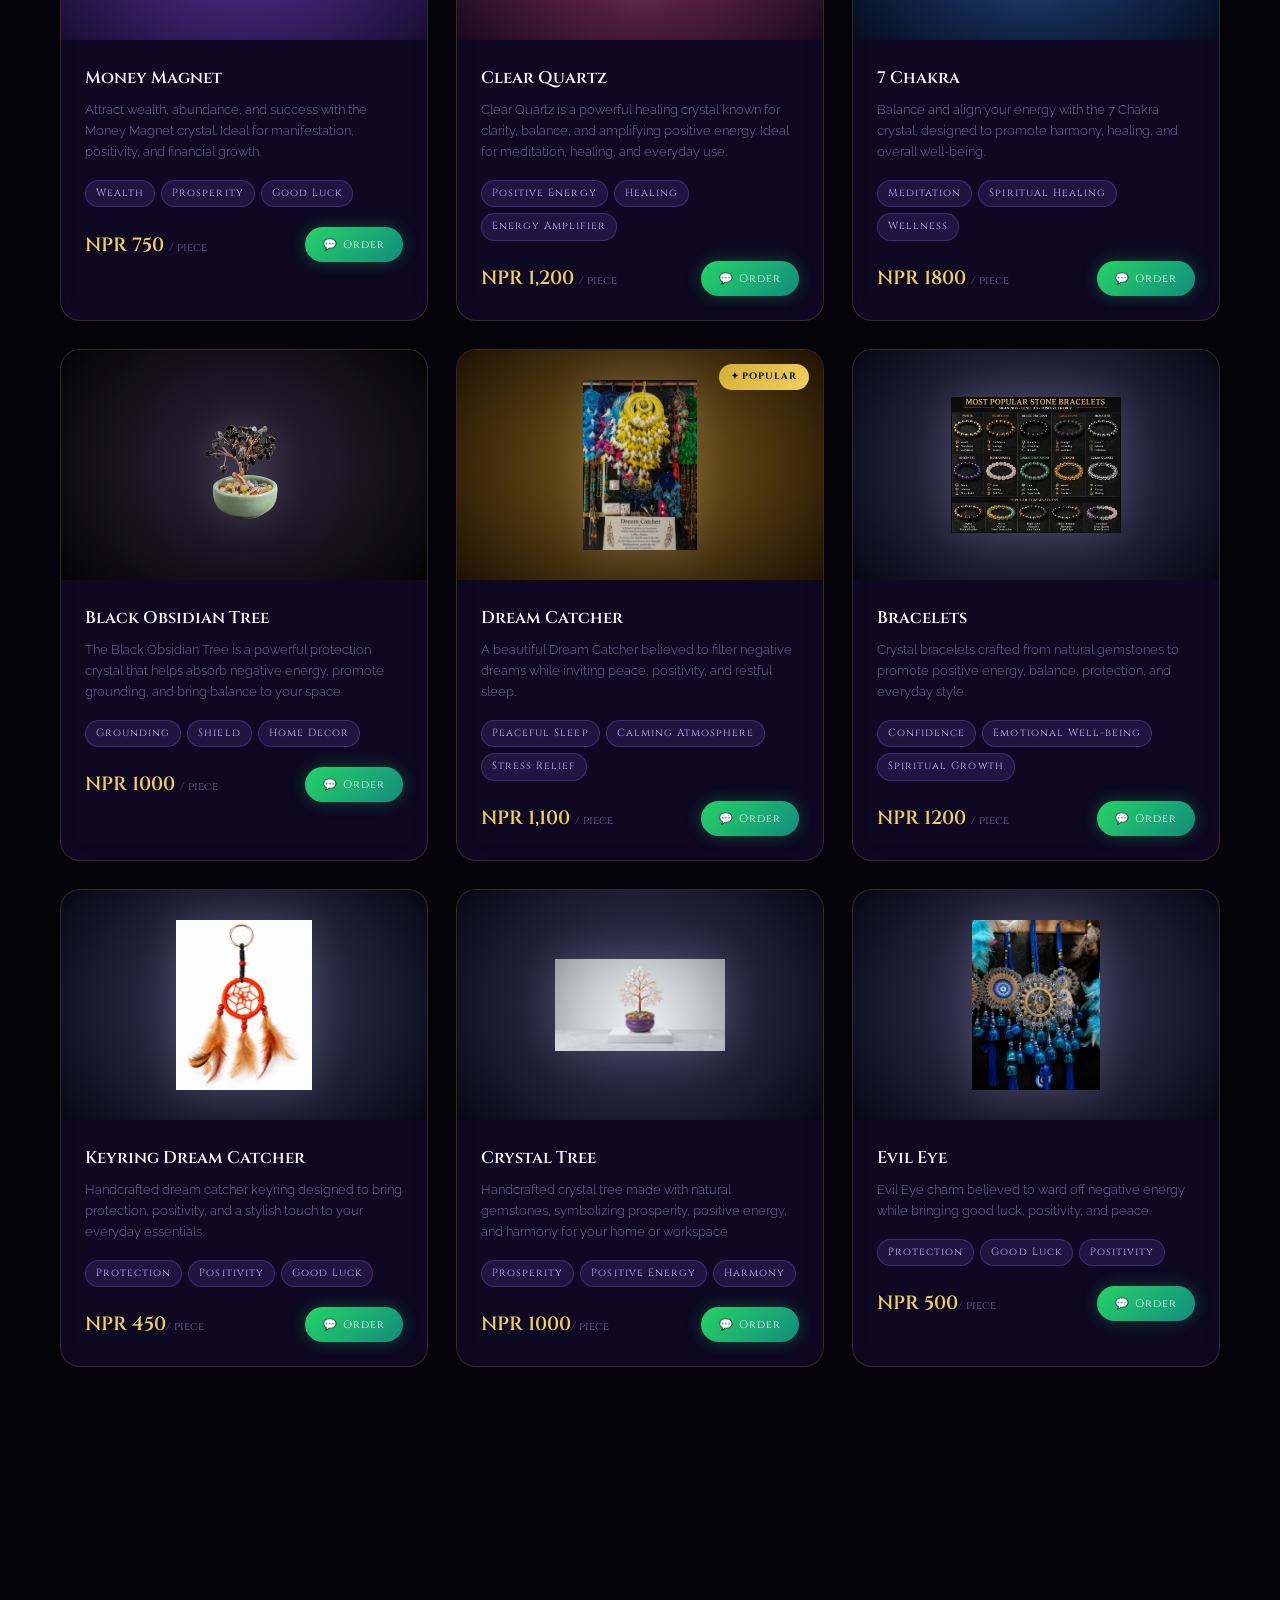
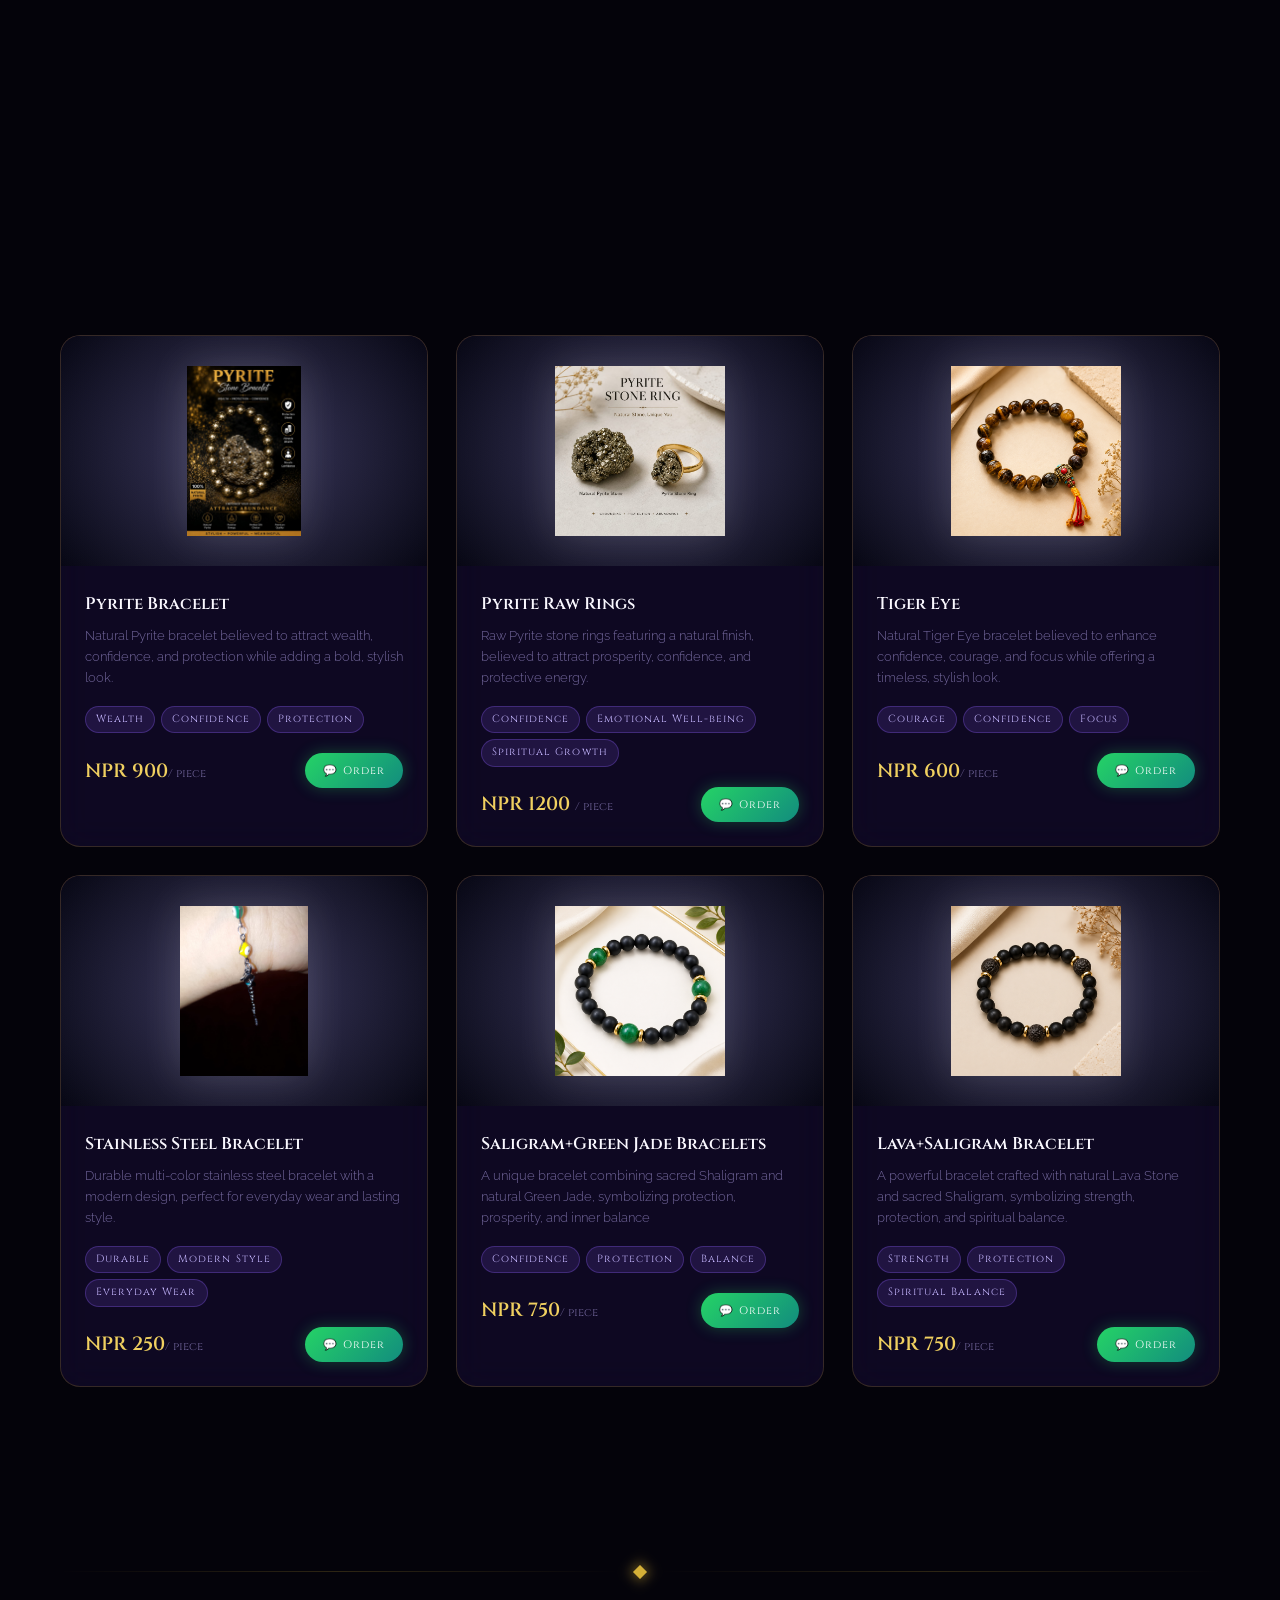
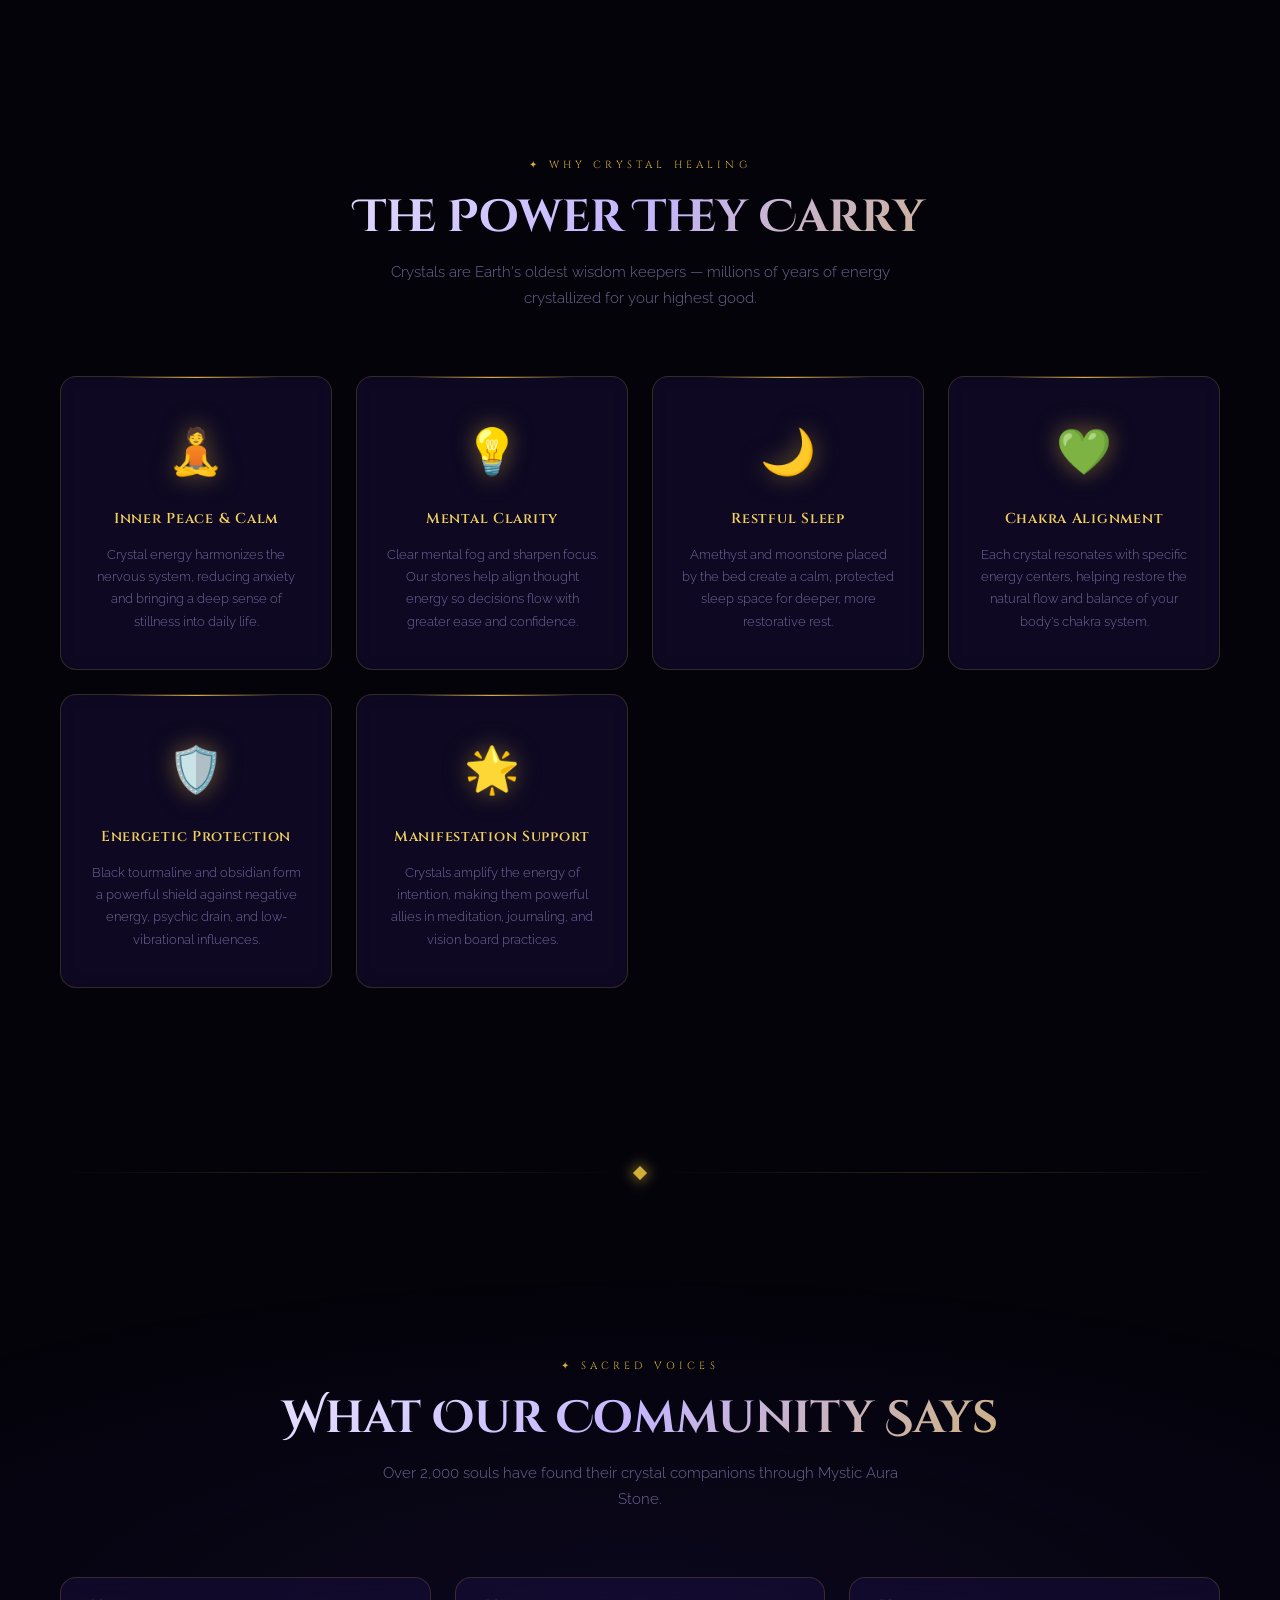
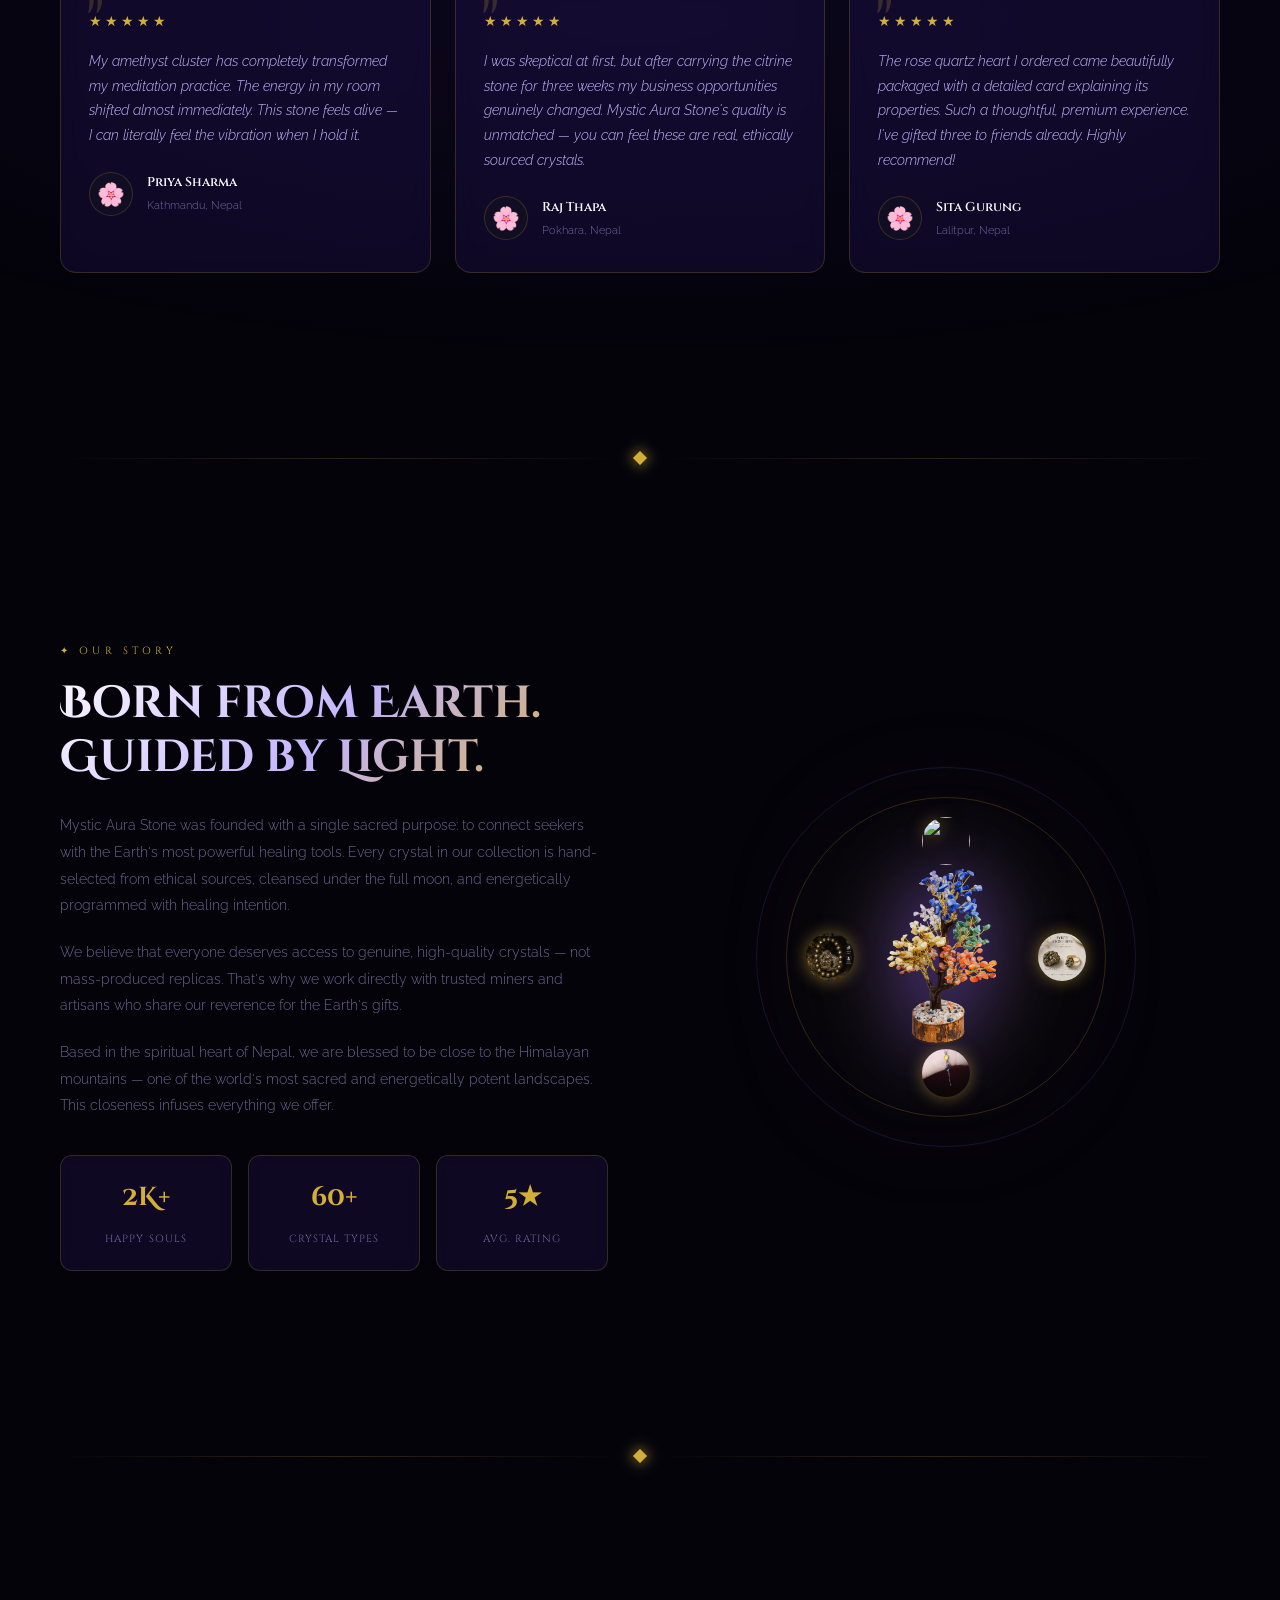
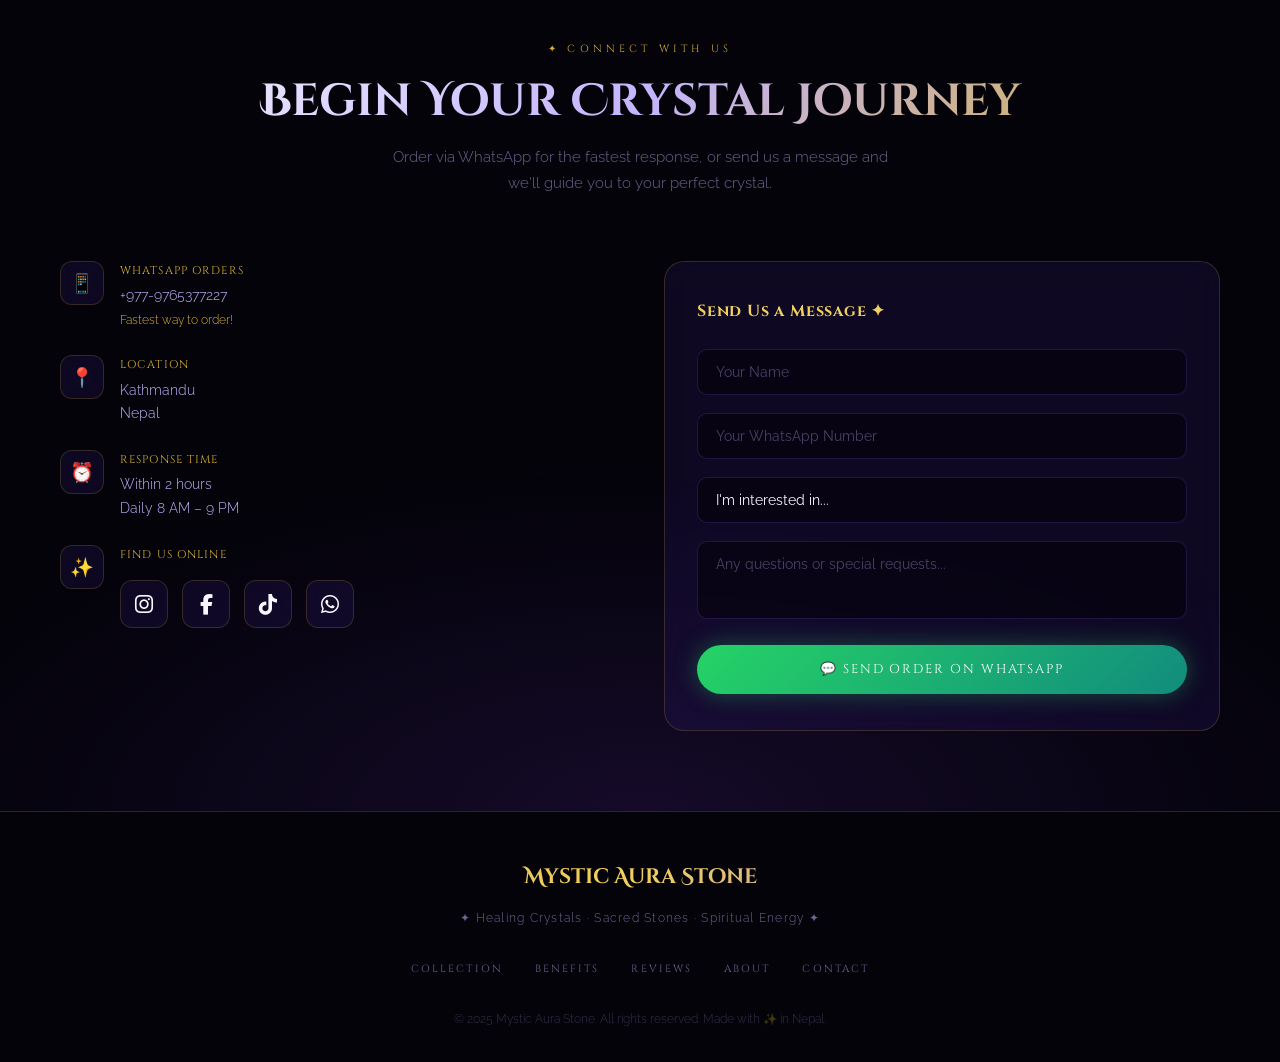
==== commit 962cdc53: "Update index.html" ====
--- a/index.html
+++ b/index.html
@@ -572,7 +572,7 @@
           <div class="contact-icon">📱</div>
           <div>
             <div class="contact-label">WhatsApp Orders</div>
-            <div class="contact-value">+977-9851359109<br><span style="font-size:0.75rem;color:var(--gold)">Fastest way to order!</span></div>
+            <div class="contact-value">+977-9765377227<br><span style="font-size:0.75rem;color:var(--gold)">Fastest way to order!</span></div>
           </div>
         </div>
         <div class="contact-item reveal">
@@ -618,7 +618,7 @@
   </a>
 
   <a class="social-link"
-     href="https://wa.me/9779851359109"
+     href="https://wa.me/9779765377227"
      target="_blank"
      title="WhatsApp">
      <i class="fab fa-whatsapp"></i>
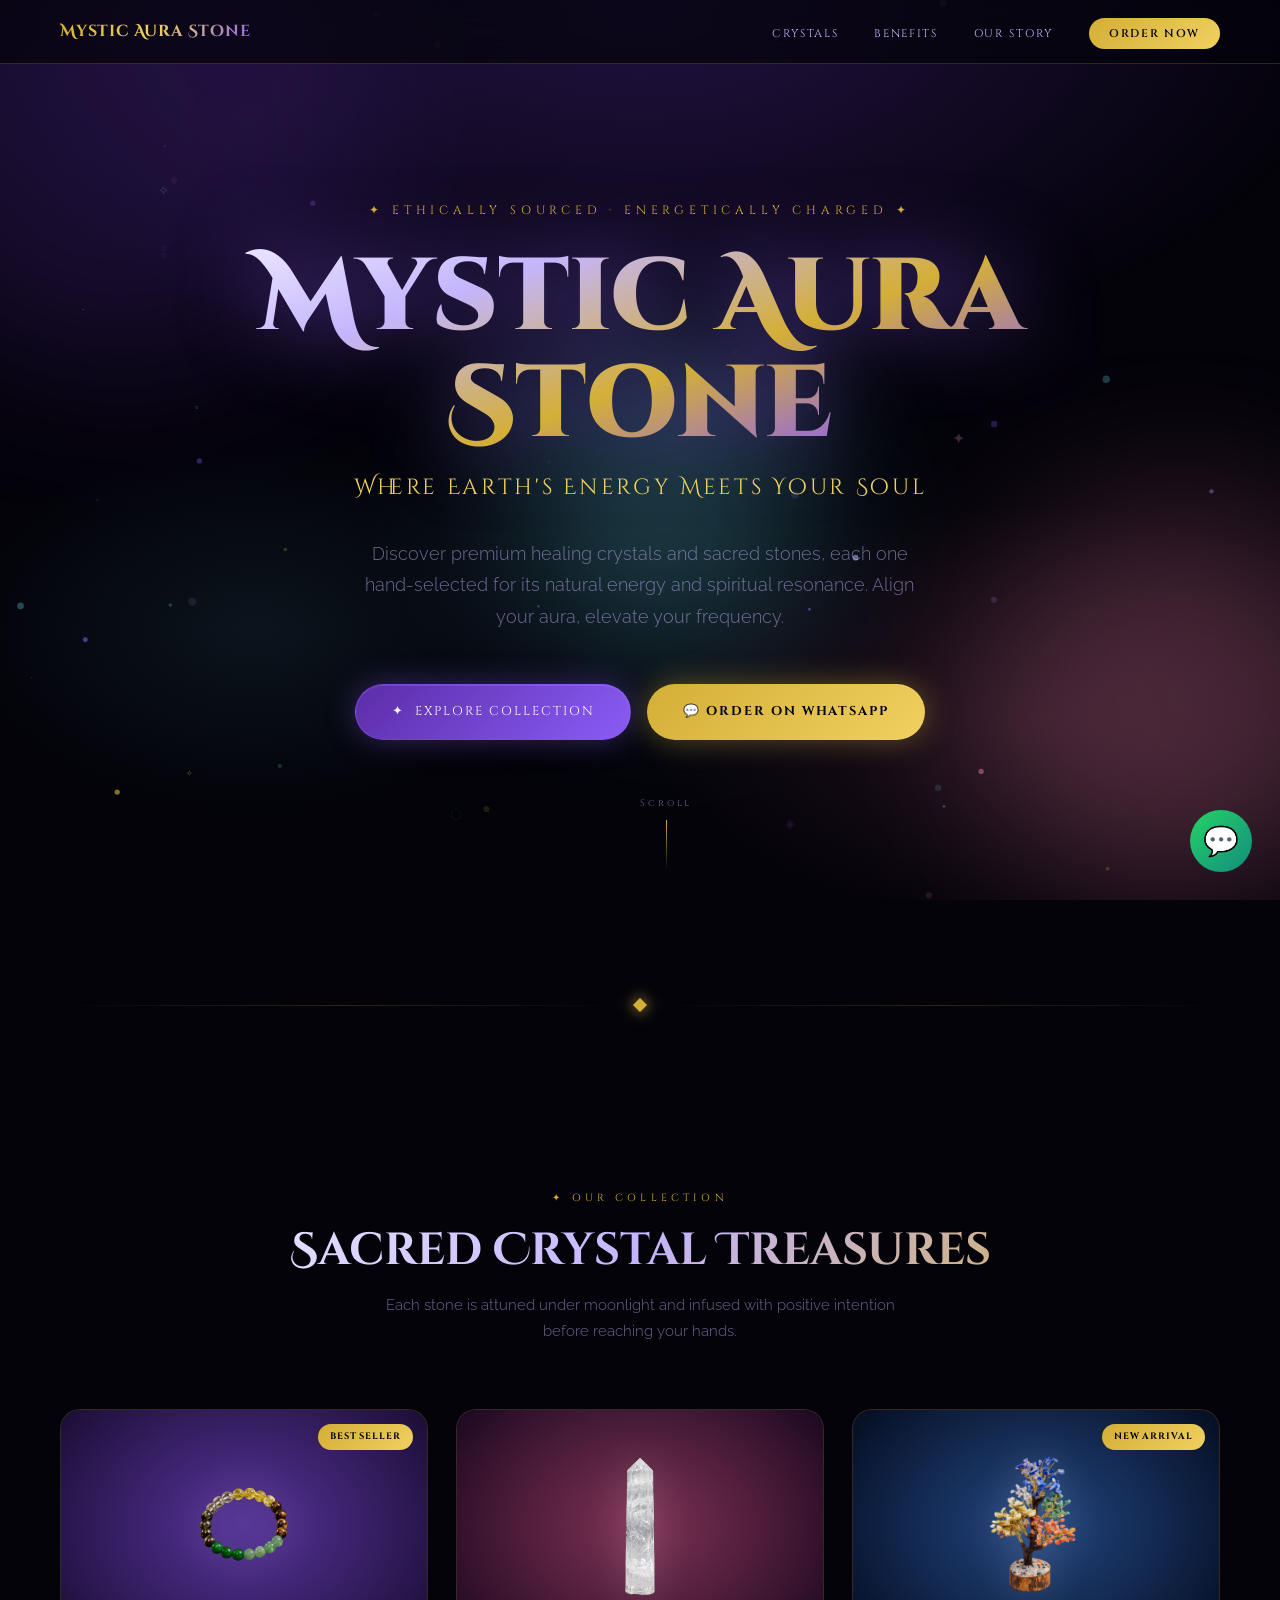
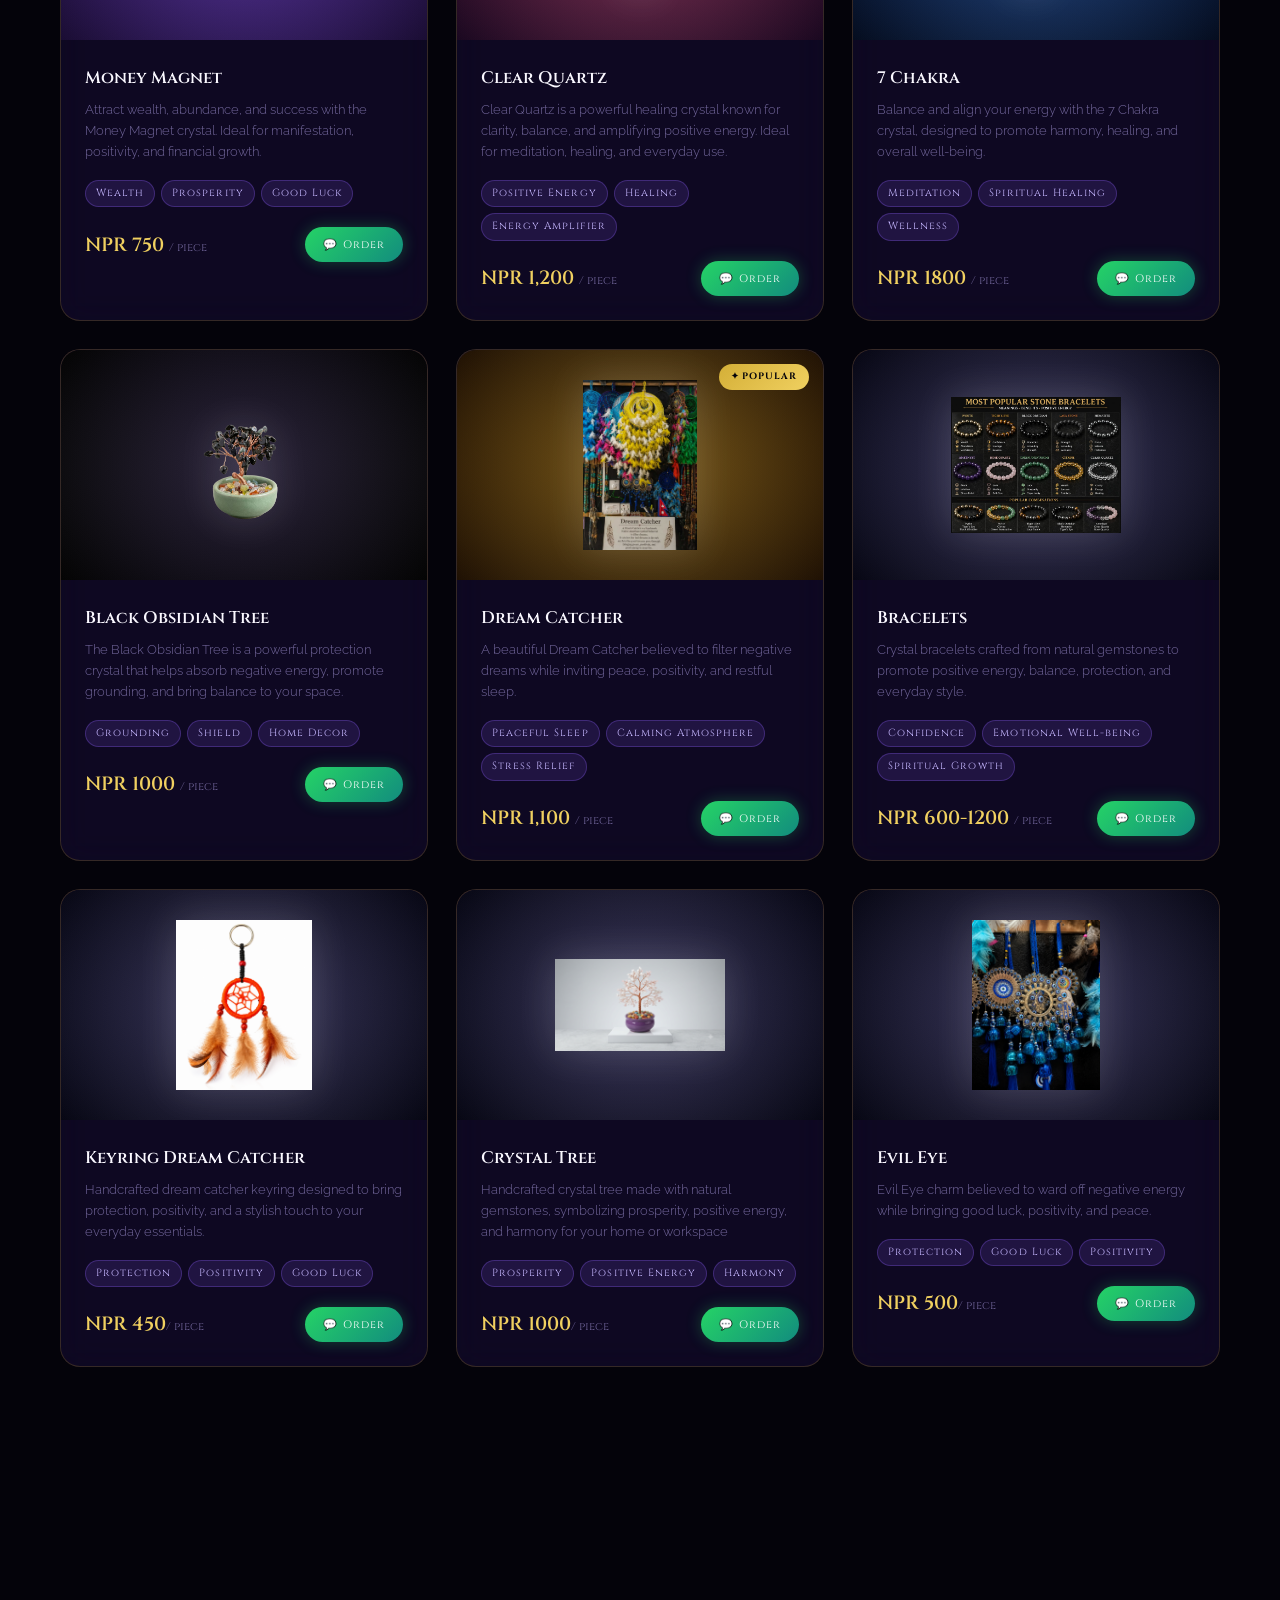
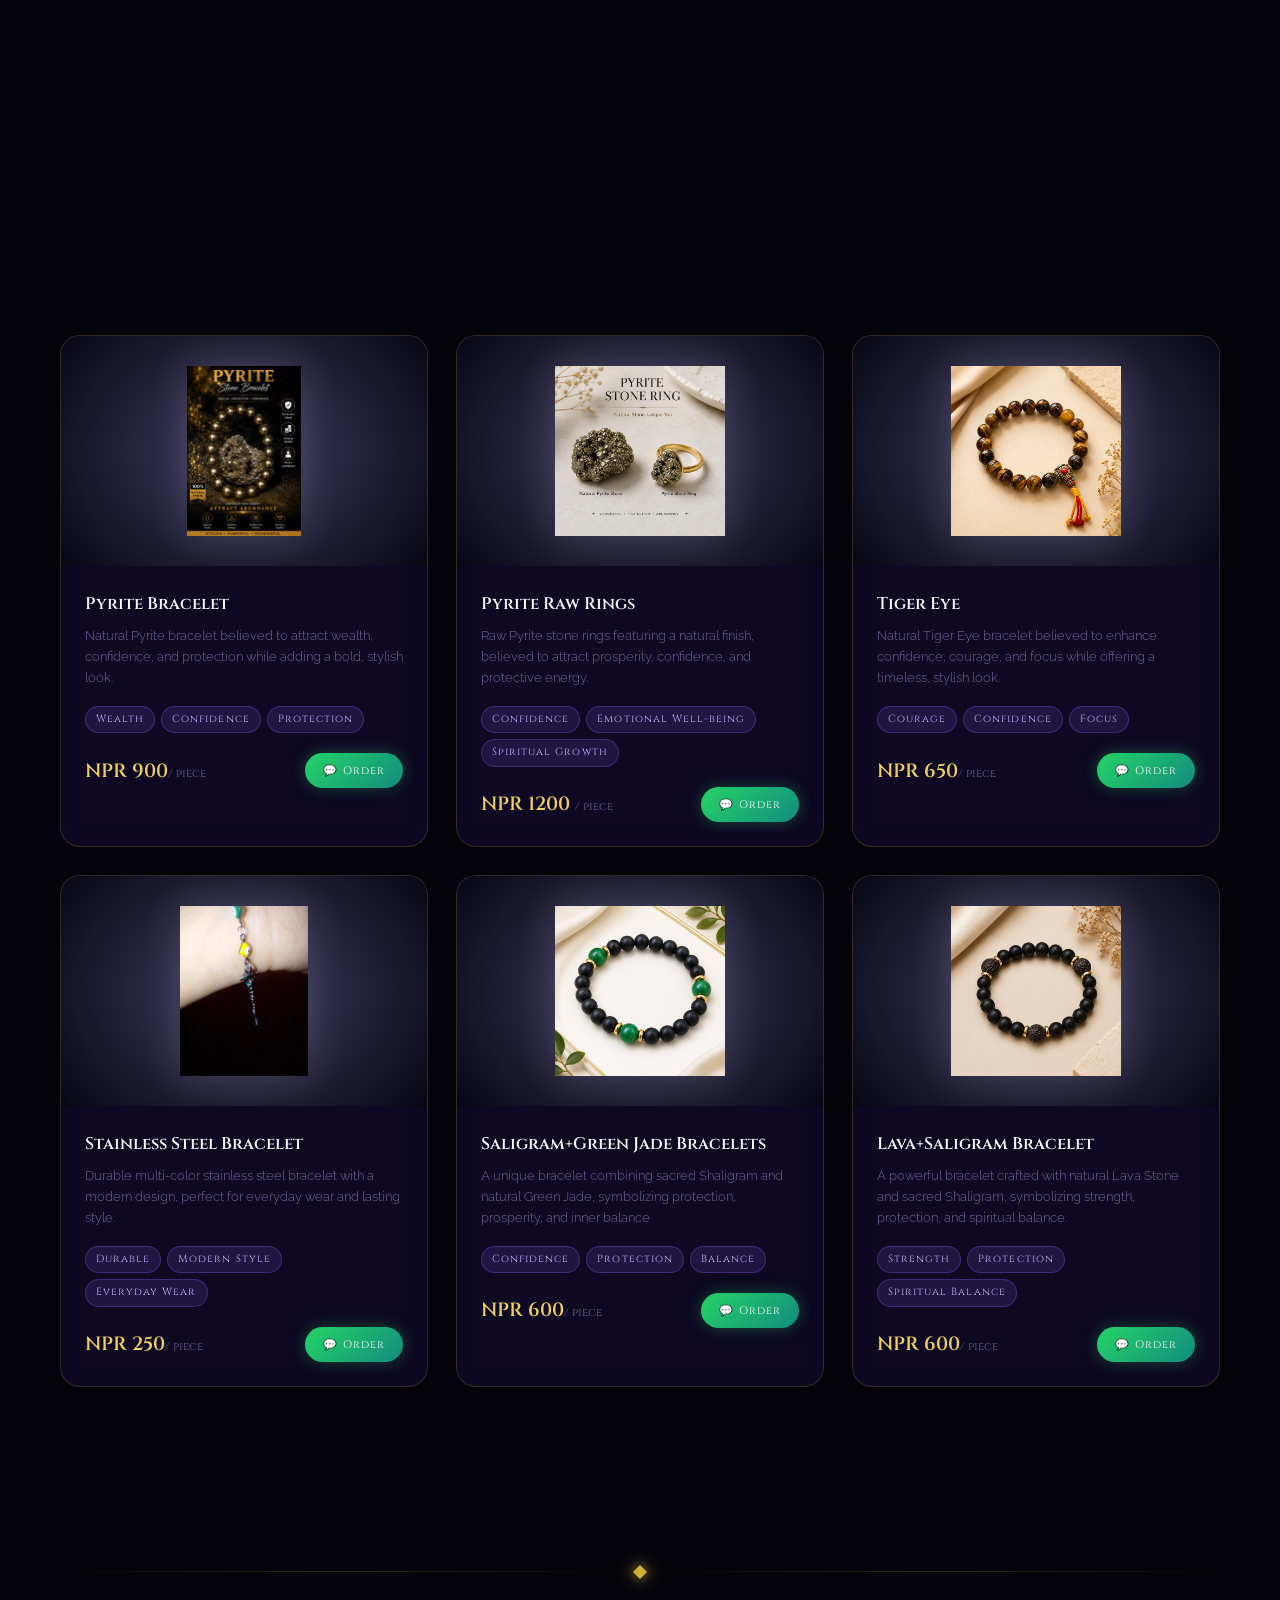
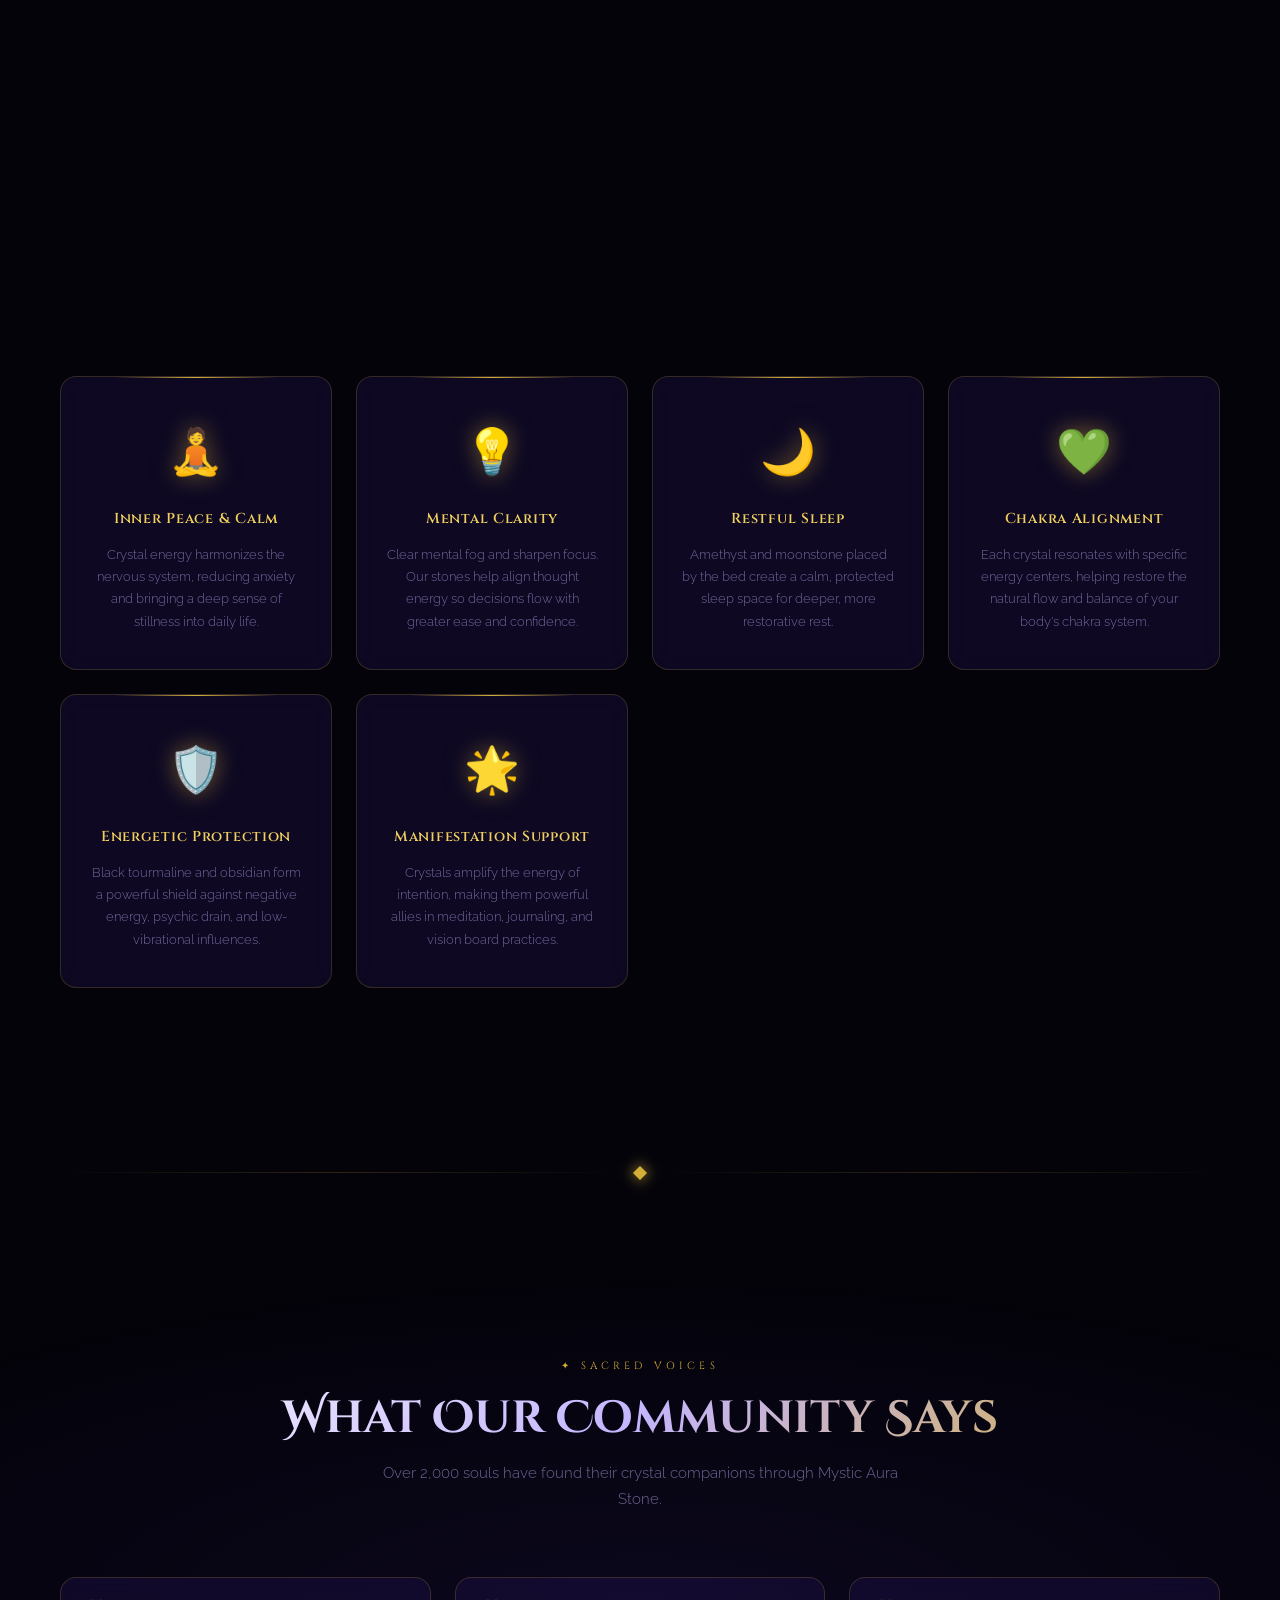
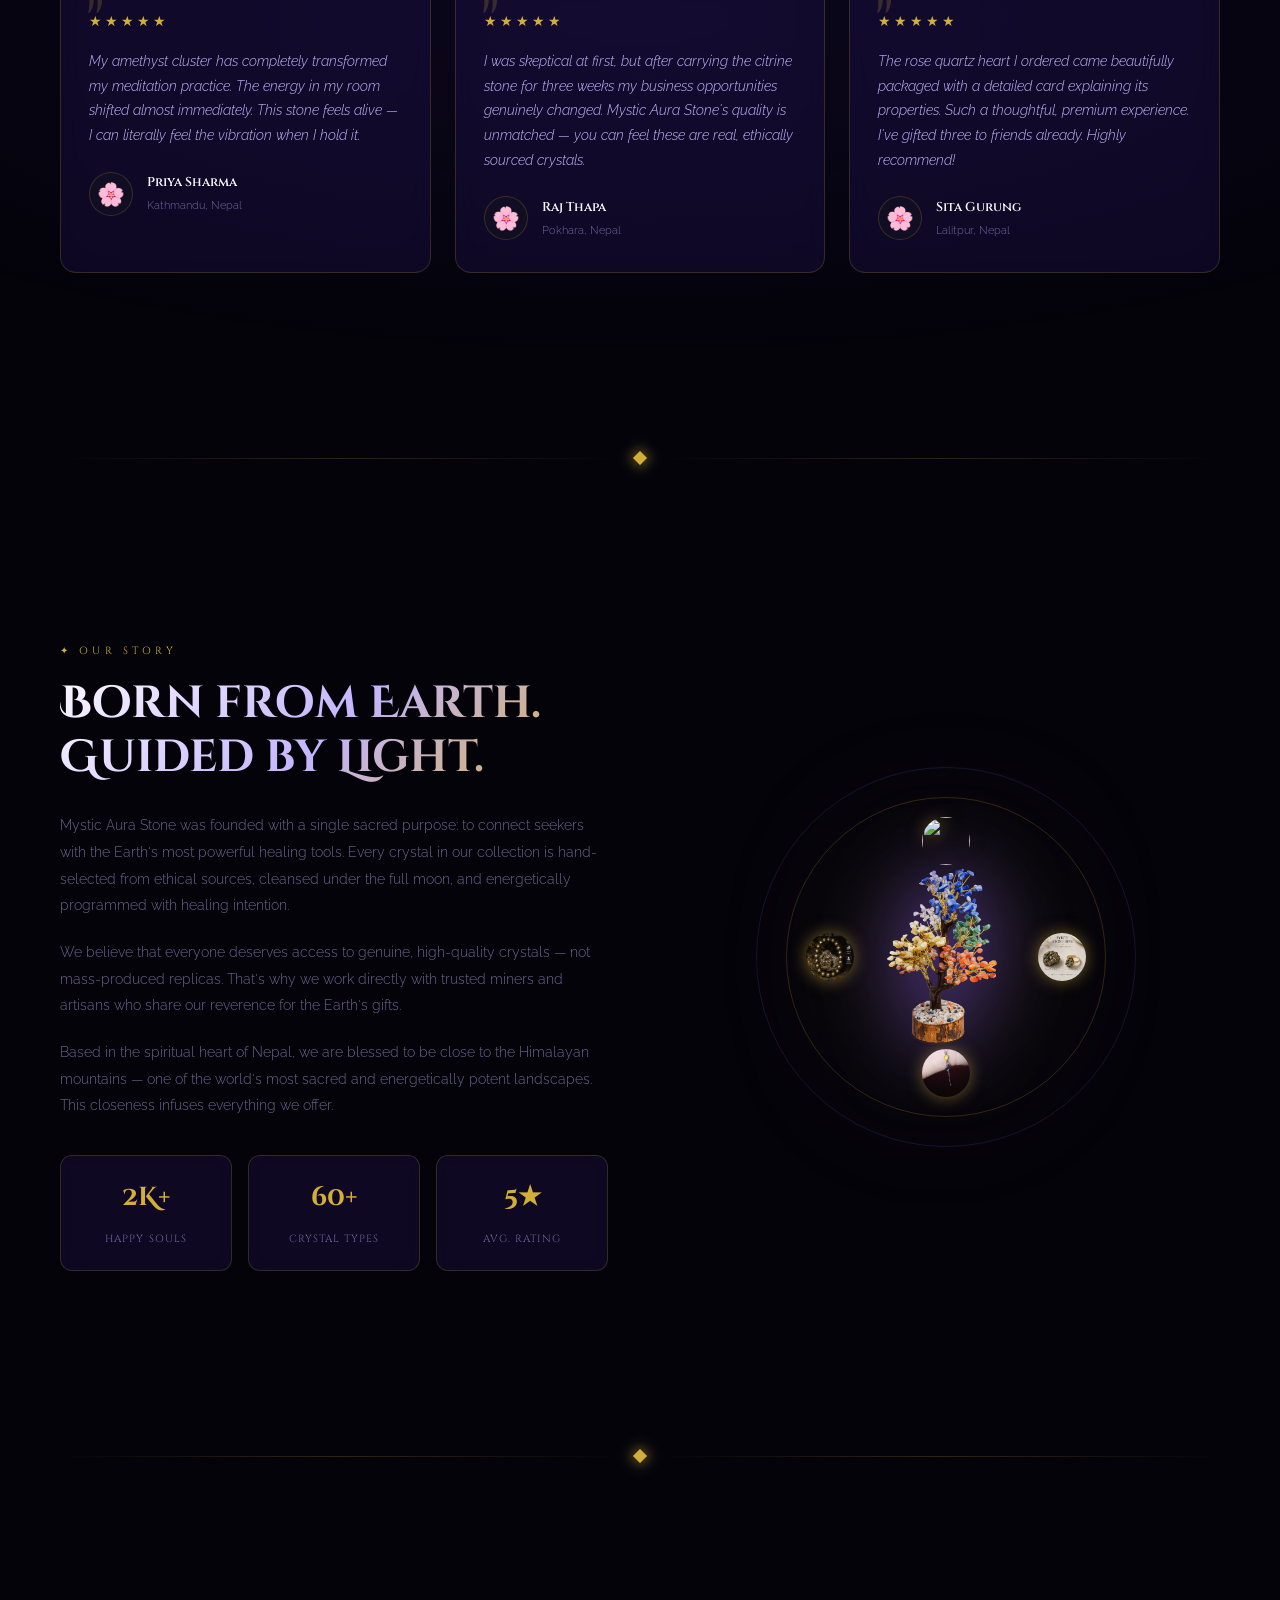
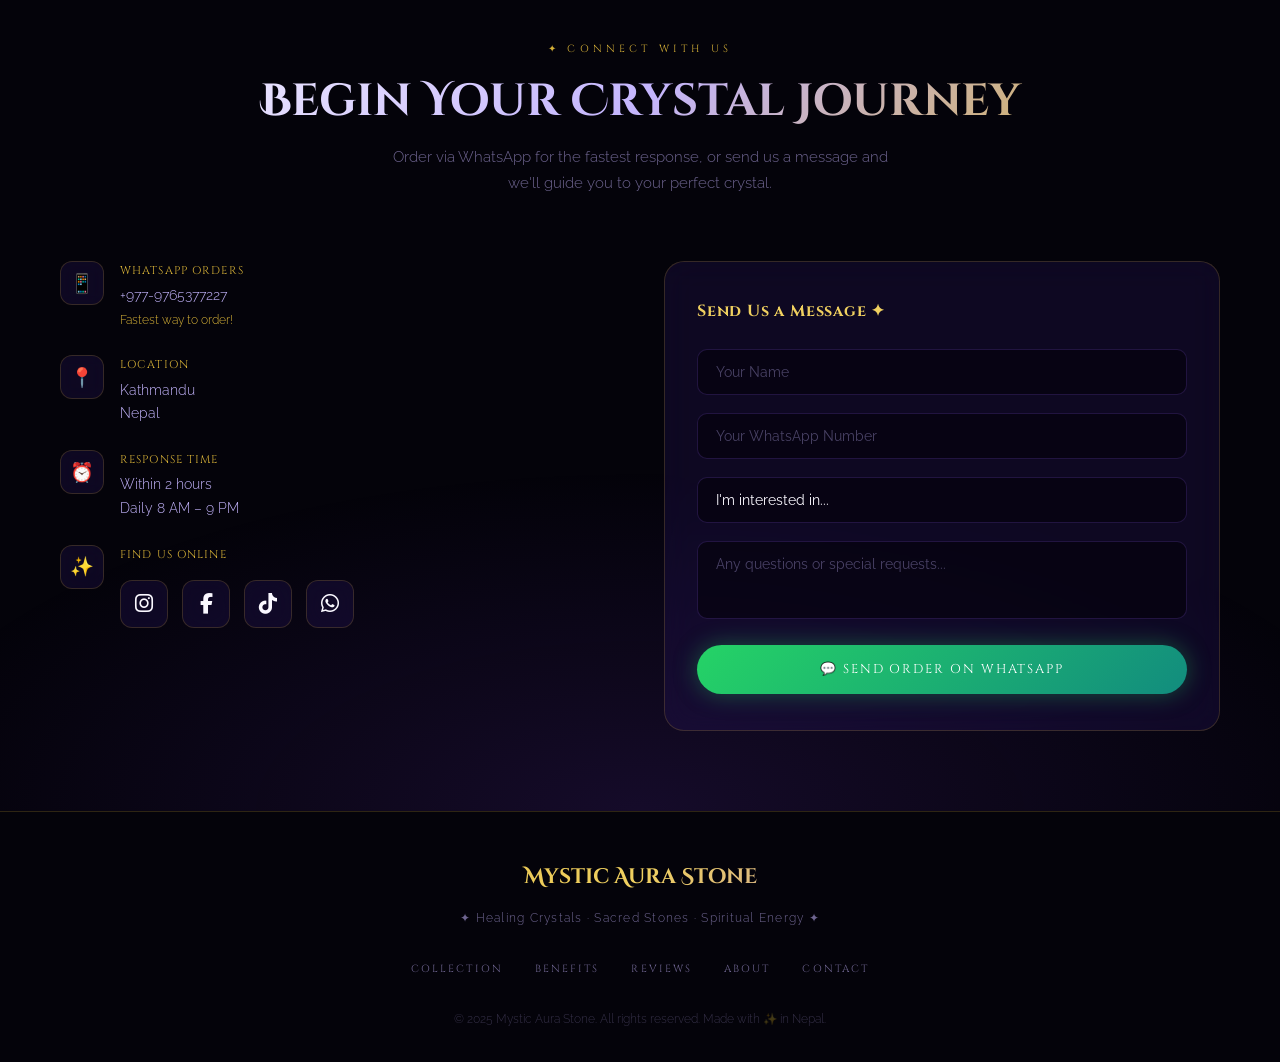
==== commit 5d31c0ba: "Update index.html" ====
--- a/index.html
+++ b/index.html
@@ -188,7 +188,7 @@
             <span class="tag">Spiritual Growth</span>
           </div>
           <div class="product-footer">
-            <div class="product-price">NPR 1200 <span>/ piece</span></div>
+            <div class="product-price">NPR 600-1200 <span>/ piece</span></div>
             <button class="btn-order" onclick="orderWhatsApp('All Crystal Bracelet')">💬 Order</button>
           </div>
         </div>
@@ -350,7 +350,7 @@
             <span class="tag">Focus</span>
           </div>
           <div class="product-footer">
-            <div class="product-price">NPR 600<span>/ piece</span></div>
+            <div class="product-price">NPR 650<span>/ piece</span></div>
             <button class="btn-order" onclick="orderWhatsApp('Tiger Eye')">💬 Order</button>
           </div>
         </div>
@@ -386,7 +386,7 @@
             <span class="tag">Balance</span>
           </div>
           <div class="product-footer">
-            <div class="product-price">NPR 750<span>/ piece</span></div>
+            <div class="product-price">NPR 600<span>/ piece</span></div>
             <button class="btn-order" onclick="orderWhatsApp('Saligram+Green Jade Bracelets')">💬 Order</button>
           </div>
         </div>
@@ -404,7 +404,7 @@
             <span class="tag">Spiritual Balance</span>
           </div>
           <div class="product-footer">
-            <div class="product-price">NPR 750<span>/ piece</span></div>
+            <div class="product-price">NPR 600<span>/ piece</span></div>
             <button class="btn-order" onclick="orderWhatsApp('Lava+Saligram')">💬 Order</button>
           </div>
         </div>
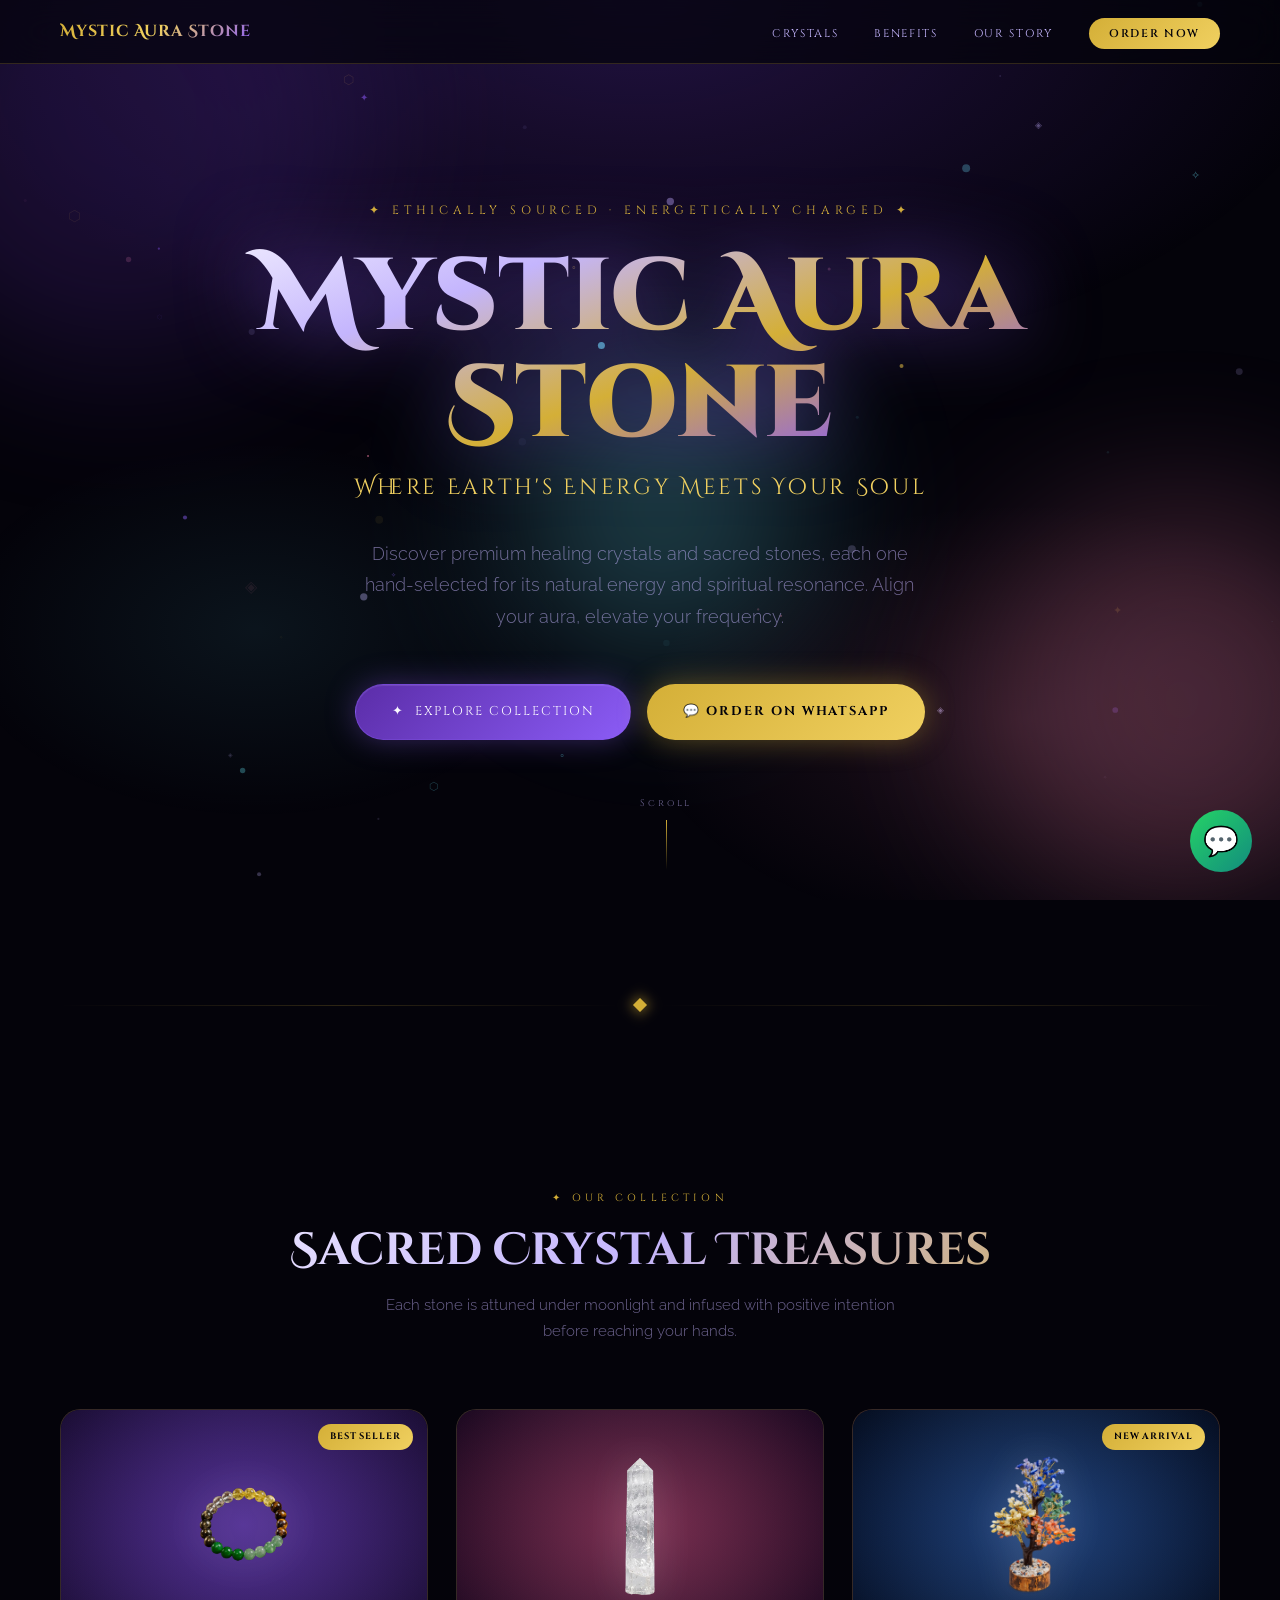
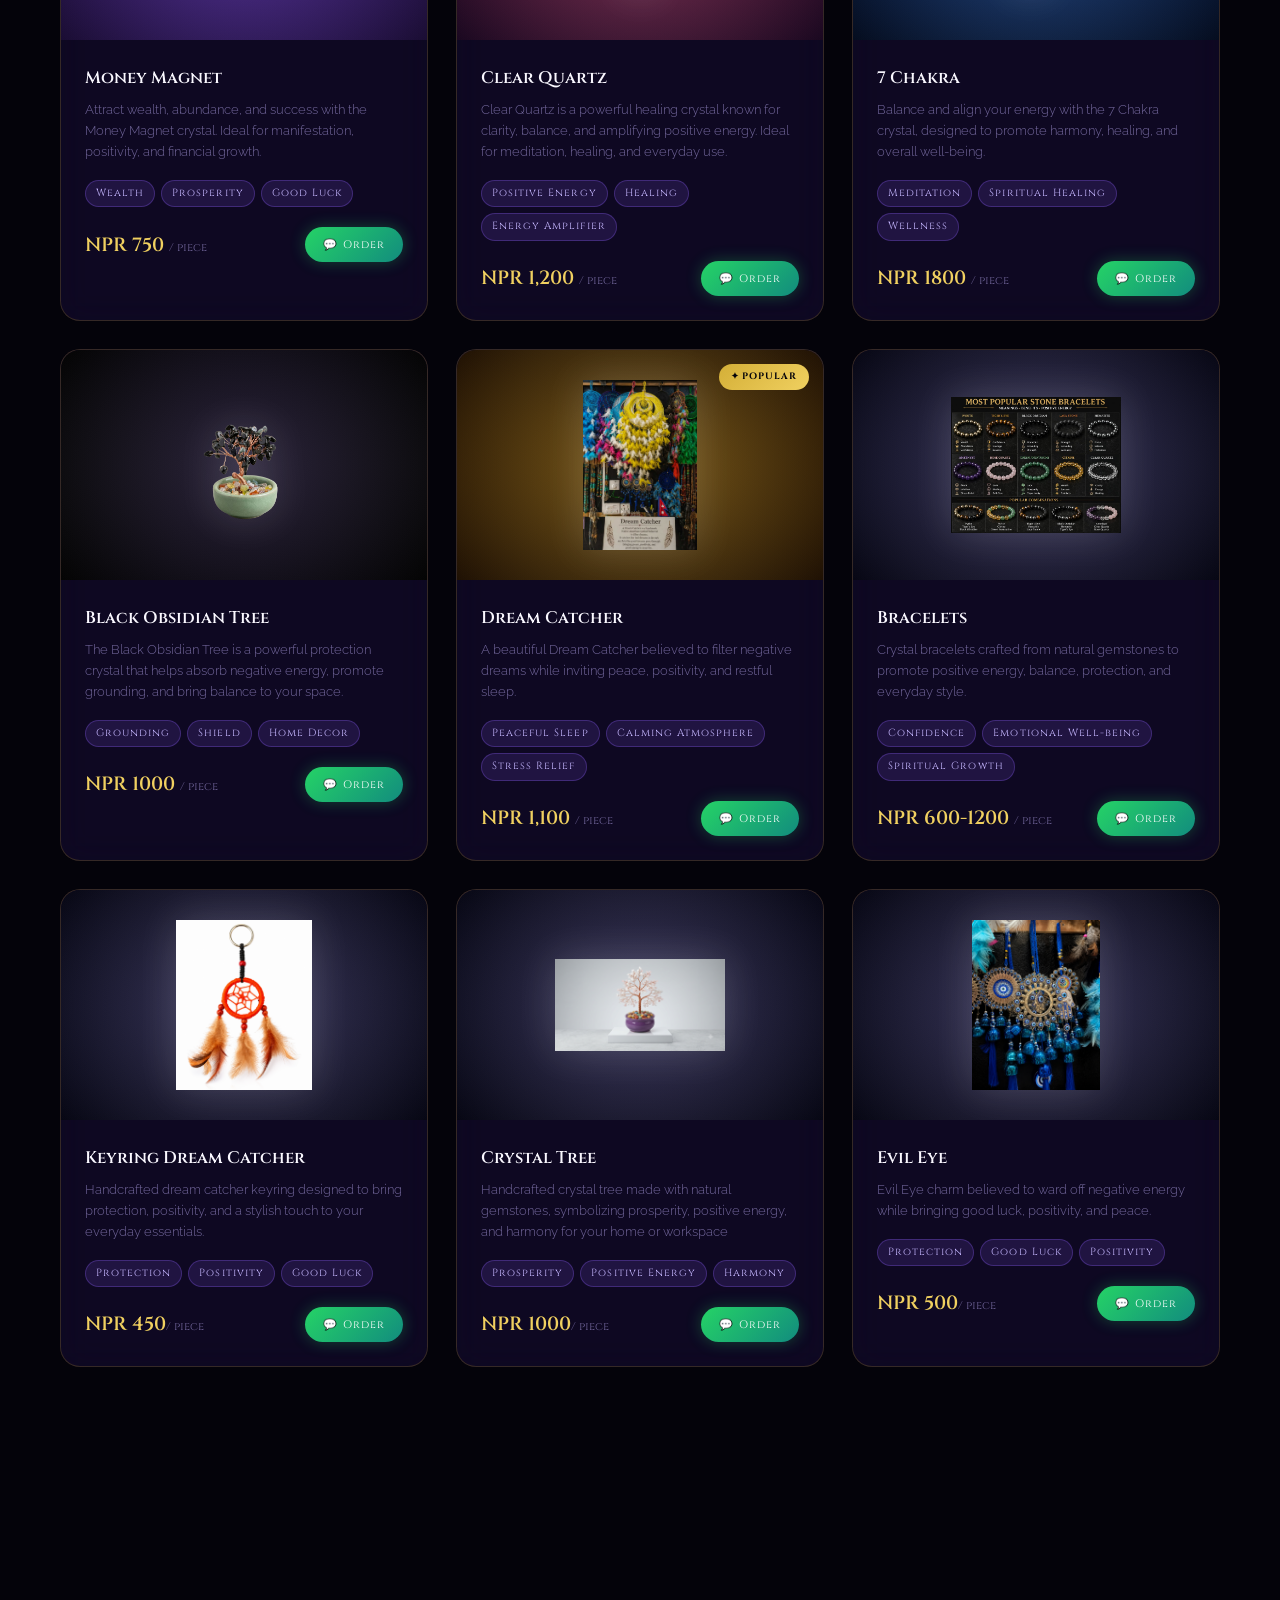
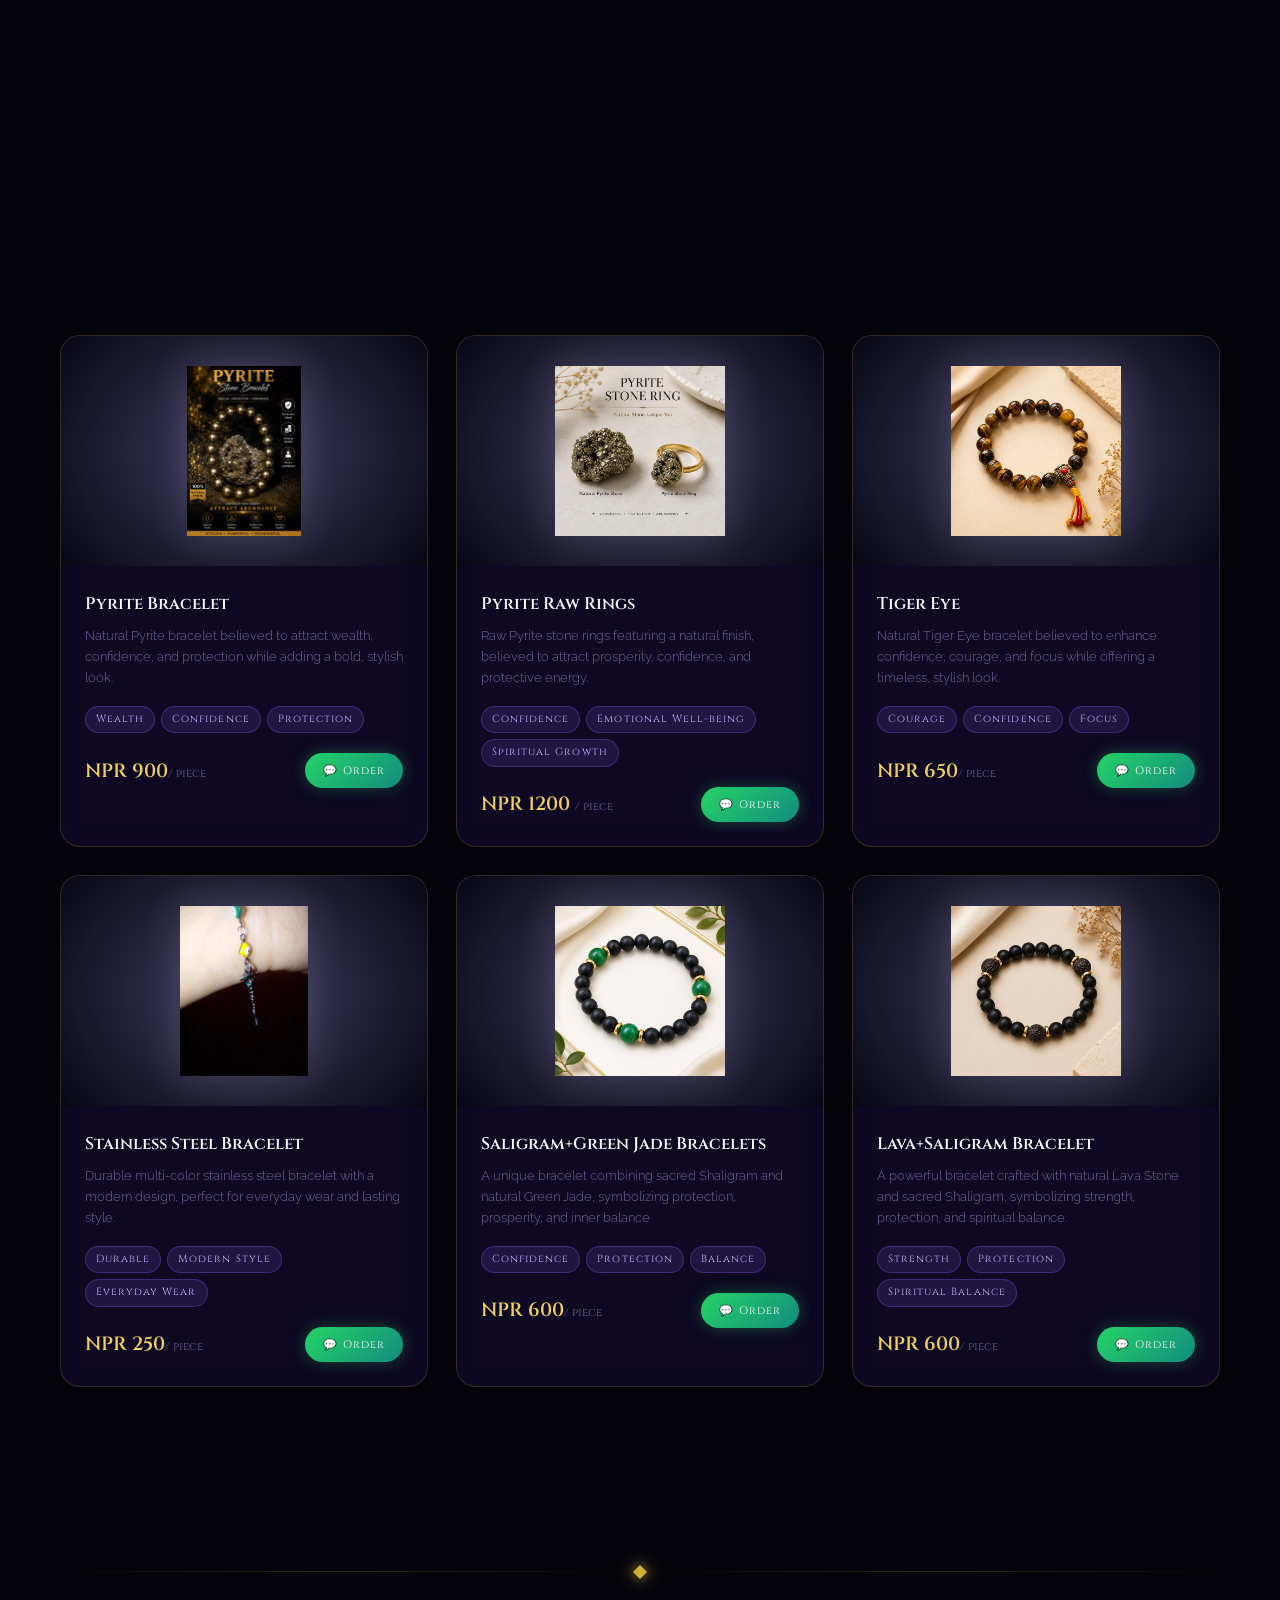
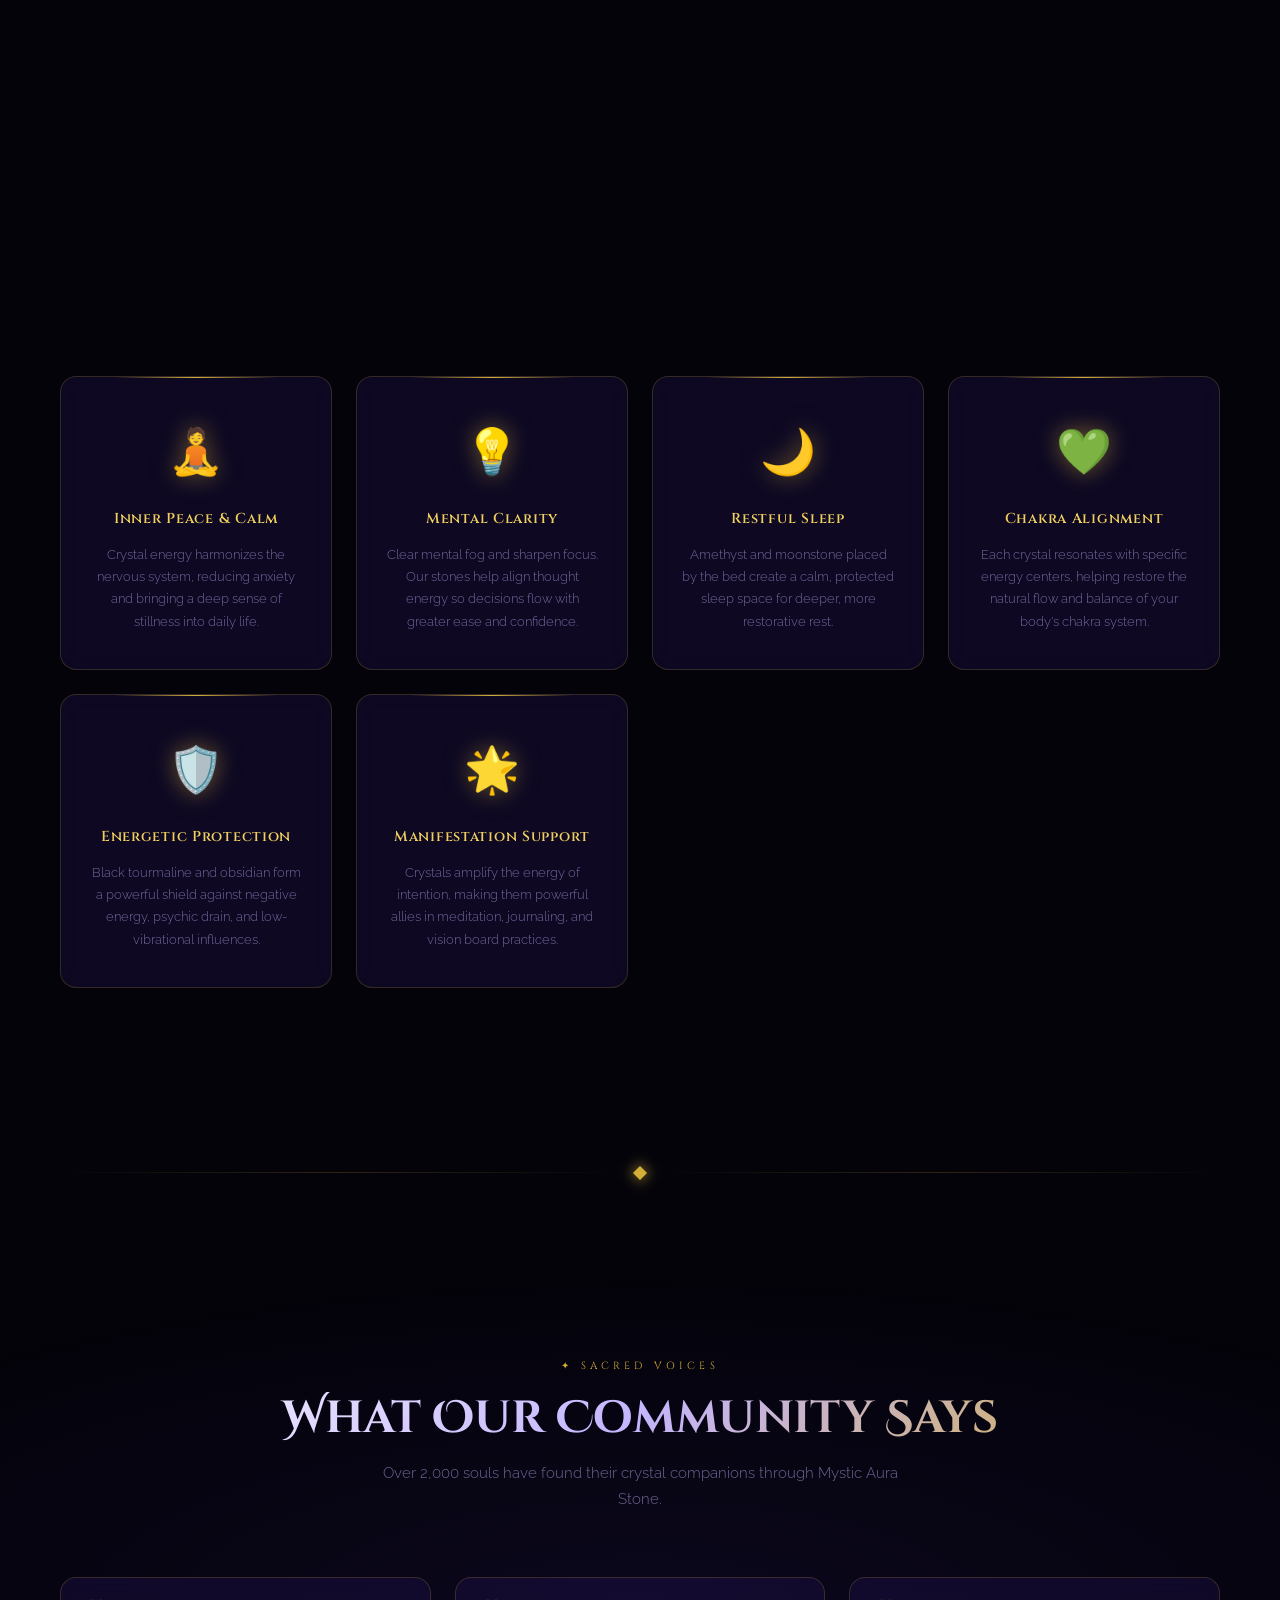
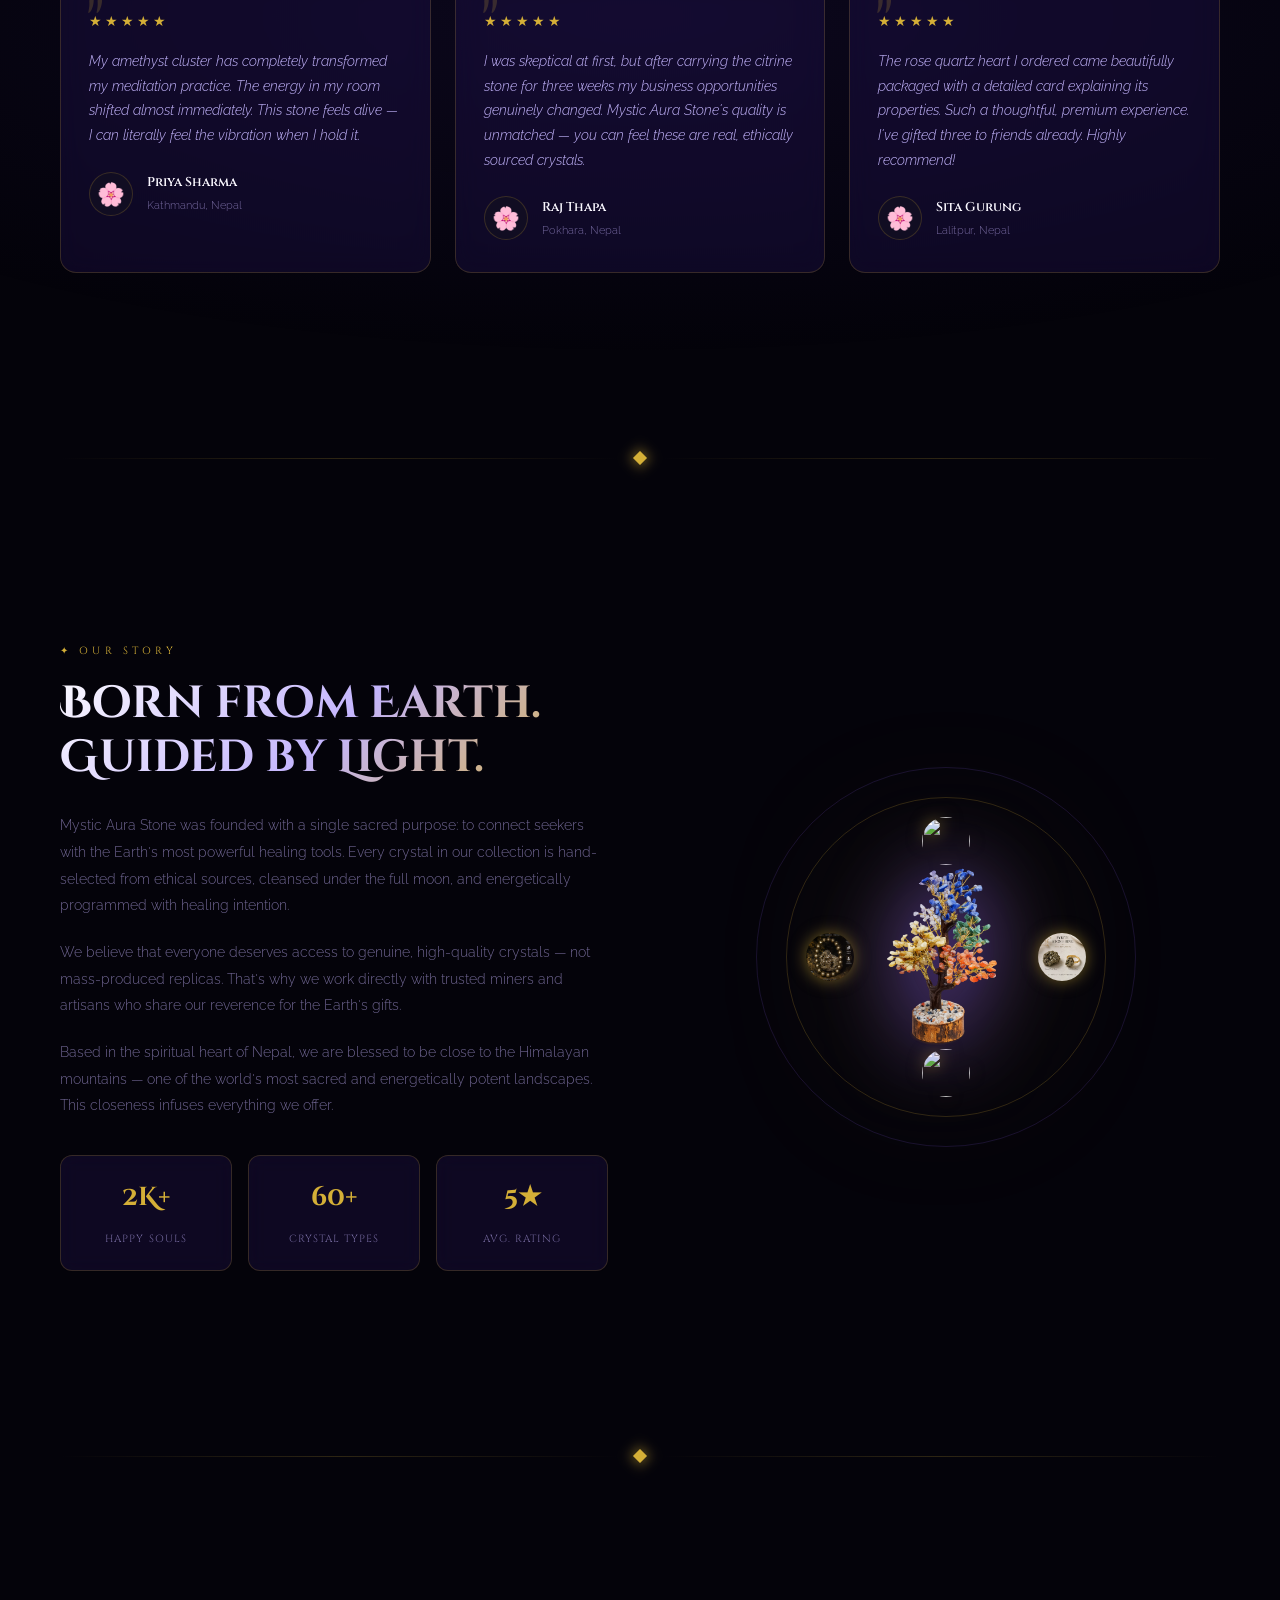
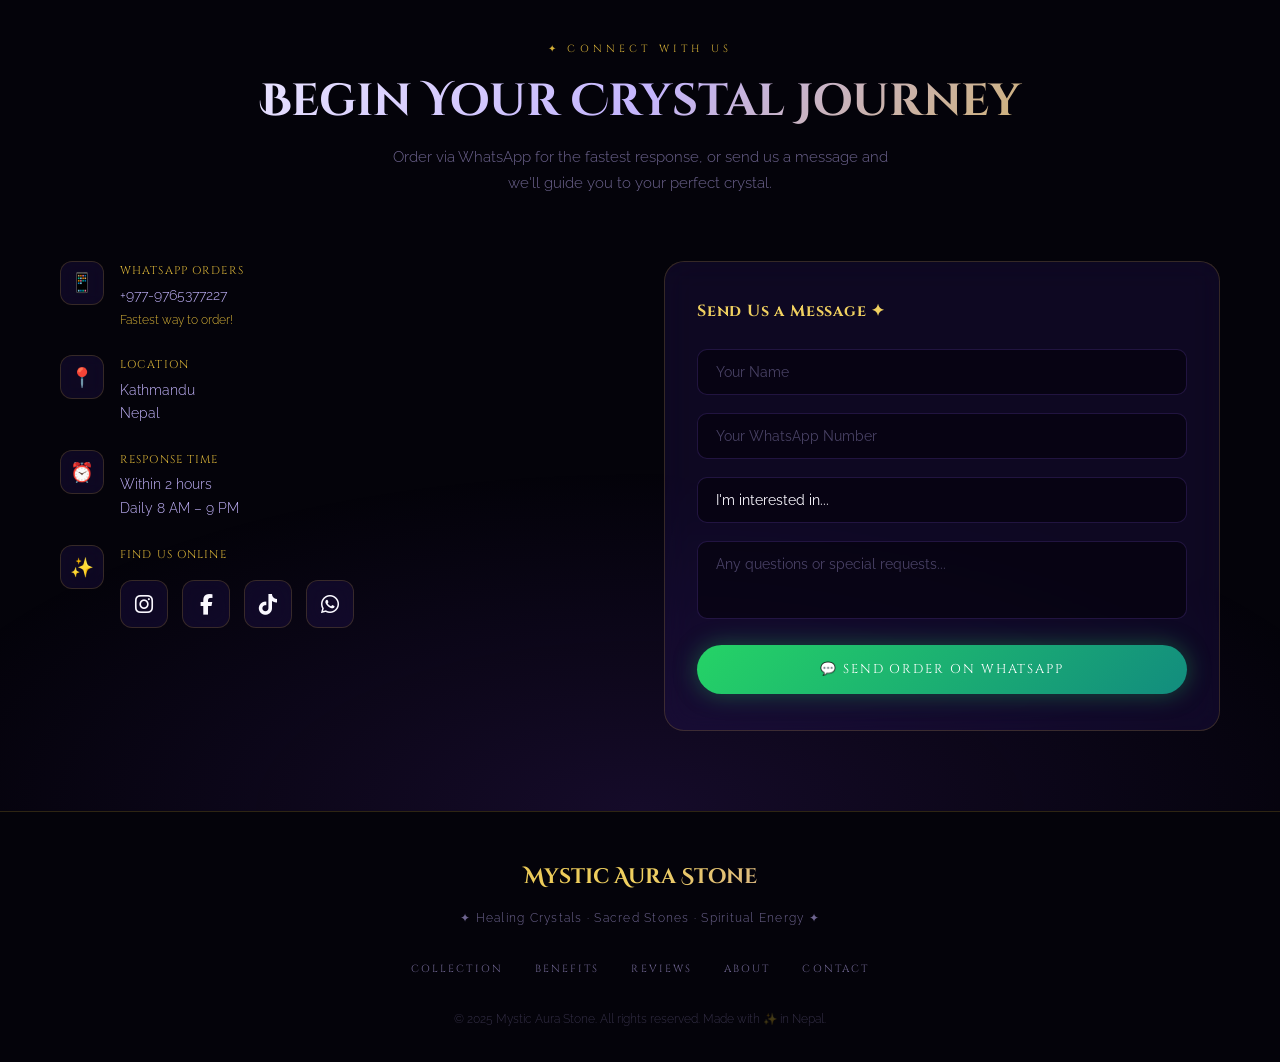
==== commit 9ccd31b9: "Replace Stainless Steel Bracelet with Moon Stone Beads" ====
--- a/index.html
+++ b/index.html
@@ -543,7 +543,7 @@
           <div class="crystal-ring">
             <img src="images/Moon Stone Bracelet.jpg" class="ring-gem" alt="">
             <img src="images/Pyrite Raw Rings.jpg" class="ring-gem" alt="">
-            <img src="images/Stainless Steel Bracelet.jpg" class="ring-gem" alt="">
+            <img src="Moon Stone Beads.jpg" class="ring-gem" alt="">
             <img src="images/Pyrite Bracelet.jpg" class="ring-gem" alt="">
           </div>
           <img src="images/7 chakra Stones Tree.png"
